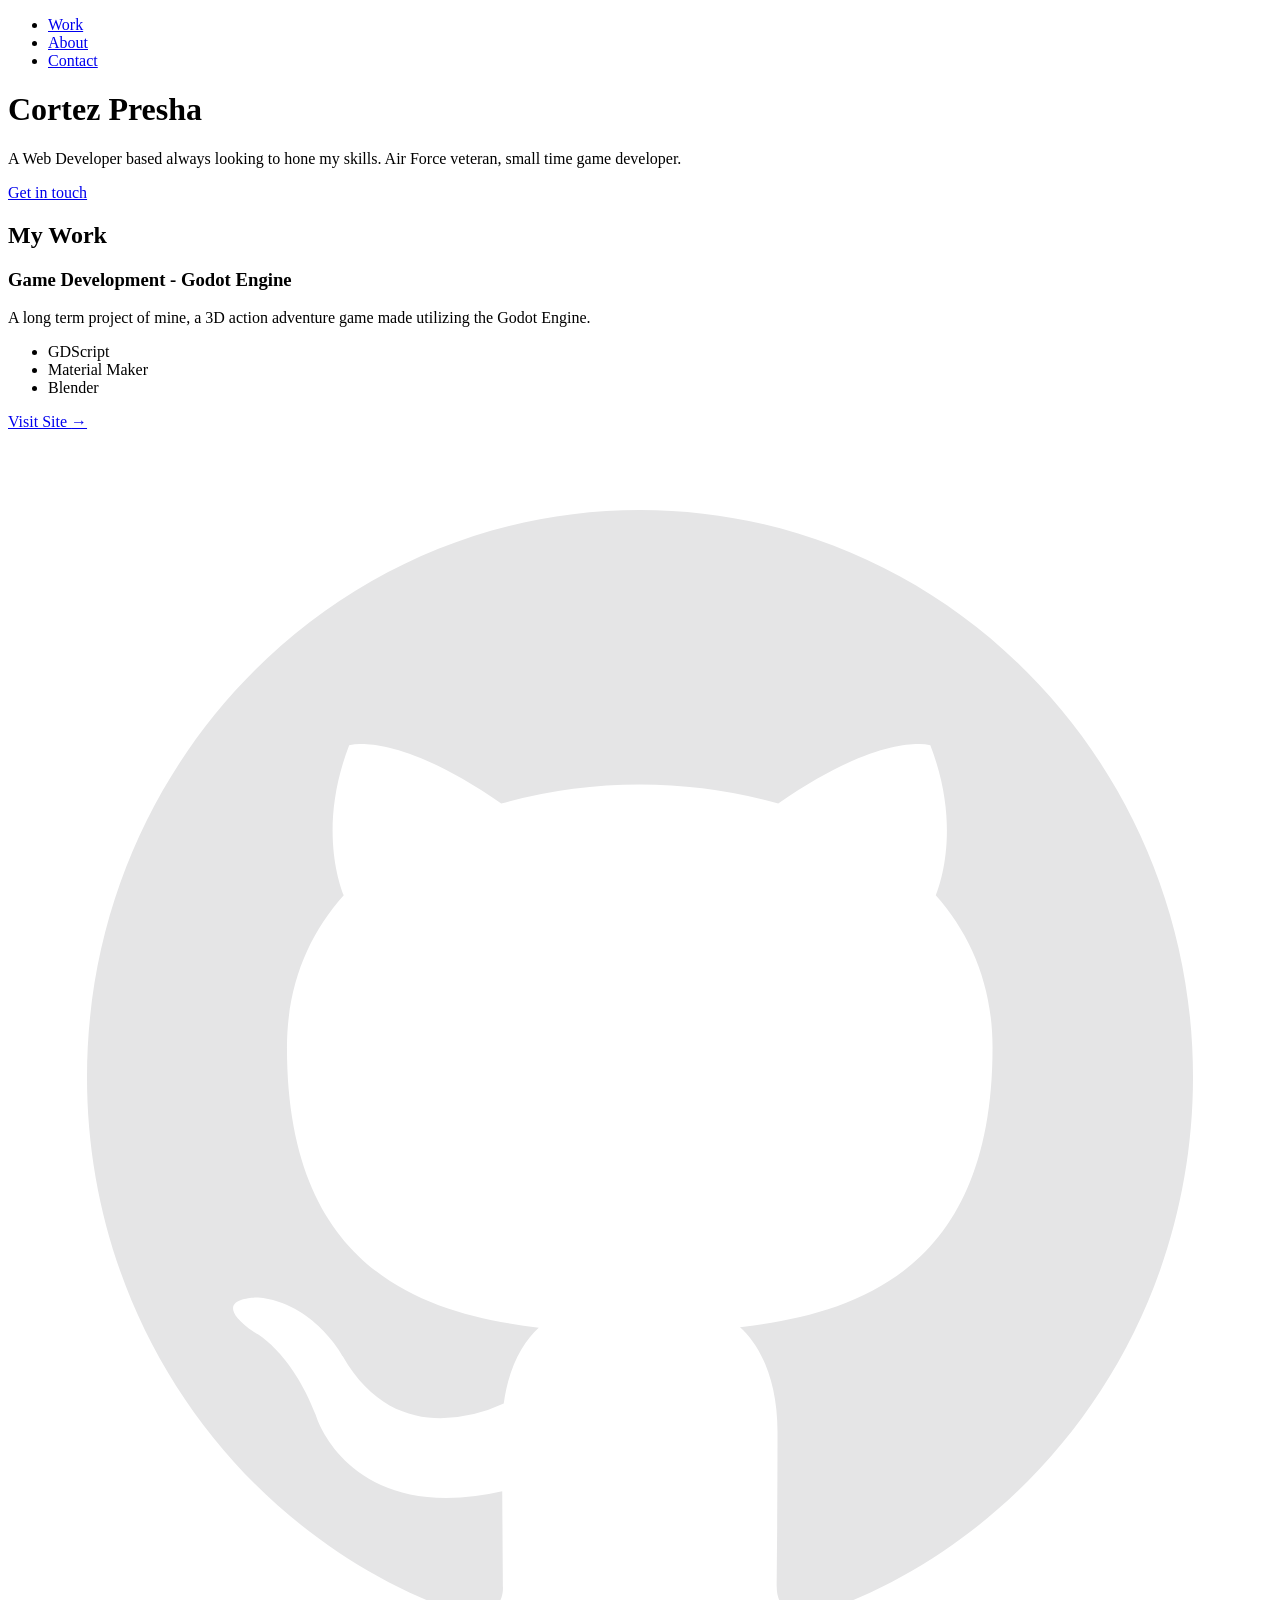
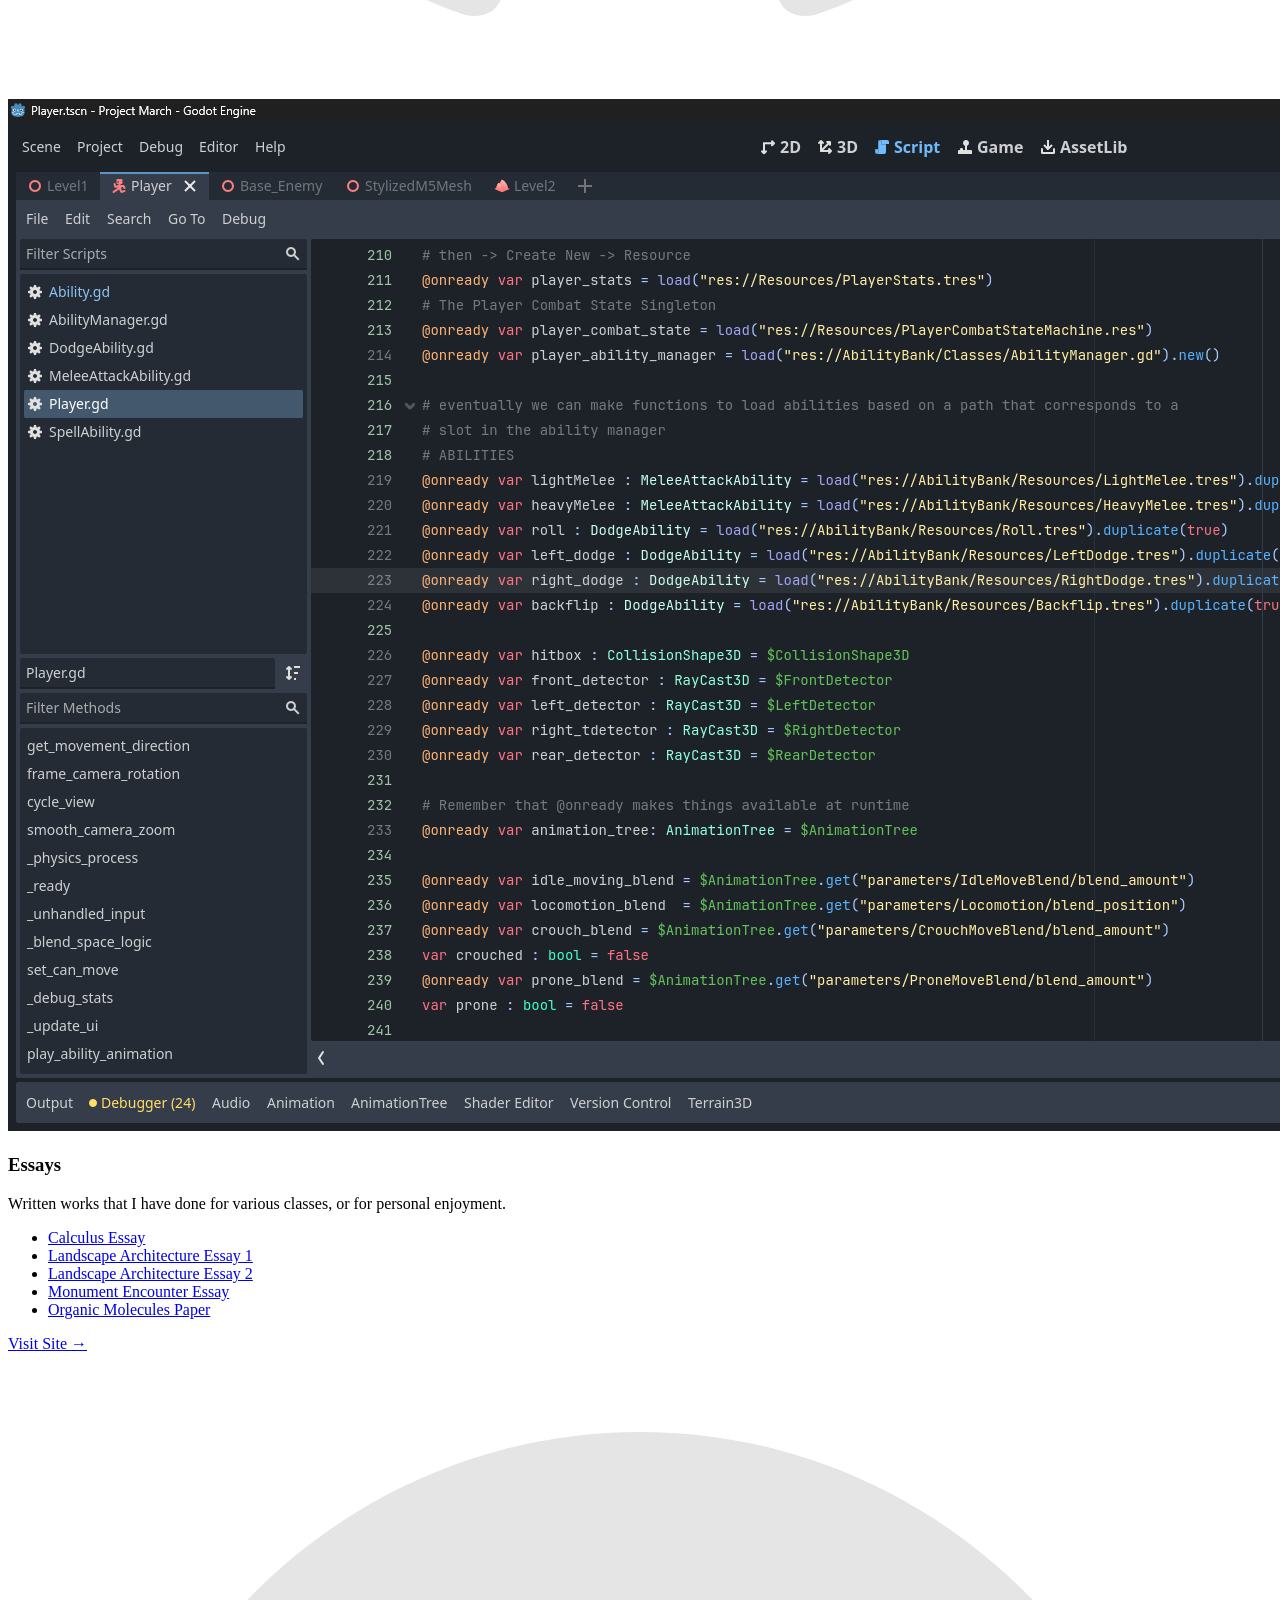
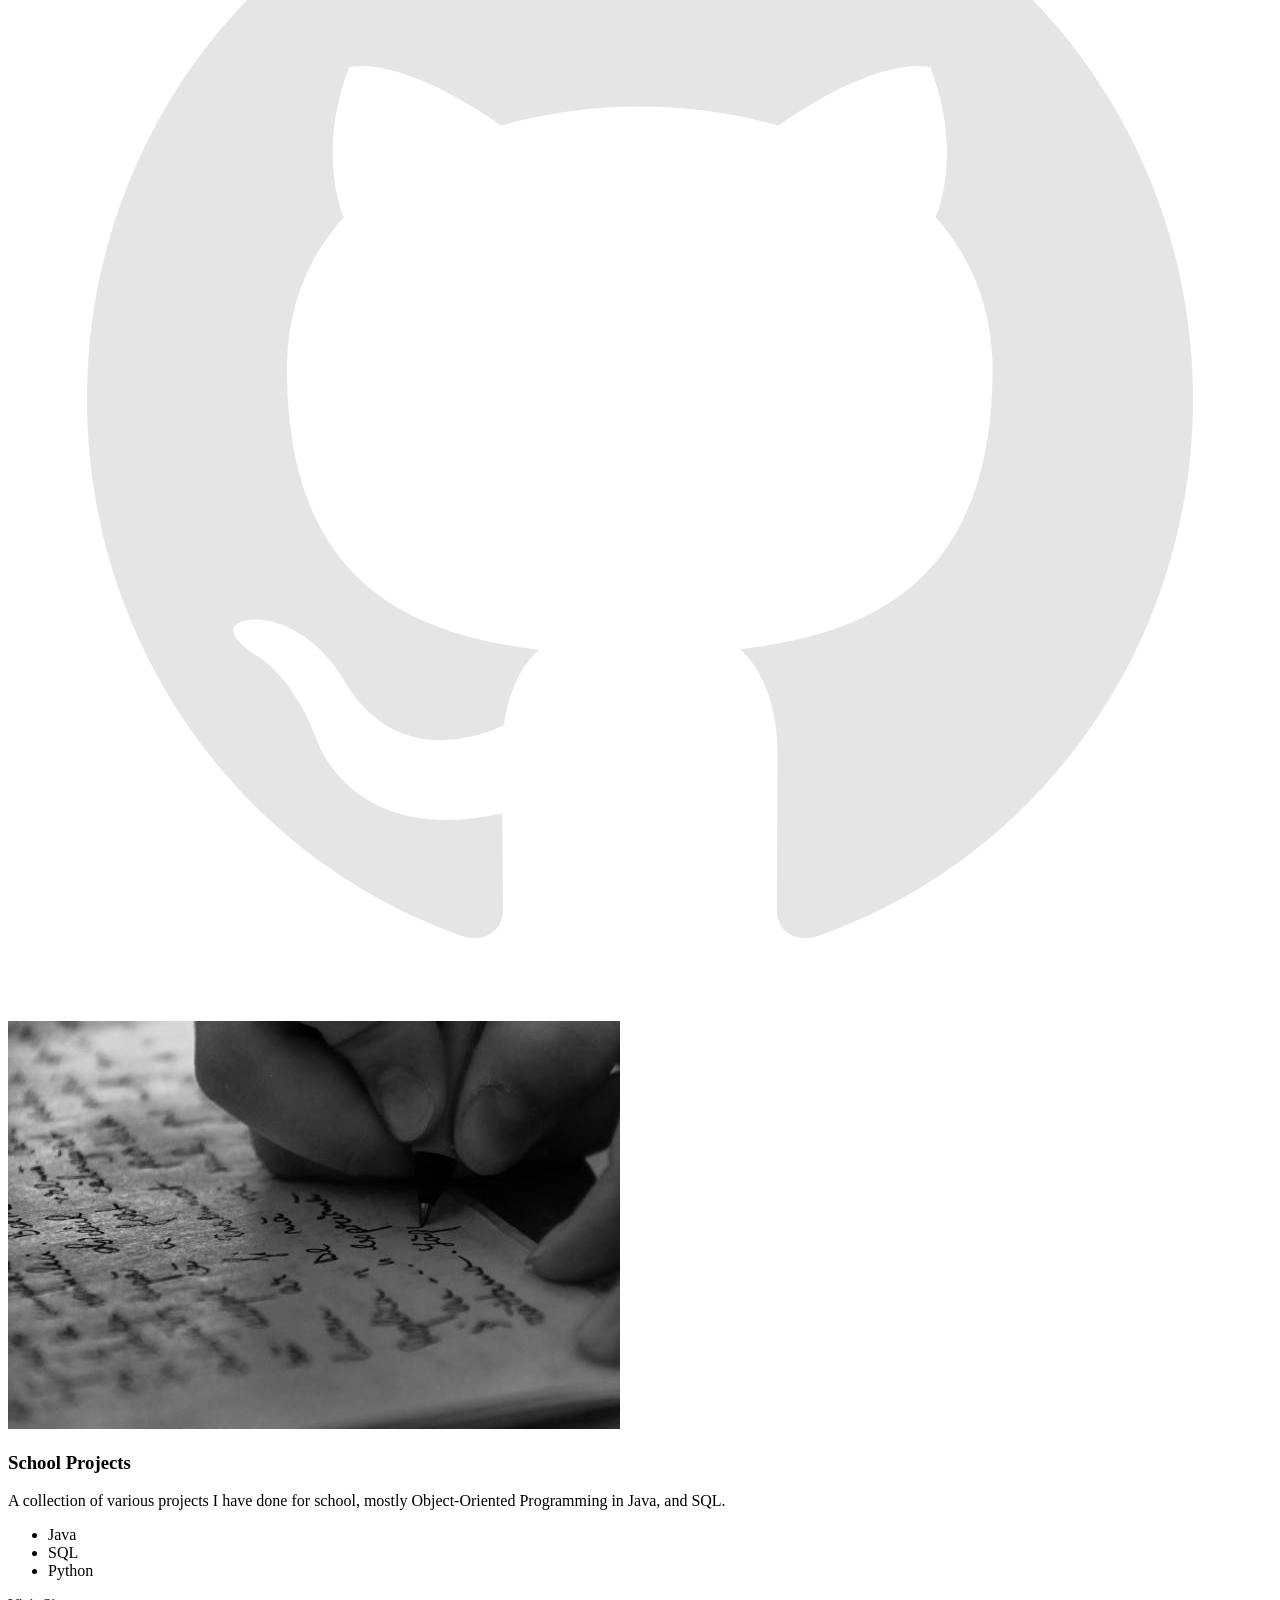
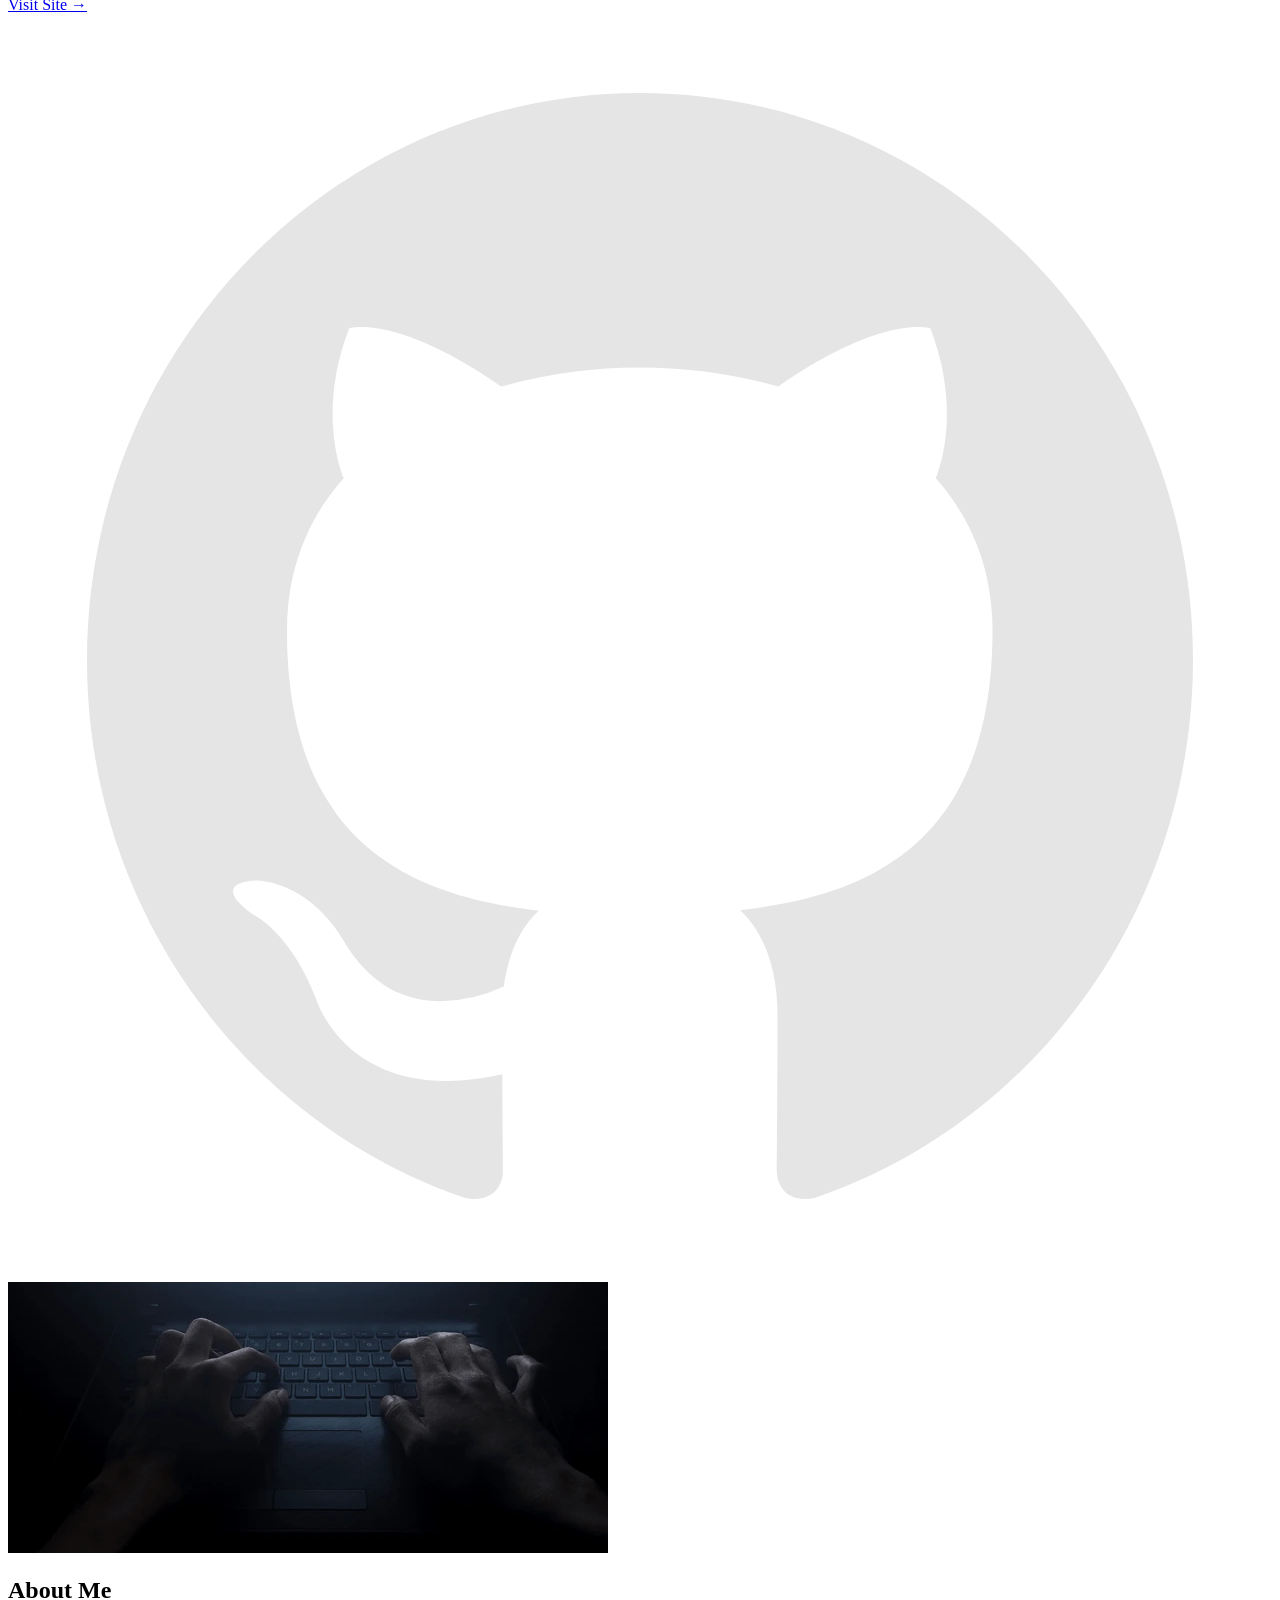
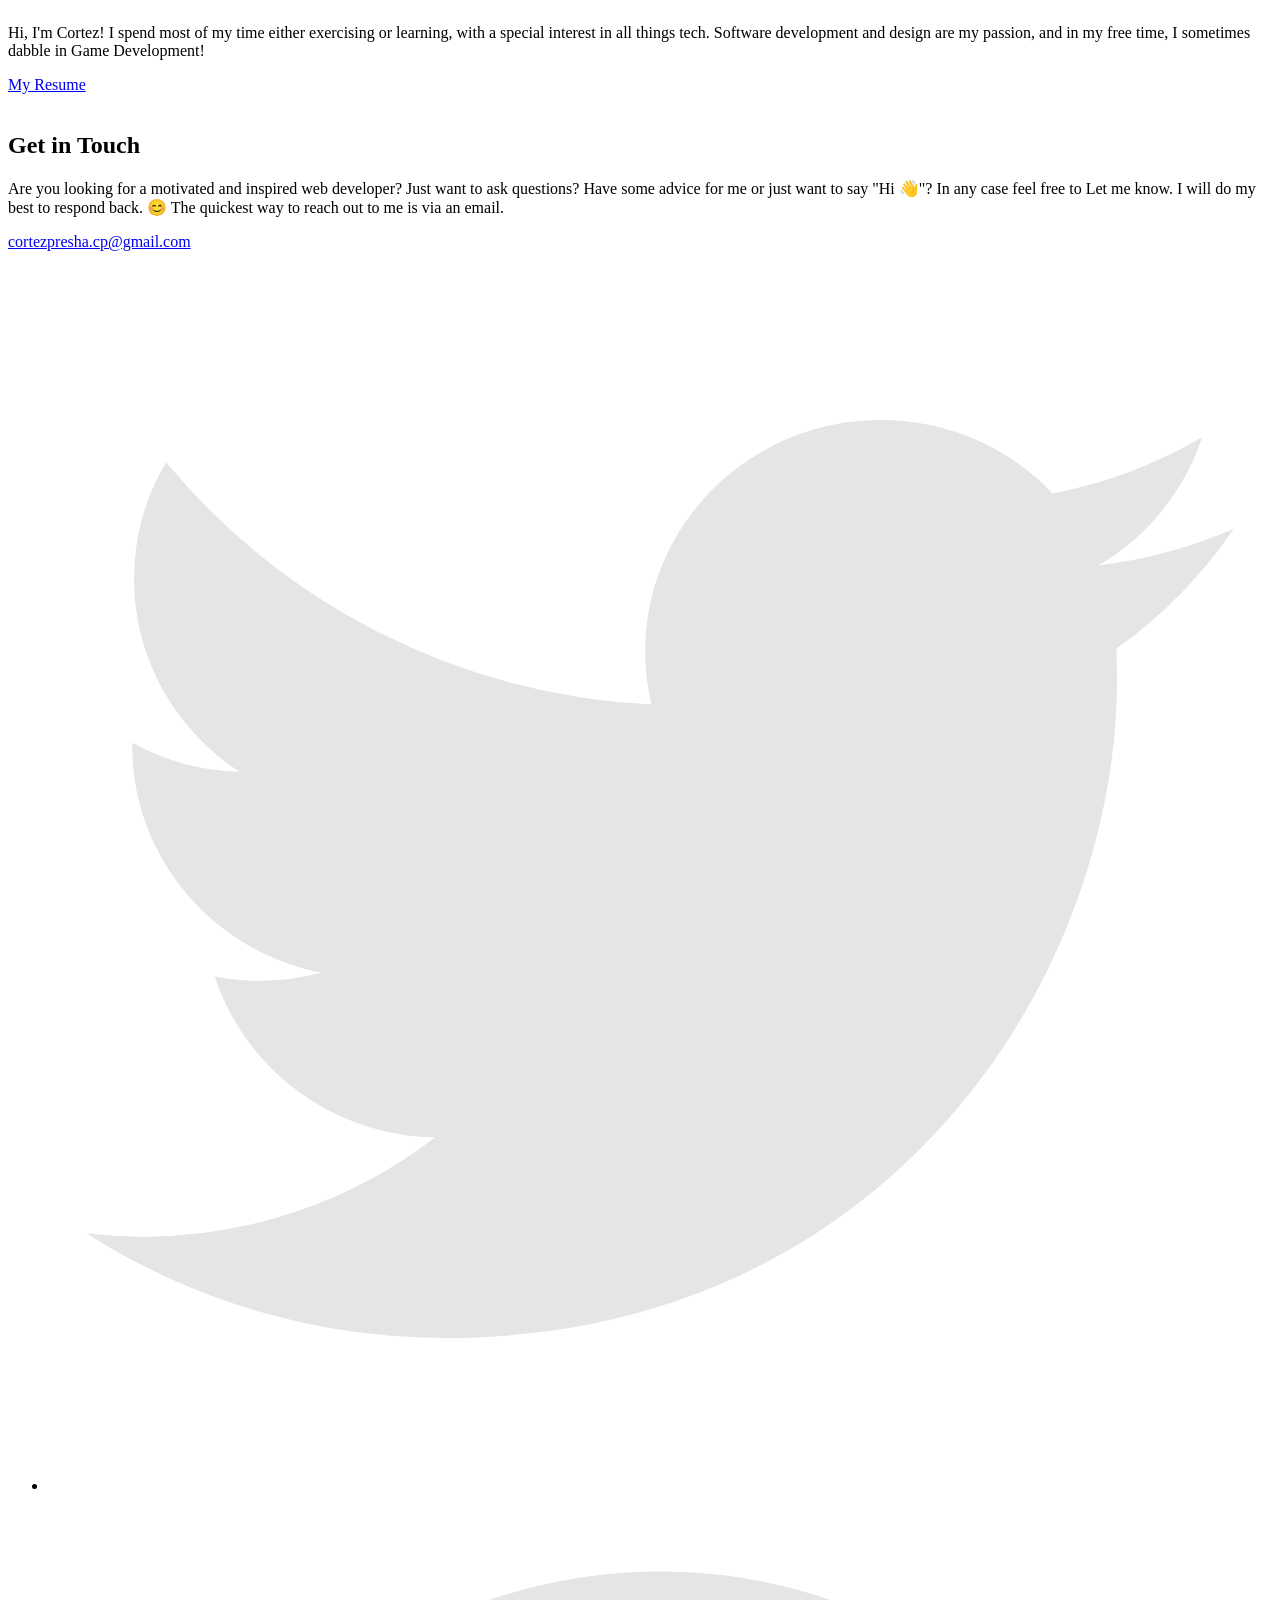
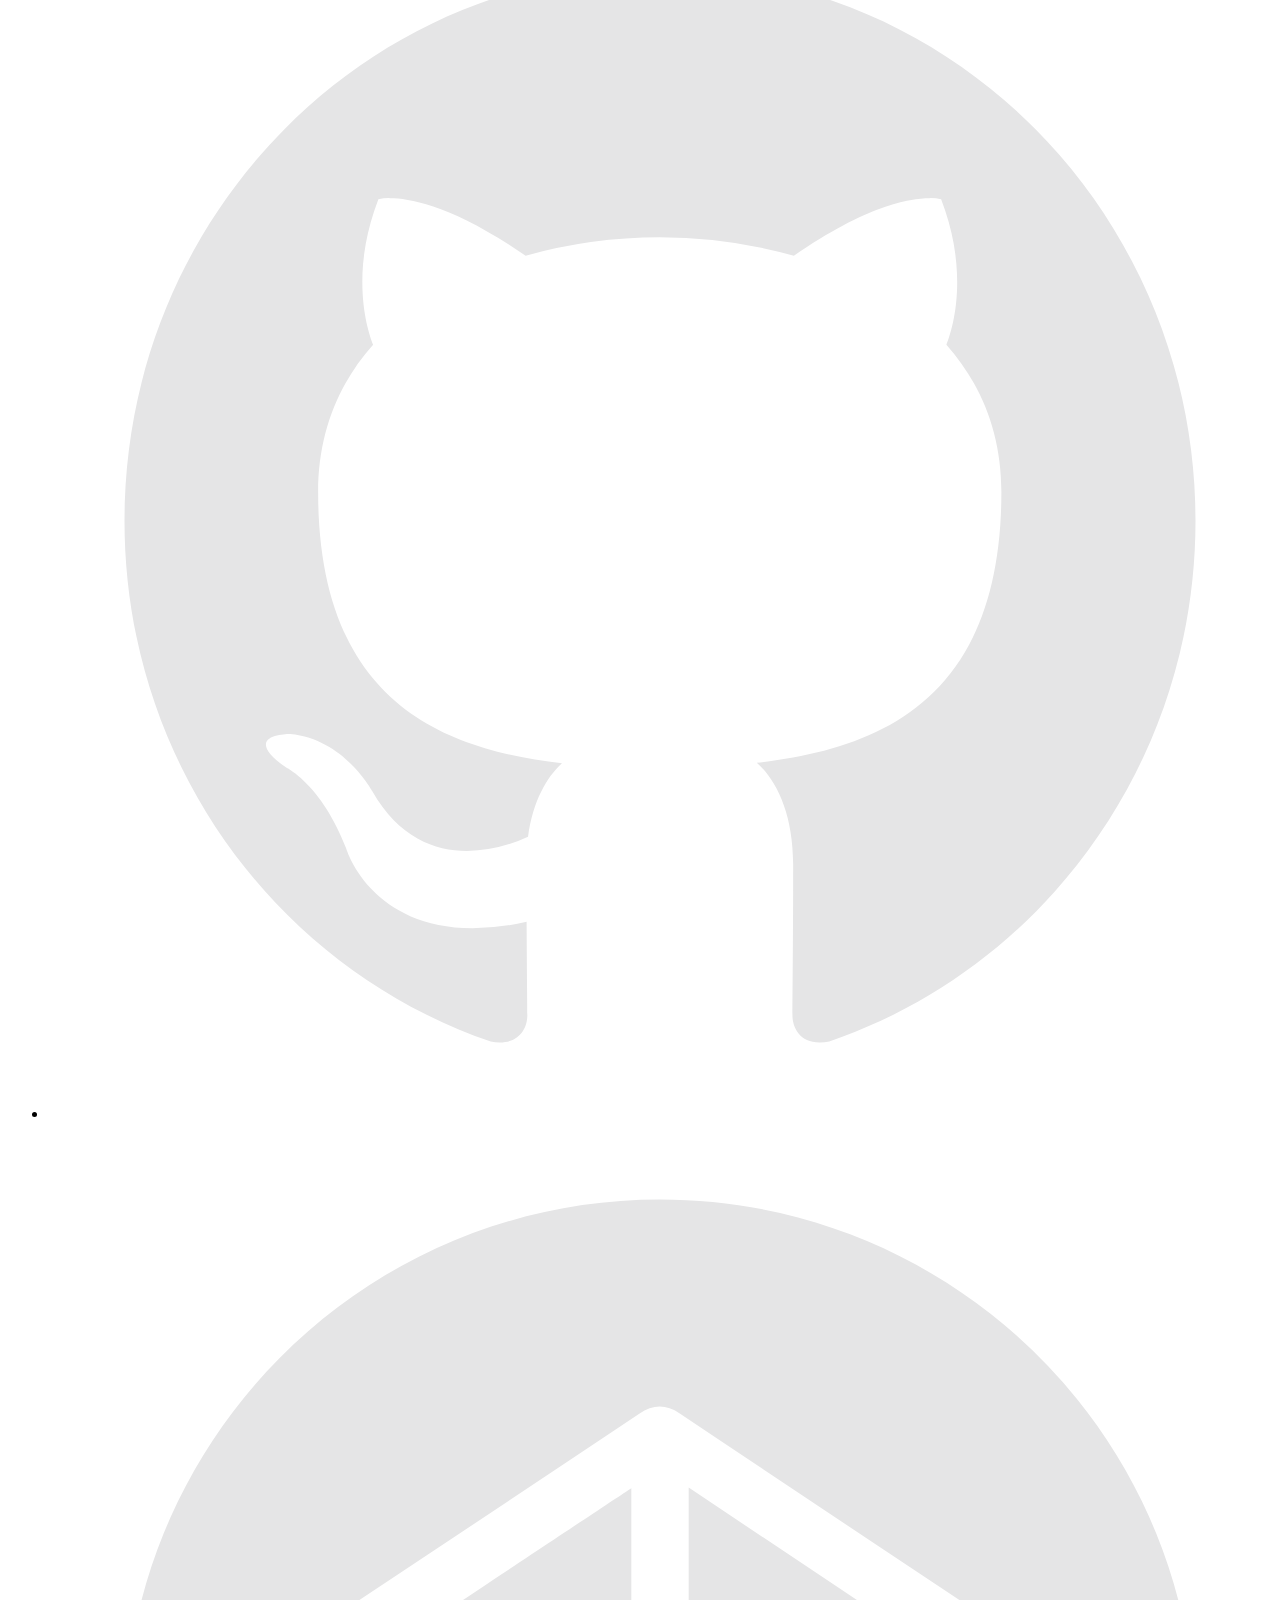
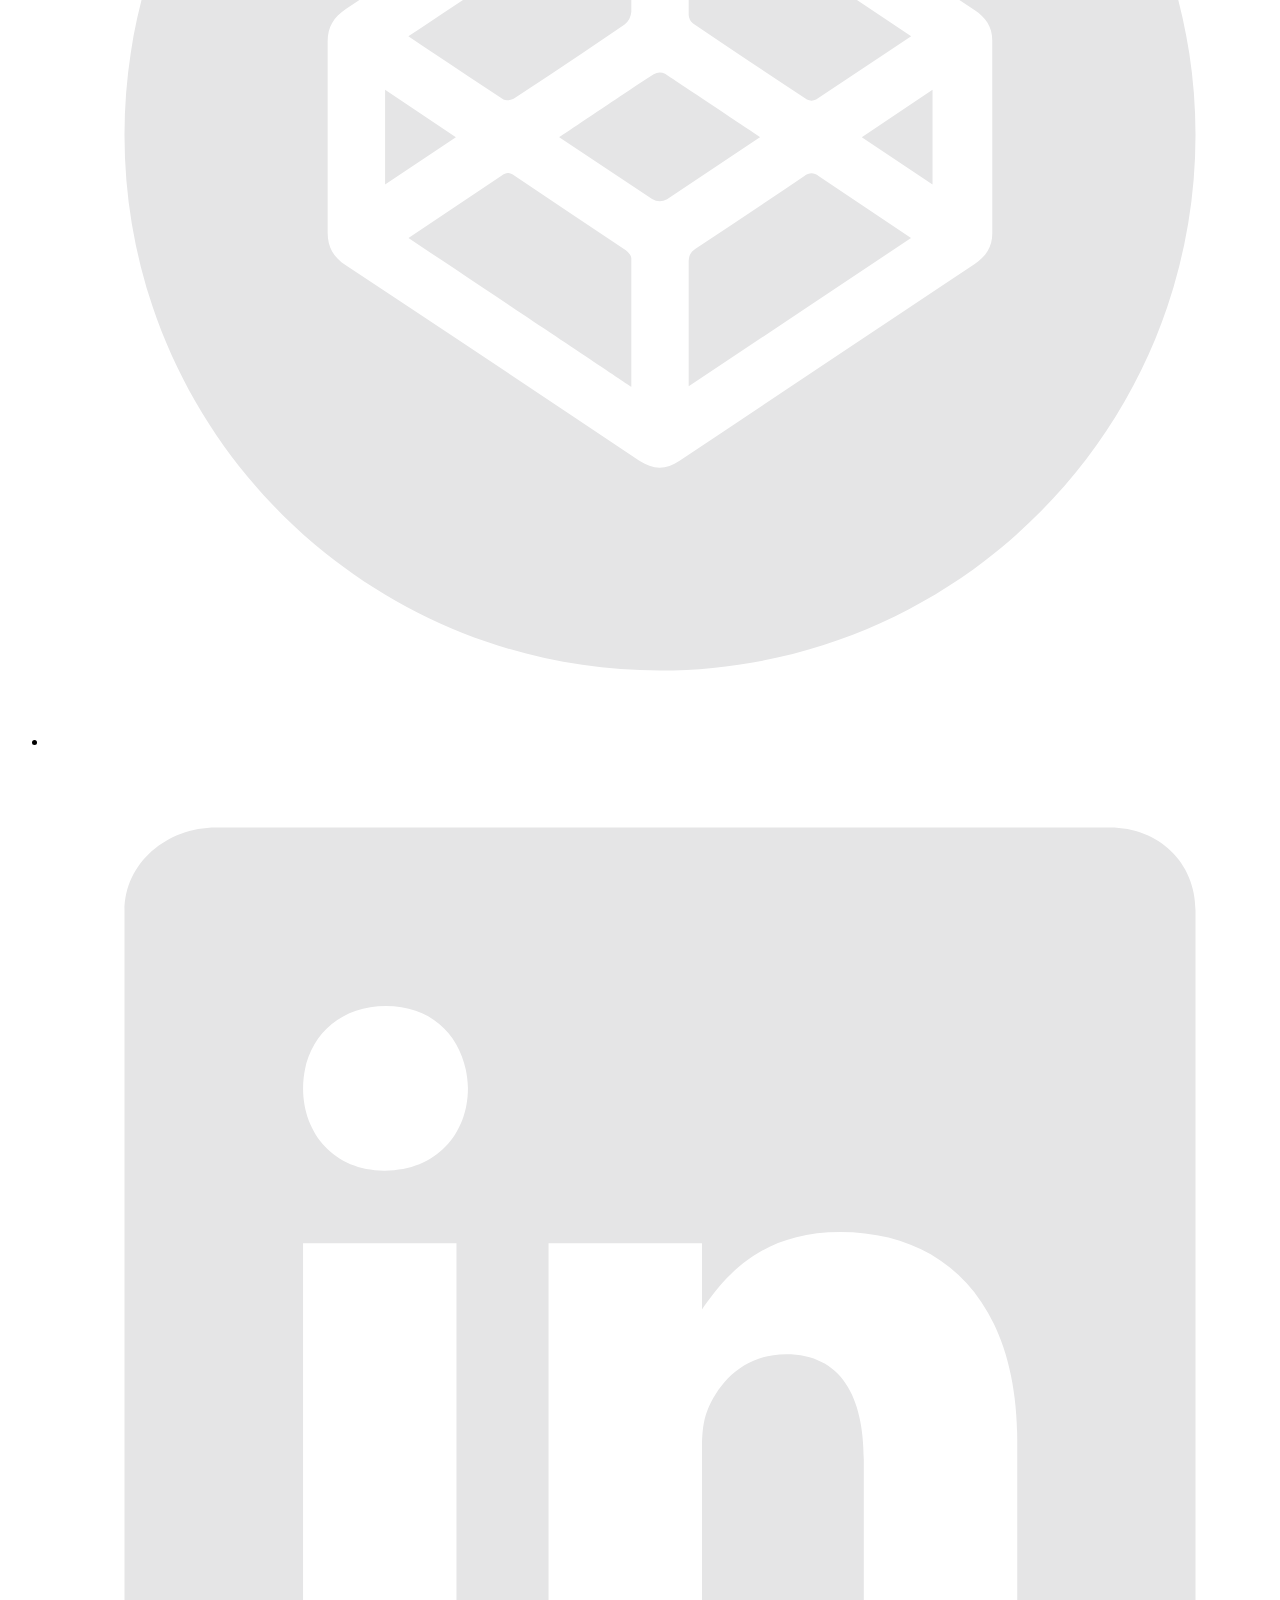
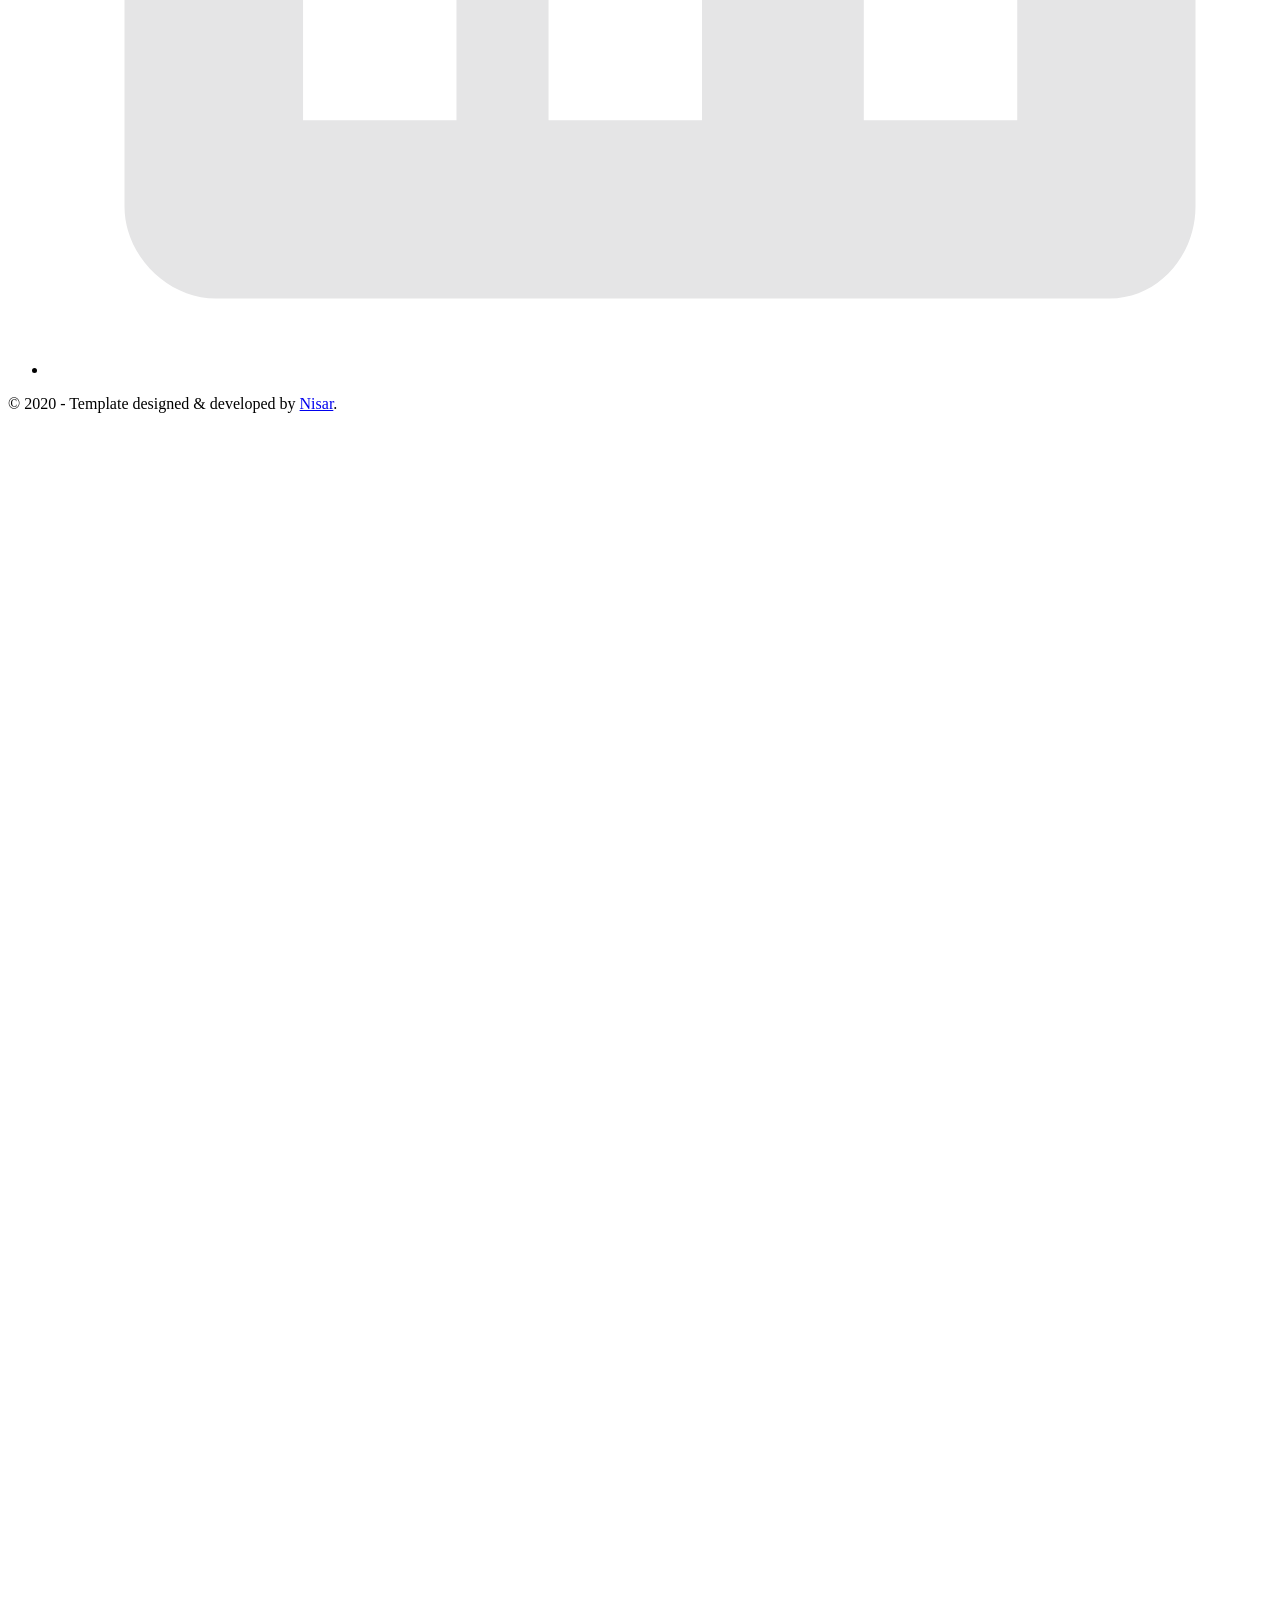
==== index.html @ 635e7686 "Update portfolio content and structure, adding essays and game development project details" ====
<!DOCTYPE html>
<html lang="en">

<head>
  <meta charset="UTF-8" />
  <meta name="viewport" content="width=device-width, initial-scale=1.0" />
  <link rel="shortcut icon" type="image/png" href="./images/favicon.png" />

  <!-- Put your site title here -->
  <title>
    Cortez Presha | A Maryland based Web Developer.
  </title>

  <meta name="description" content="I attended the University of Maryland, majoring in Computer Science. 
  I enjoy building websites and videogames, or really anything that has to do with computers.">
  <!-- Add some coding keywords below, Ex: (React, CSS etc) -->
  <meta name="keywords" content="CSS, React, SQL" />
  <link rel="stylesheet" href="index.css" />
</head>

<body>

  <!-- ***** Header ***** -->

  <header class="header" role="banner" id="top">
    <div class="row">
      <nav class="nav" role="navigation">
        <ul class="nav__items">
          <li class="nav__item"><a href="#work" class="nav__link">Work</a></li>
          <li class="nav__item">
            <a href="#about" class="nav__link">About</a>
          </li>
          <li class="nav__item">
            <a href="#contact" class="nav__link">Contact</a>
          </li>
        </ul>
      </nav>
    </div>
    <div class="header__text-box row">
      <div class="header__text">
        <h1 class="heading-primary">
          <!-- Replace the following name with your name -->
          <span>Cortez Presha</span>
        </h1>
        <!-- Put a small paragraph about yourself -->
        <p>A Web Developer based always looking to hone my skills. Air Force veteran, small time game developer.</p>
        <a href="#contact" class="btn btn--pink">Get in touch</a>
      </div>
    </div>
  </header>

  <main role="main">

    <!-- ***** Work ***** -->

    <section class="work" id="work">
      <div class="row">
        <h2>My Work</h2>
        <div class="work__boxes">

          <!-- Each div with the work__box class is a project. -->

          <div class="work__box">
            <div class="work__text">
              <h3>Game Development - Godot Engine</h3>
              <p>
                A long term project of mine, a 3D action adventure game made utilizing
                the Godot Engine.
              </p>
              <ul class="work__list">
                <li>GDScript</li>
                <li>Material Maker</li>
                <li>Blender</li>
              </ul>

              <div class="work__links">
                <a href="https://github.com/CPresha1" target="_blank" class="link__text">
                  Visit Site <span>&rarr;</span>
                </a>
                <a href="https://github.com/CPresha1" title="View Source Code" target="_blank">
                  <img src="./images/github.svg" class="work__code" alt="GitHub">
                </a>
              </div>
            </div>
            <div class="work__image-box">
              <img src="images\GameDevImages\PlayerScript_001.png" class="work__image" alt="Game Development" />
            </div>
          </div>

          <div class="work__box">
            <div class="work__text">
              <h3>Essays</h3>
              <p>
                Written works that I have done for various classes, or for personal enjoyment.
              </p>
              <ul class="work__list">
                <li><a href="Essays\Calculus Essay.docx">Calculus Essay</a></li>
                <li><a href="Essays/LARC160 Wk4.docx">Landscape Architecture Essay 1</a></li>
                <li><a href ="Essays\LARC160 Wk5.docx">Landscape Architecture Essay 2</a></li>
                <li><a href="Essays\Monument Encounter.docx">Monument Encounter Essay</a></li>
                <li><a href="Essays\Organic Molecules.docx">Organic Molecules Paper</a></li>
              </ul>

              <div class="work__links">
                <a href="#" class="link__text">
                  Visit Site <span>&rarr;</span>
                </a>
                <a href="#">
                  <img src="./images/github.svg" class="work__code" title="View Source Code" alt="GitHub">
                </a>
              </div>
            </div>
            <div class="work__image-box">
              <img src="images/EssaysStock.jpg" class="work__image" alt="Project 1" />
            </div>
          </div>

          <div class="work__box">
            <div class="work__text">
              <h3>School Projects</h3>
              <p>
                A collection of various projects I have done for school, mostly Object-Oriented Programming in Java,
                and SQL.
              </p>
              <ul class="work__list">
                <li>Java</li>
                <li>SQL</li>
                <li>Python</li>
              </ul>

              <div class="work__links">
                <a href="#" class="link__text">
                  Visit Site <span>&rarr;</span>
                </a>
                <a href="#">
                  <img src="./images/github.svg" class="work__code" title="View Source Code" alt="GitHub">
                </a>
              </div>
            </div>
            <div class="work__image-box">
              <img src="images\CodingStock.webp" class="work__image" alt="Project 3" />
            </div>
          </div>
        </div>
      </div>
    </section>

    <!-- ***** About ***** -->

    <section class="about" id="about">
      <div class="row">
        <h2>About Me</h2>
        <div class="about__content">
          <div class="about__text">
            <!-- Replace the below paragraph with info about yourself -->
            <p>
              Hi, I'm Cortez! I spend most of my time either exercising or learning, with a special interest
              in all things tech. Software development and design are my passion, and in my free time,
              I sometimes dabble in Game Development!
            </p>
            <!-- Provide a link to your resume -->
            <a href="Academic_Resume.pdf" class="btn">My Resume</a>
          </div>

          <div class="about__photo-container">
            <!-- Add a nice photo of yourself -->
            <img class="about__photo" src="CPresha1/CPresha1.github.io/images/cortez.png" alt="" />
          </div>
        </div>
      </div>
    </section>
  </main>

  <!-- ***** Contact ***** -->

  <section class="contact" id="contact">
    <div class="row">
      <h2>Get in Touch</h2>
      <div class="contact__info">
        <p>
          Are you looking for a motivated and inspired web developer?
          Just want to ask questions? 
          Have some advice for me or just want to say "Hi 👋"? In any case feel free to Let me know.
          I will do my best to respond back. 😊 The quickest way to reach out to
          me is via an email.
        </p>
        <!-- Replace the email with yours -->
        <a href="mailto:cortezpresha.cp@gmail.com" class="btn">cortezpresha.cp@gmail.com</a>
      </div>
    </div>
  </section>

  <!-- ***** Footer ***** -->

  <footer role="contentinfo" class="footer">
    <div class="row">
      <!-- Update the links to point to your accounts -->
      <ul class="footer__social-links">
        <li class="footer__social-link-item">
          <a href="https://twitter.com/nisarhassan12/" title="Link to Twitter Profile">
            <img src="./images/twitter.svg" class="footer__social-image" alt="Twitter">
          </a>
        </li>
        <li class="footer__social-link-item">
          <a href="https://github.com/nisarhassan12/" title="Link to Github Profile">
            <img src="./images/github.svg" class="footer__social-image" alt="Github">
          </a>
        </li>
        <li class="footer__social-link-item">
          <a href="https://codepen.io/nisar_hassan" title="Link to Codepen Profile">
            <img src="./images/codepen.svg" class="footer__social-image" alt="Codepen">
          </a>
        </li>
        <li class="footer__social-link-item">
          <a href=https://www.linkedin.com/in/nisar-hassan-naqvi-413466199/">
            <img src="./images/linkedin.svg" title="Link to Linkedin Profile" class="footer__social-image" alt="Linkedin">
          </a>
        </li>
      </ul>

      <!-- If you give me some credit by keeping the below paragraph, will be huge for me 😊 Thanks. -->
      <p>
        &copy; 2020 - Template designed & developed by <a href="https://nisar.dev" class="link">Nisar</a>.
      </p>
      <div class="footer__github-buttons">
        <iframe
          src="https://ghbtns.com/github-btn.html?user=nisarhassan12&repo=portfolio-template&type=watch&count=true"
          frameborder="0" scrolling="0" width="170" height="20" title="Watch Portfolio Template on GitHub">
        </iframe>
      </div>
    </div>
  </footer>

  <a href="#top" class="back-to-top" title="Back to Top">
    <img src="./images/arrow-up.svg" alt="Back to Top" class="back-to-top__image"/>
  </a>
  <script src="./index.js"></script>
</body>

</html>
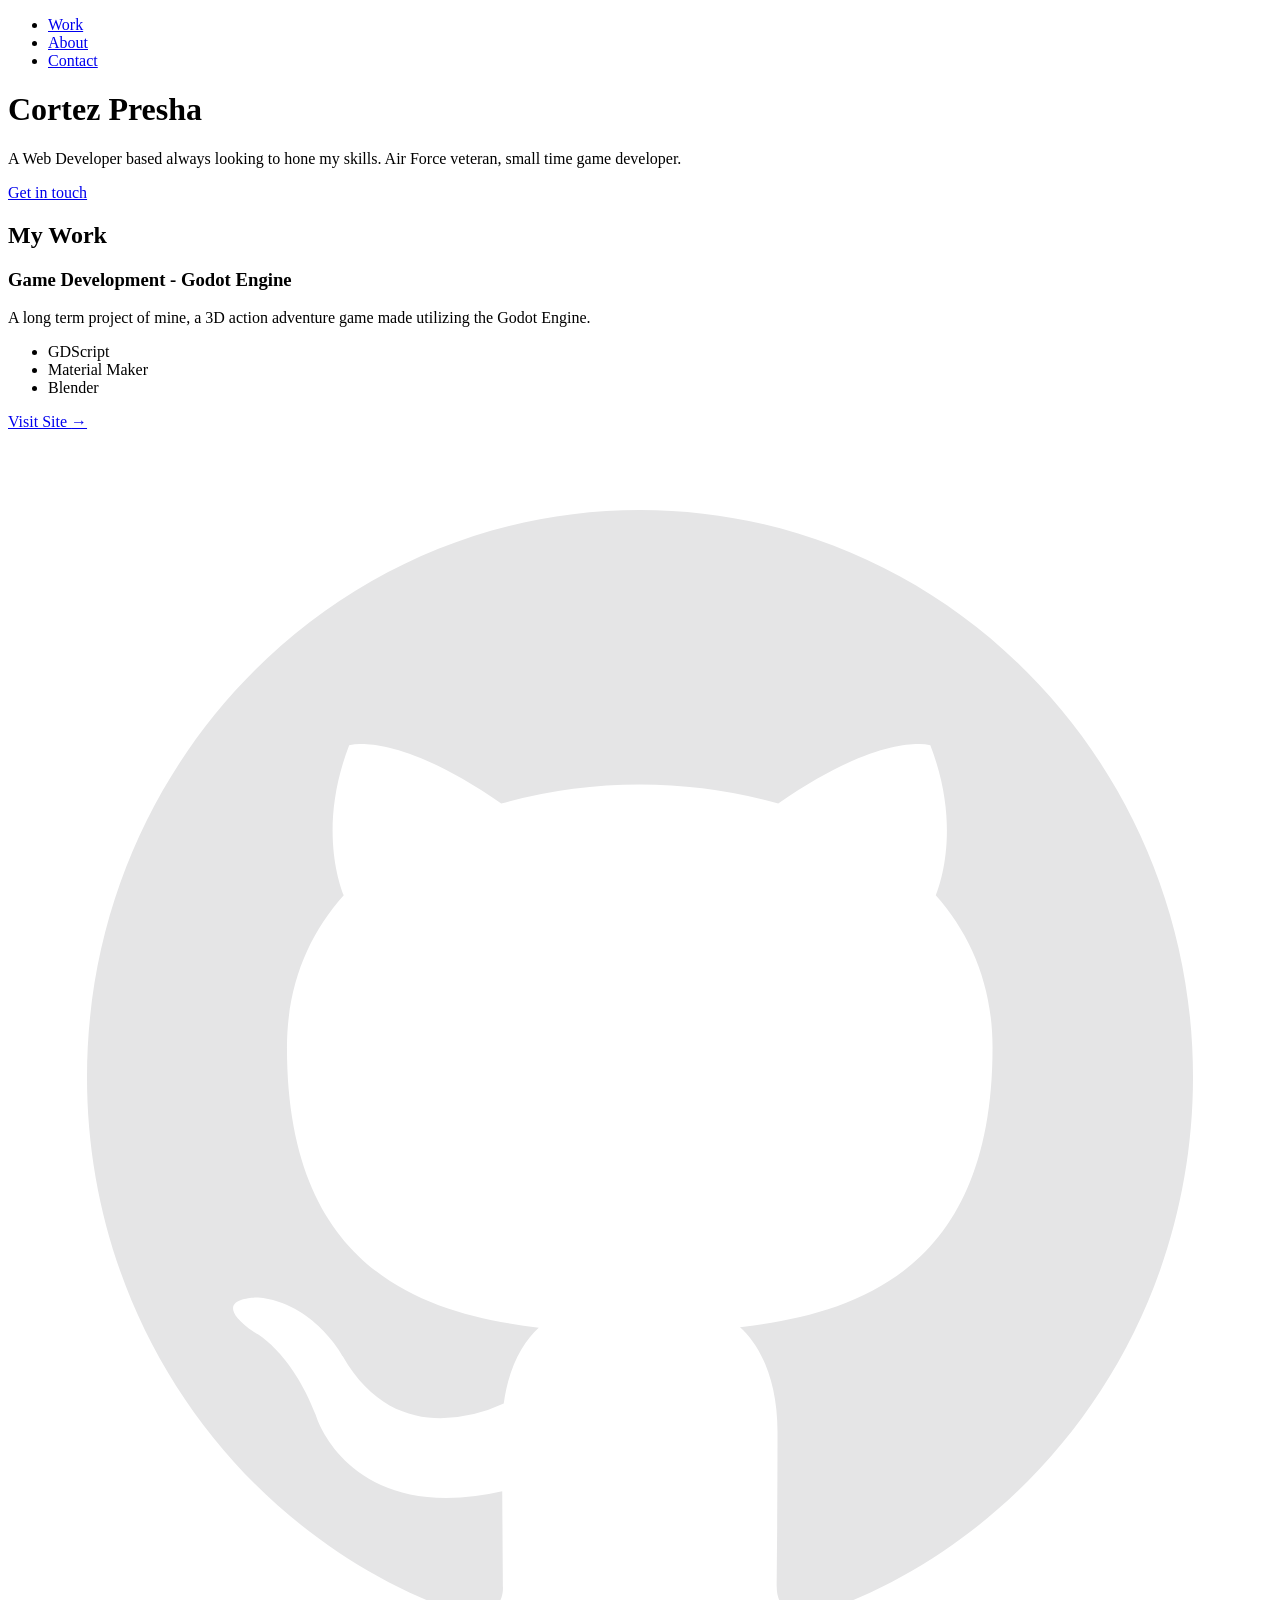
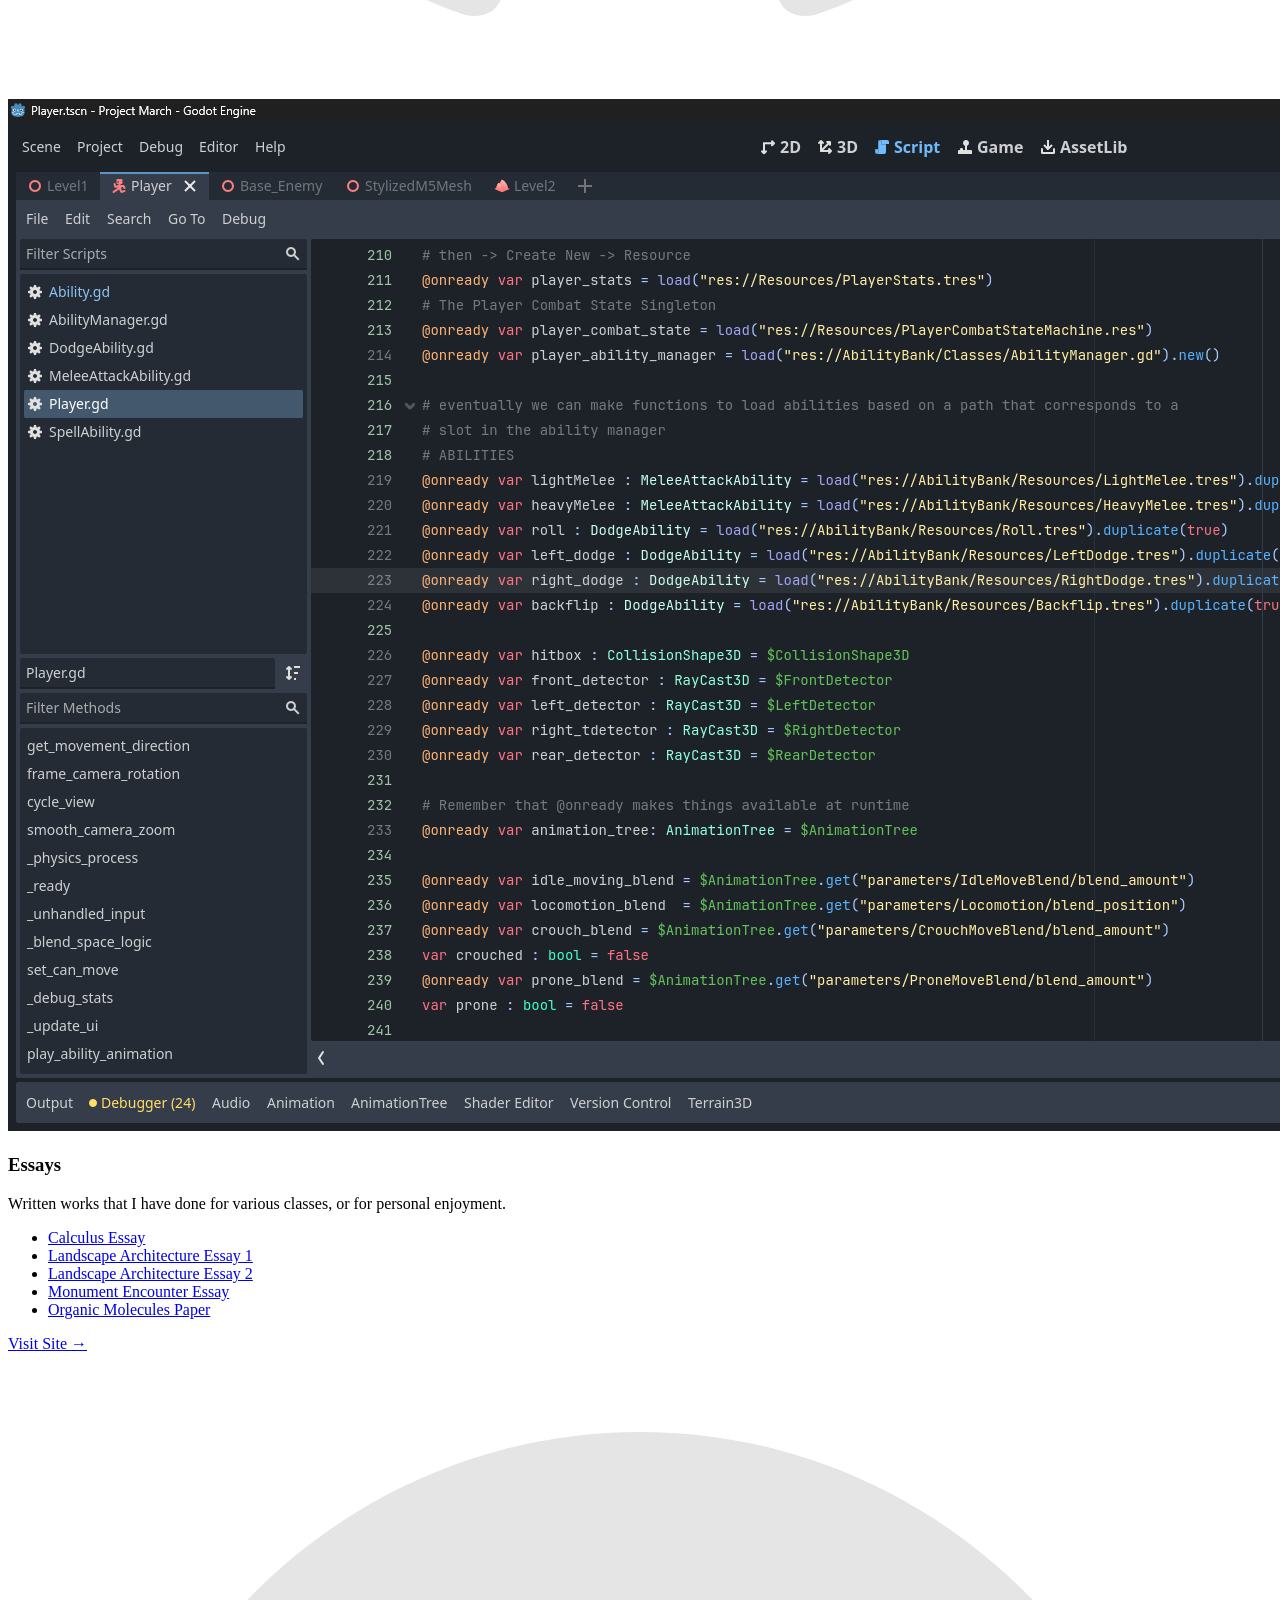
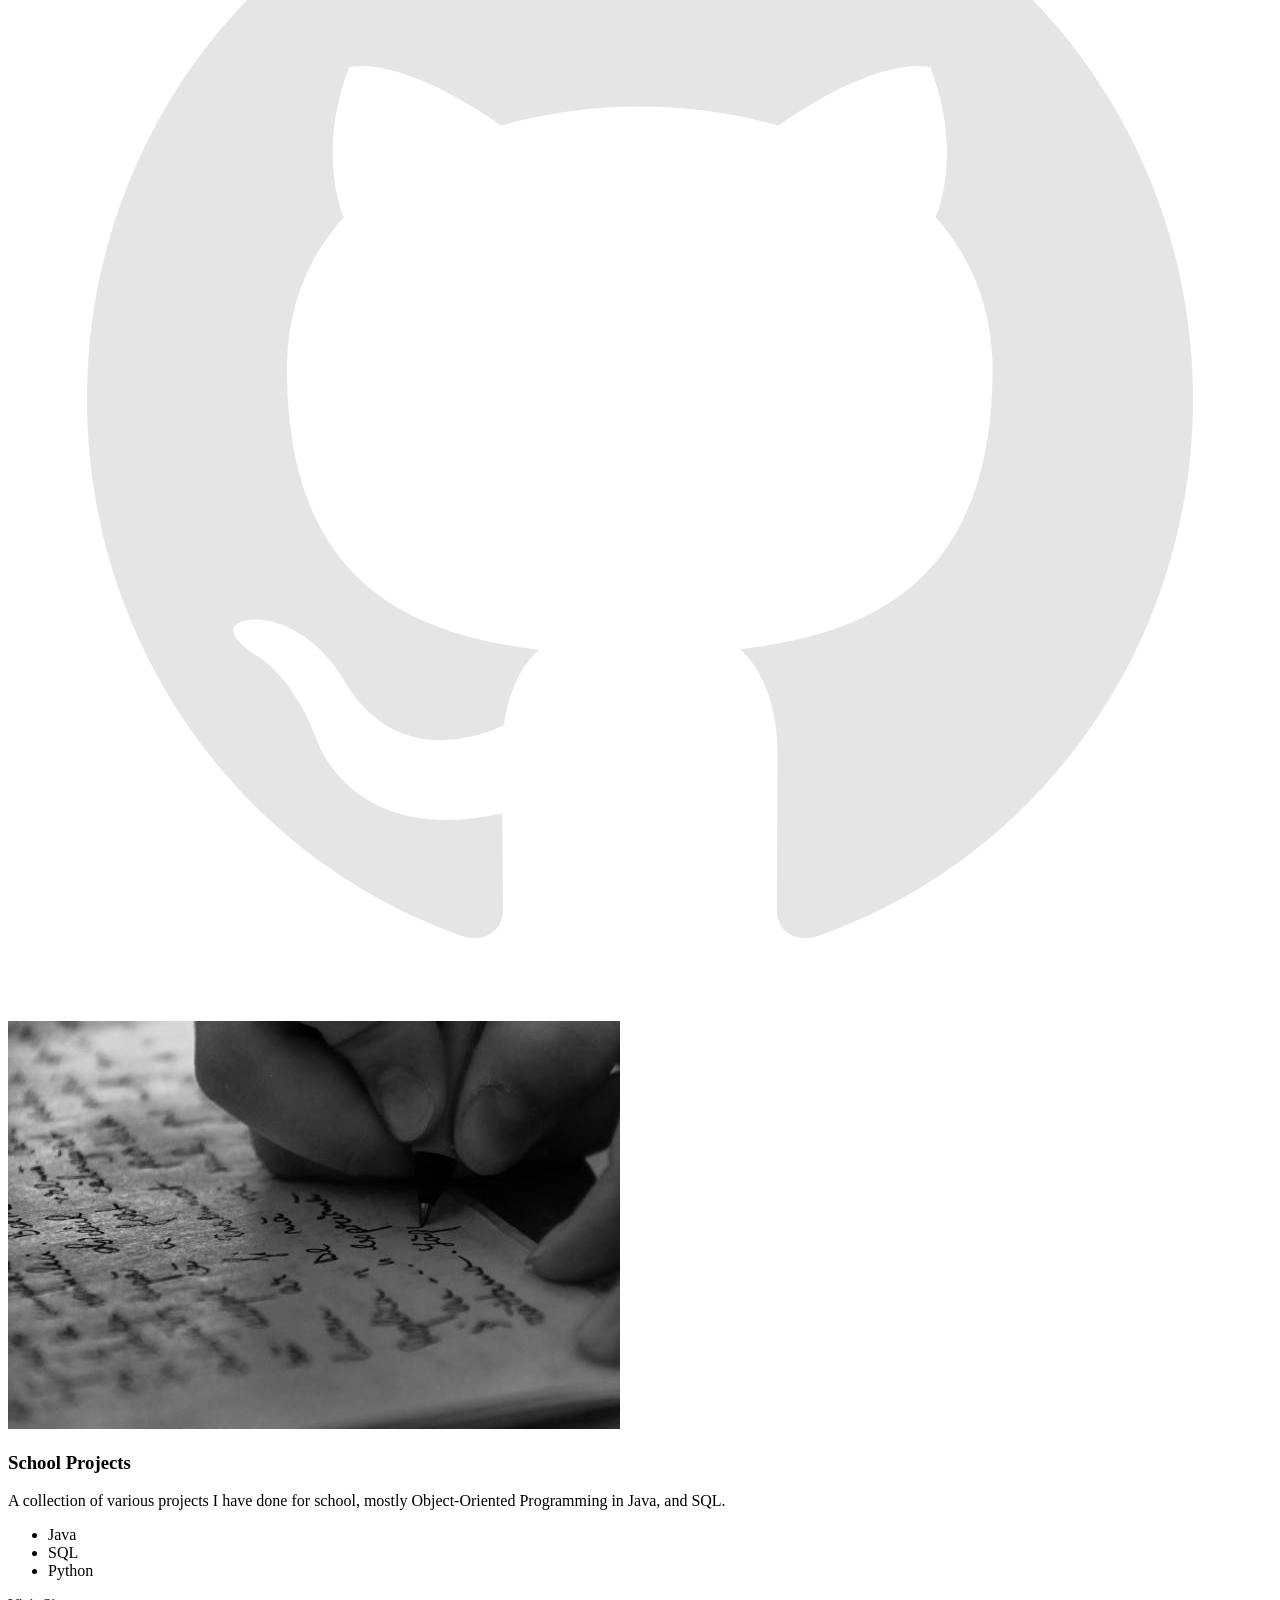
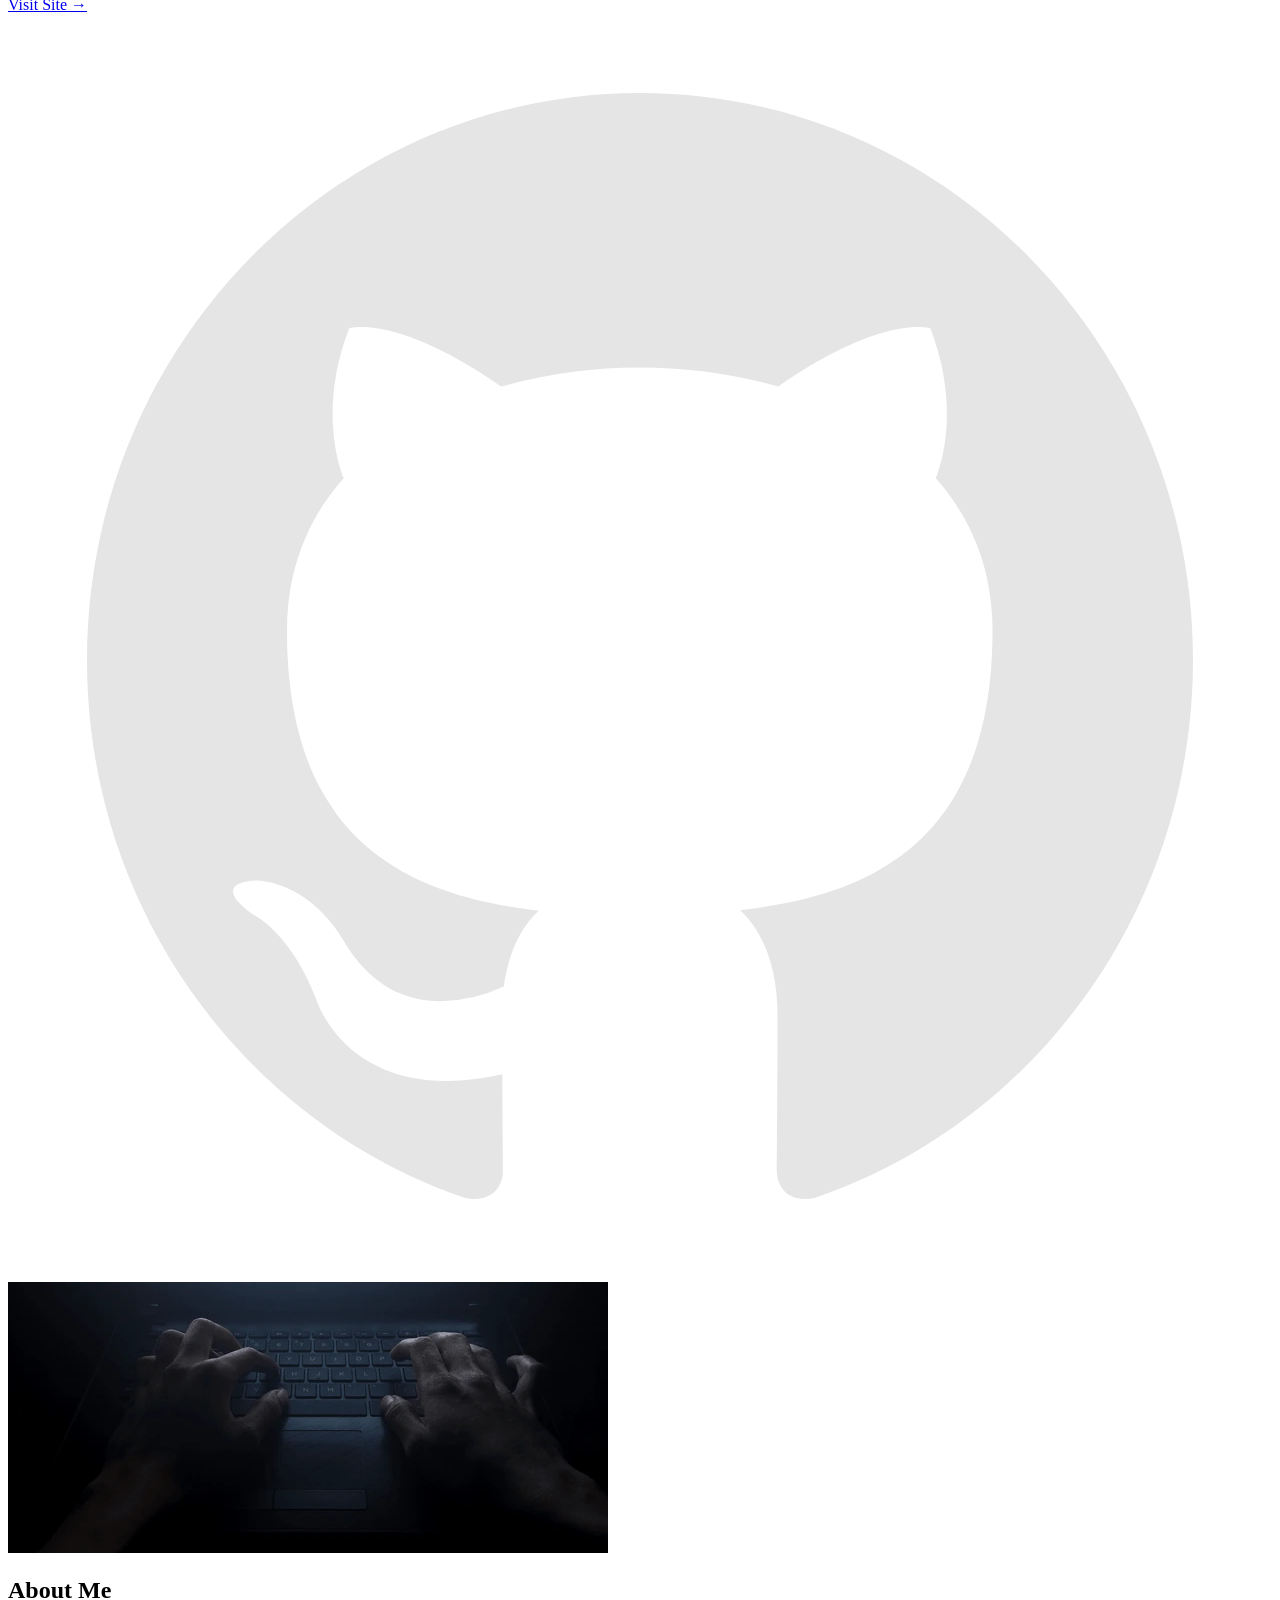
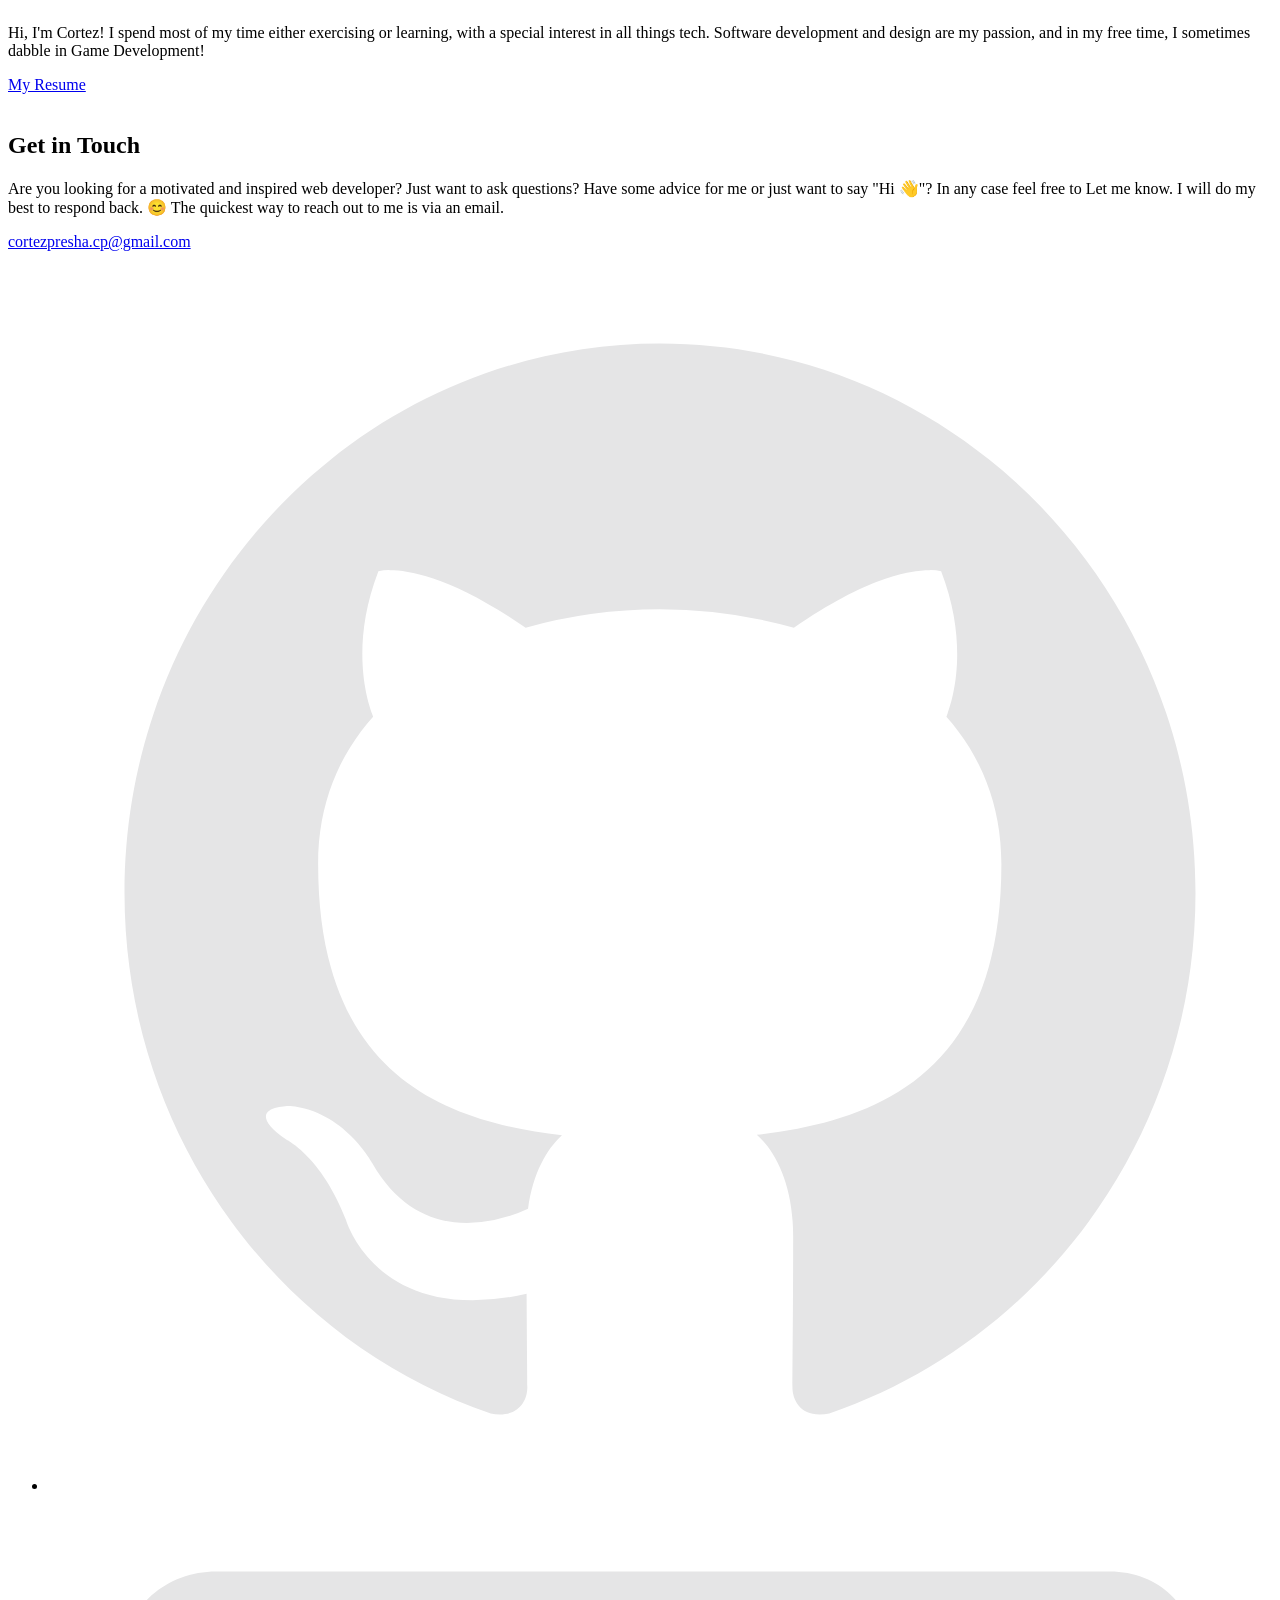
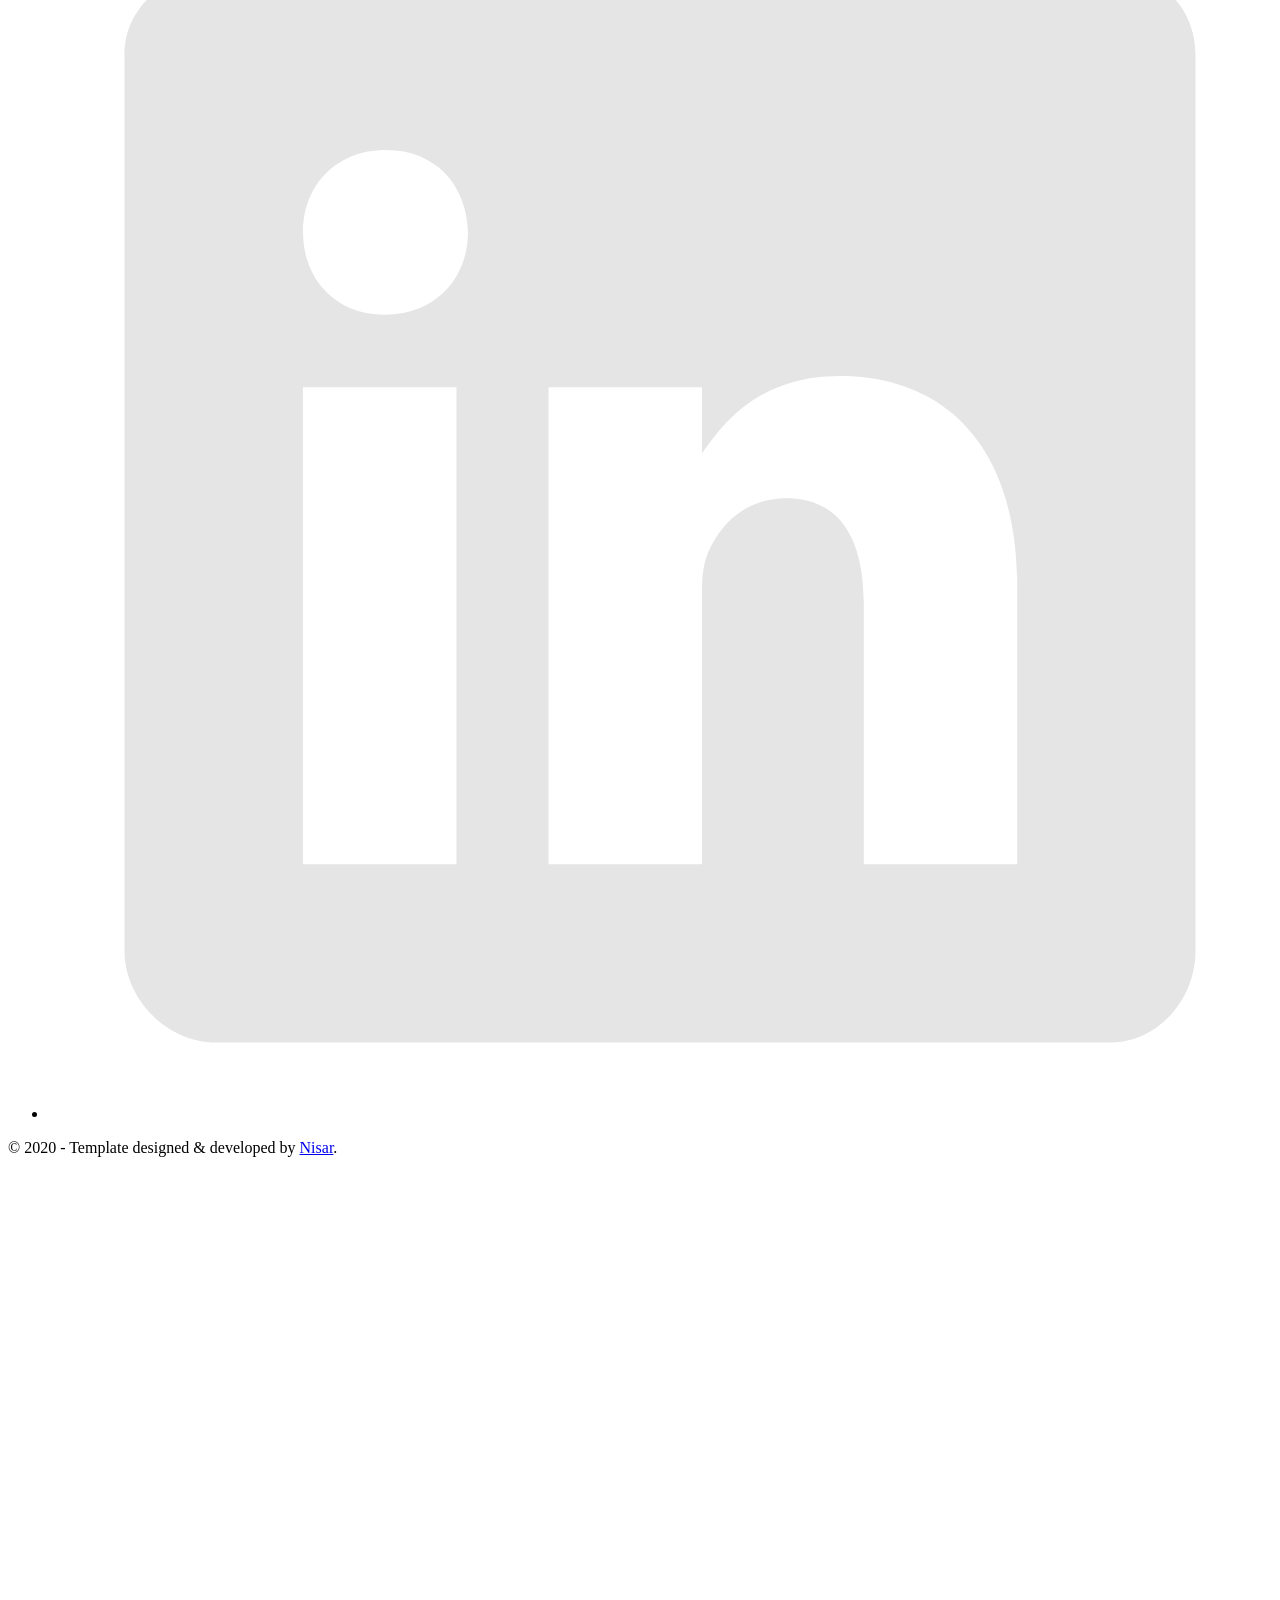
==== commit 1ce4cd7b: "Add gamedev.html page and updated links in index.html" ====
--- a/index.html
+++ b/index.html
@@ -74,10 +74,10 @@
               </ul>
 
               <div class="work__links">
-                <a href="https://github.com/CPresha1" target="_blank" class="link__text">
+                <a href="gamedev.html" target="_blank" class="link__text">
                   Visit Site <span>&rarr;</span>
                 </a>
-                <a href="https://github.com/CPresha1" title="View Source Code" target="_blank">
+                <a href="gamedev.html" title="View Source Code" target="_blank">
                   <img src="./images/github.svg" class="work__code" alt="GitHub">
                 </a>
               </div>
@@ -115,6 +115,8 @@
             </div>
           </div>
 
+          
+
           <div class="work__box">
             <div class="work__text">
               <h3>School Projects</h3>
@@ -197,22 +199,12 @@
       <!-- Update the links to point to your accounts -->
       <ul class="footer__social-links">
         <li class="footer__social-link-item">
-          <a href="https://twitter.com/nisarhassan12/" title="Link to Twitter Profile">
-            <img src="./images/twitter.svg" class="footer__social-image" alt="Twitter">
-          </a>
-        </li>
-        <li class="footer__social-link-item">
-          <a href="https://github.com/nisarhassan12/" title="Link to Github Profile">
+          <a href="https://github.com/CPresha1" title="Link to Github Profile">
             <img src="./images/github.svg" class="footer__social-image" alt="Github">
           </a>
         </li>
         <li class="footer__social-link-item">
-          <a href="https://codepen.io/nisar_hassan" title="Link to Codepen Profile">
-            <img src="./images/codepen.svg" class="footer__social-image" alt="Codepen">
-          </a>
-        </li>
-        <li class="footer__social-link-item">
-          <a href=https://www.linkedin.com/in/nisar-hassan-naqvi-413466199/">
+          <a href=https://www.linkedin.com/in/cortez-presha-615a29189/">
             <img src="./images/linkedin.svg" title="Link to Linkedin Profile" class="footer__social-image" alt="Linkedin">
           </a>
         </li>
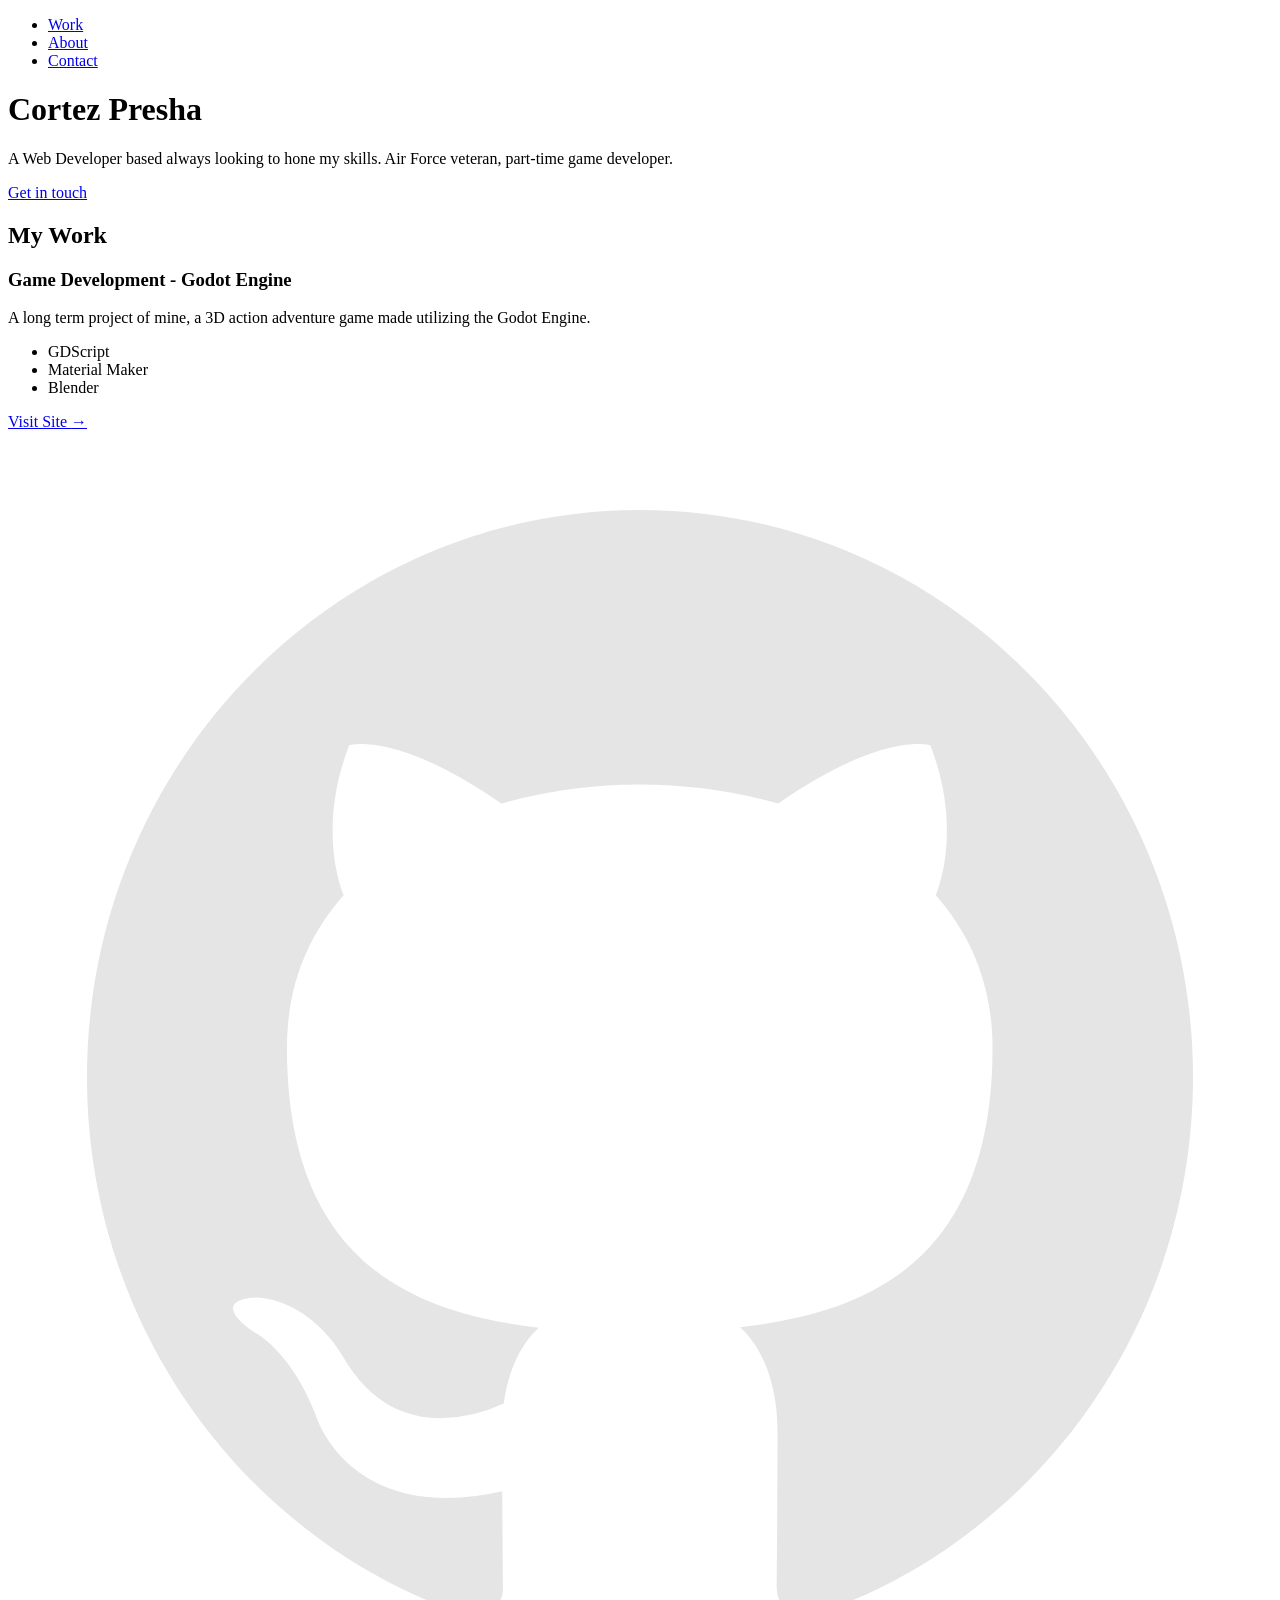
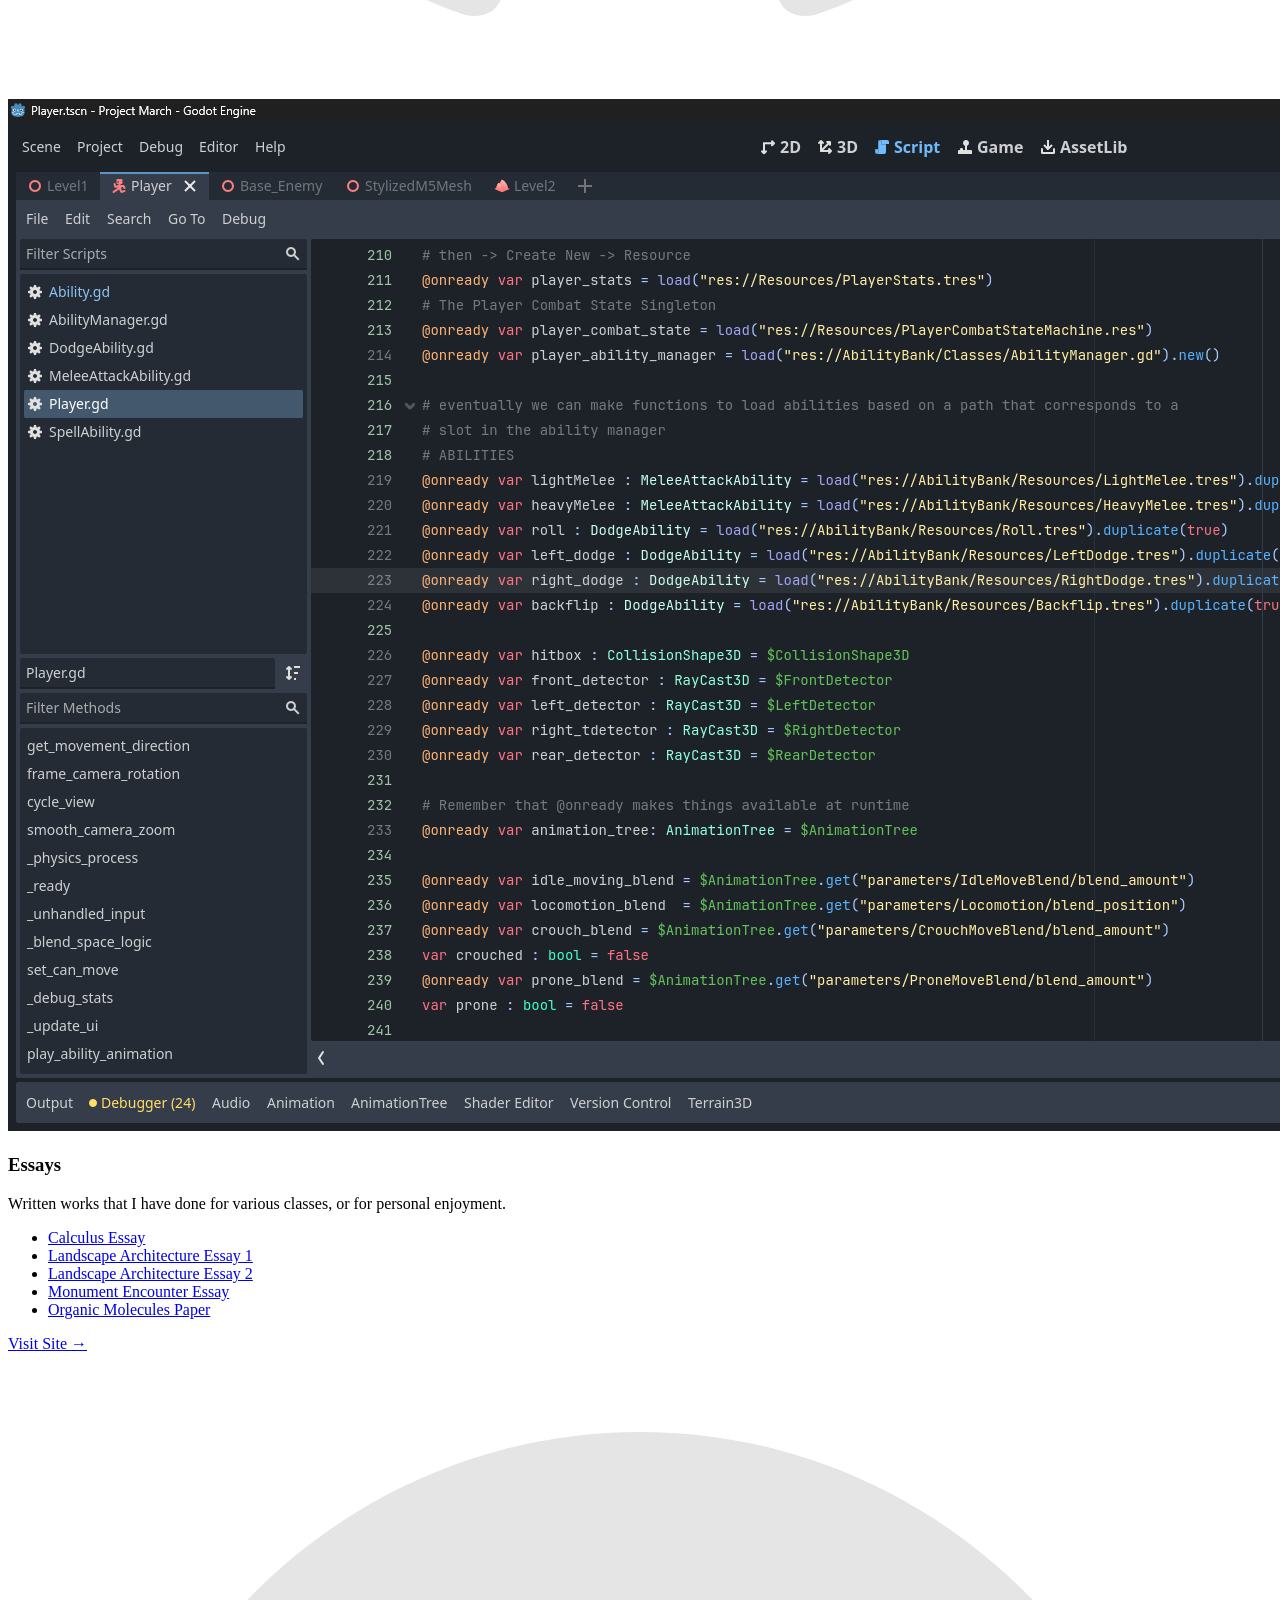
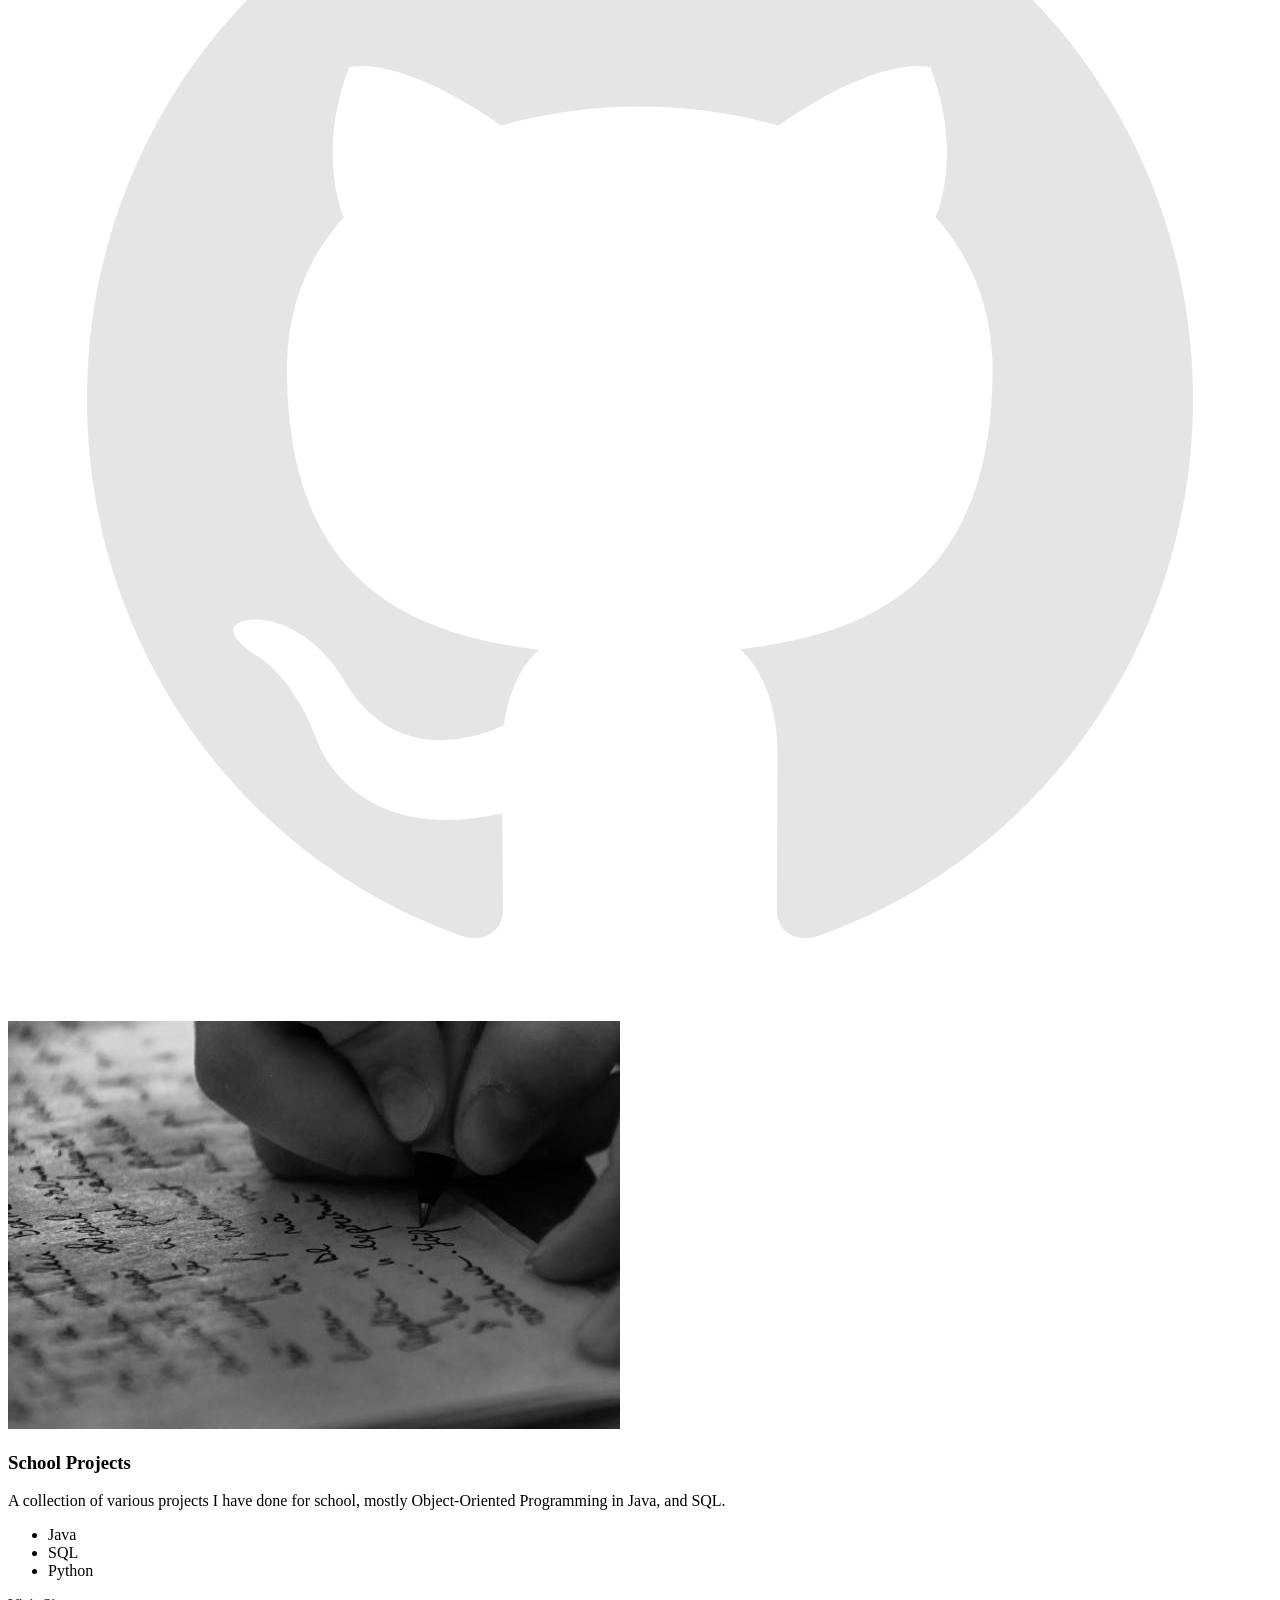
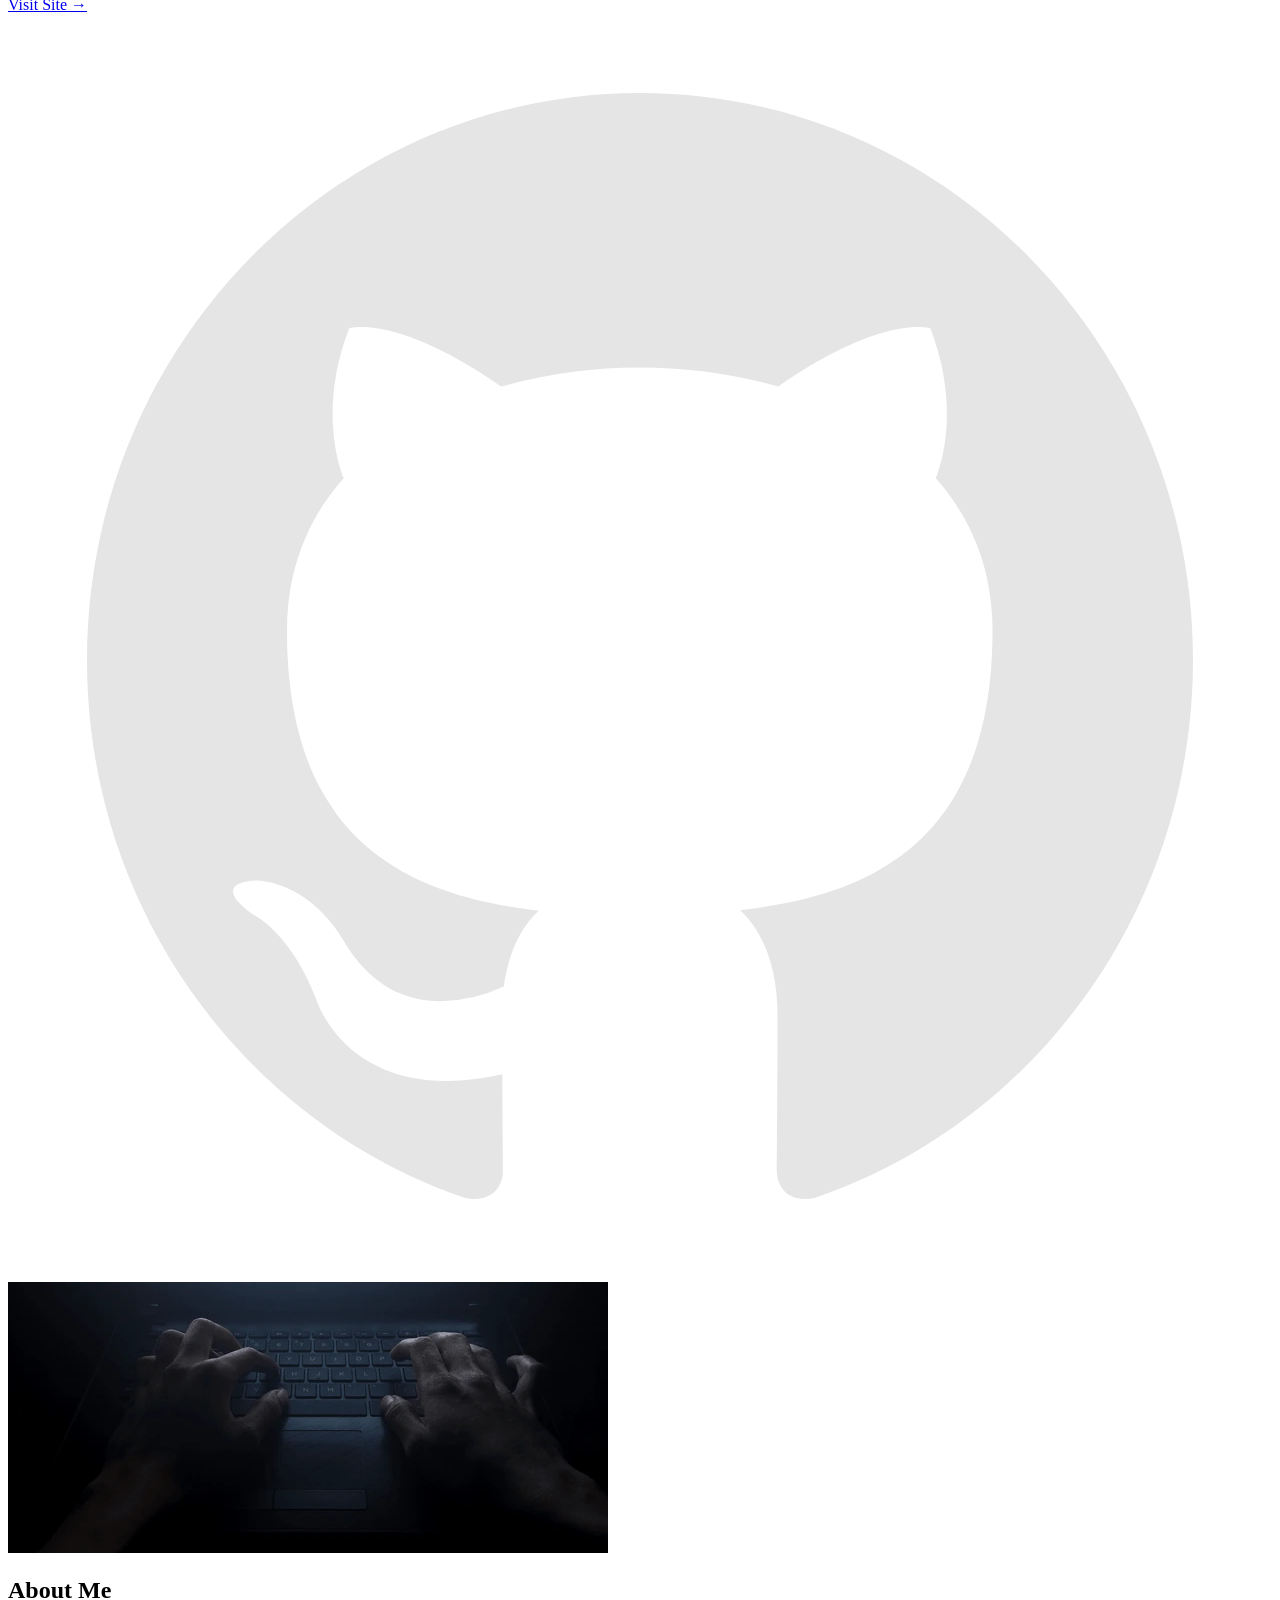
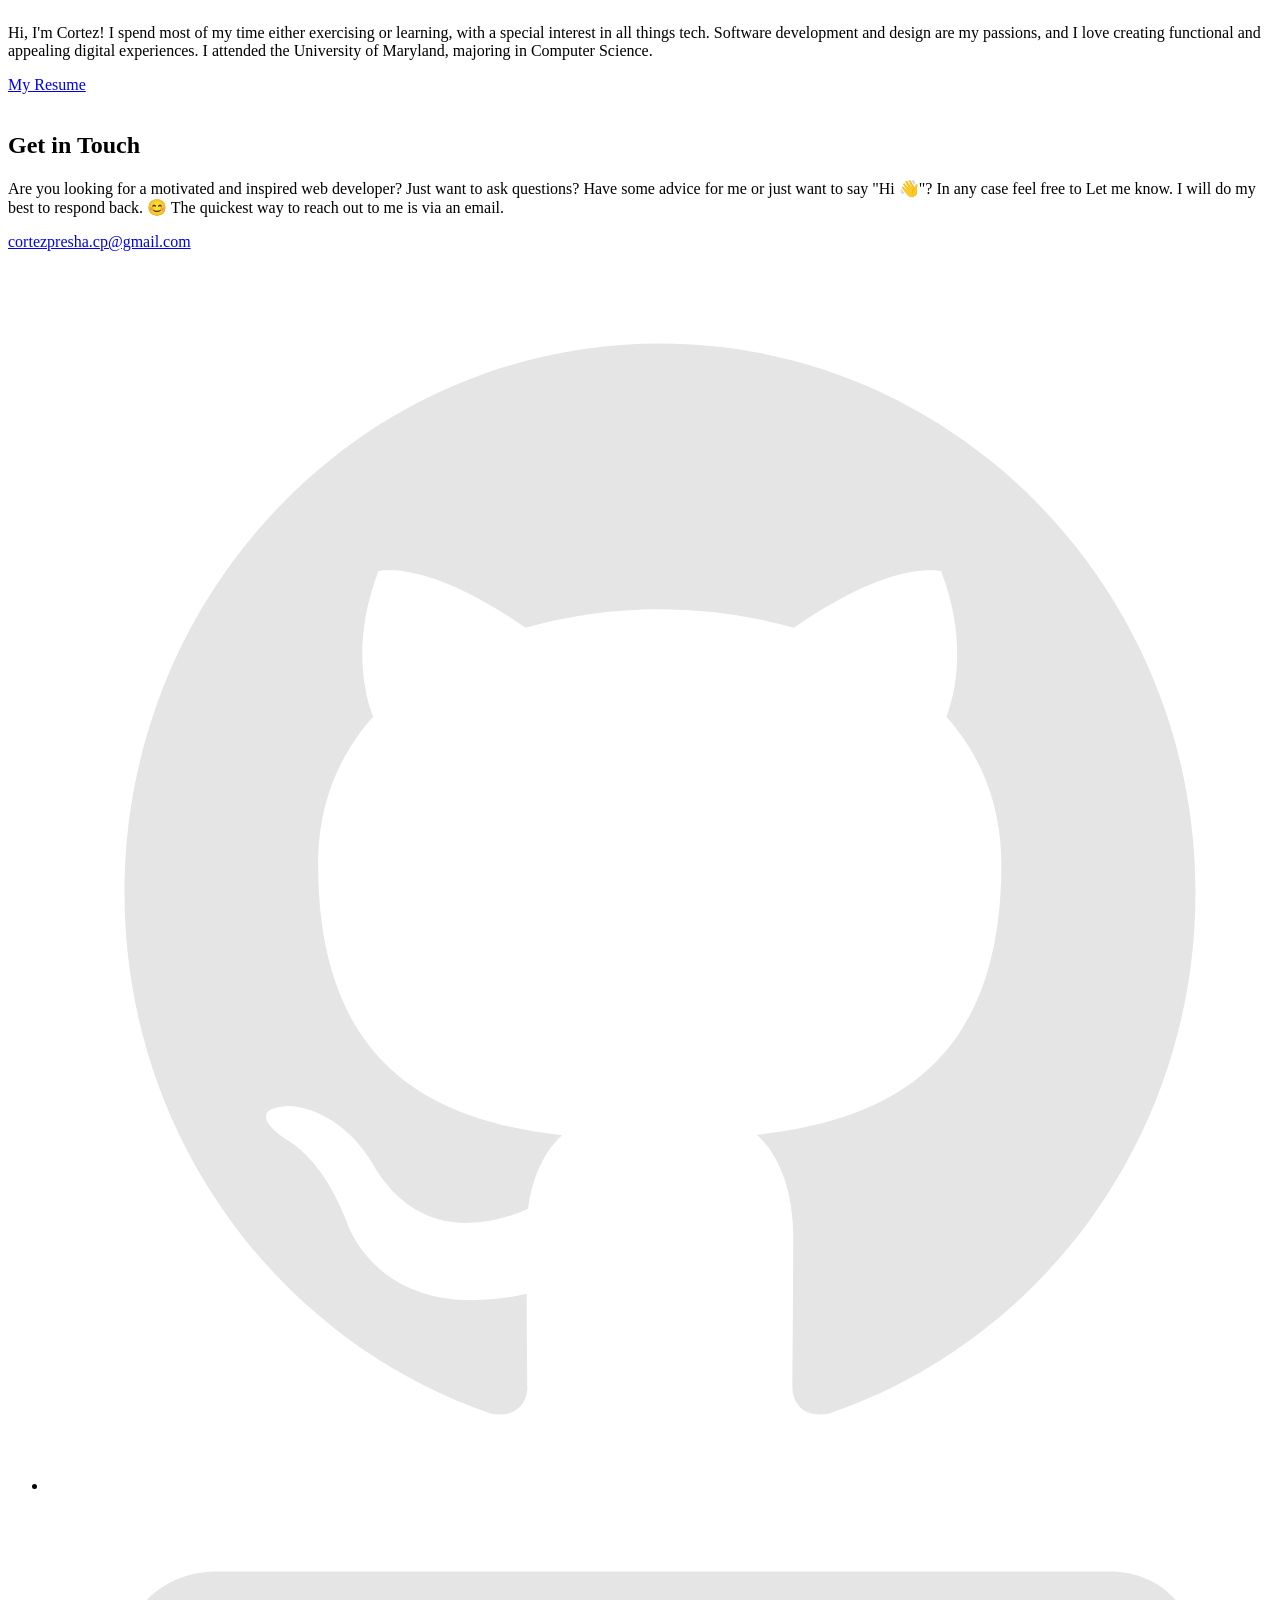
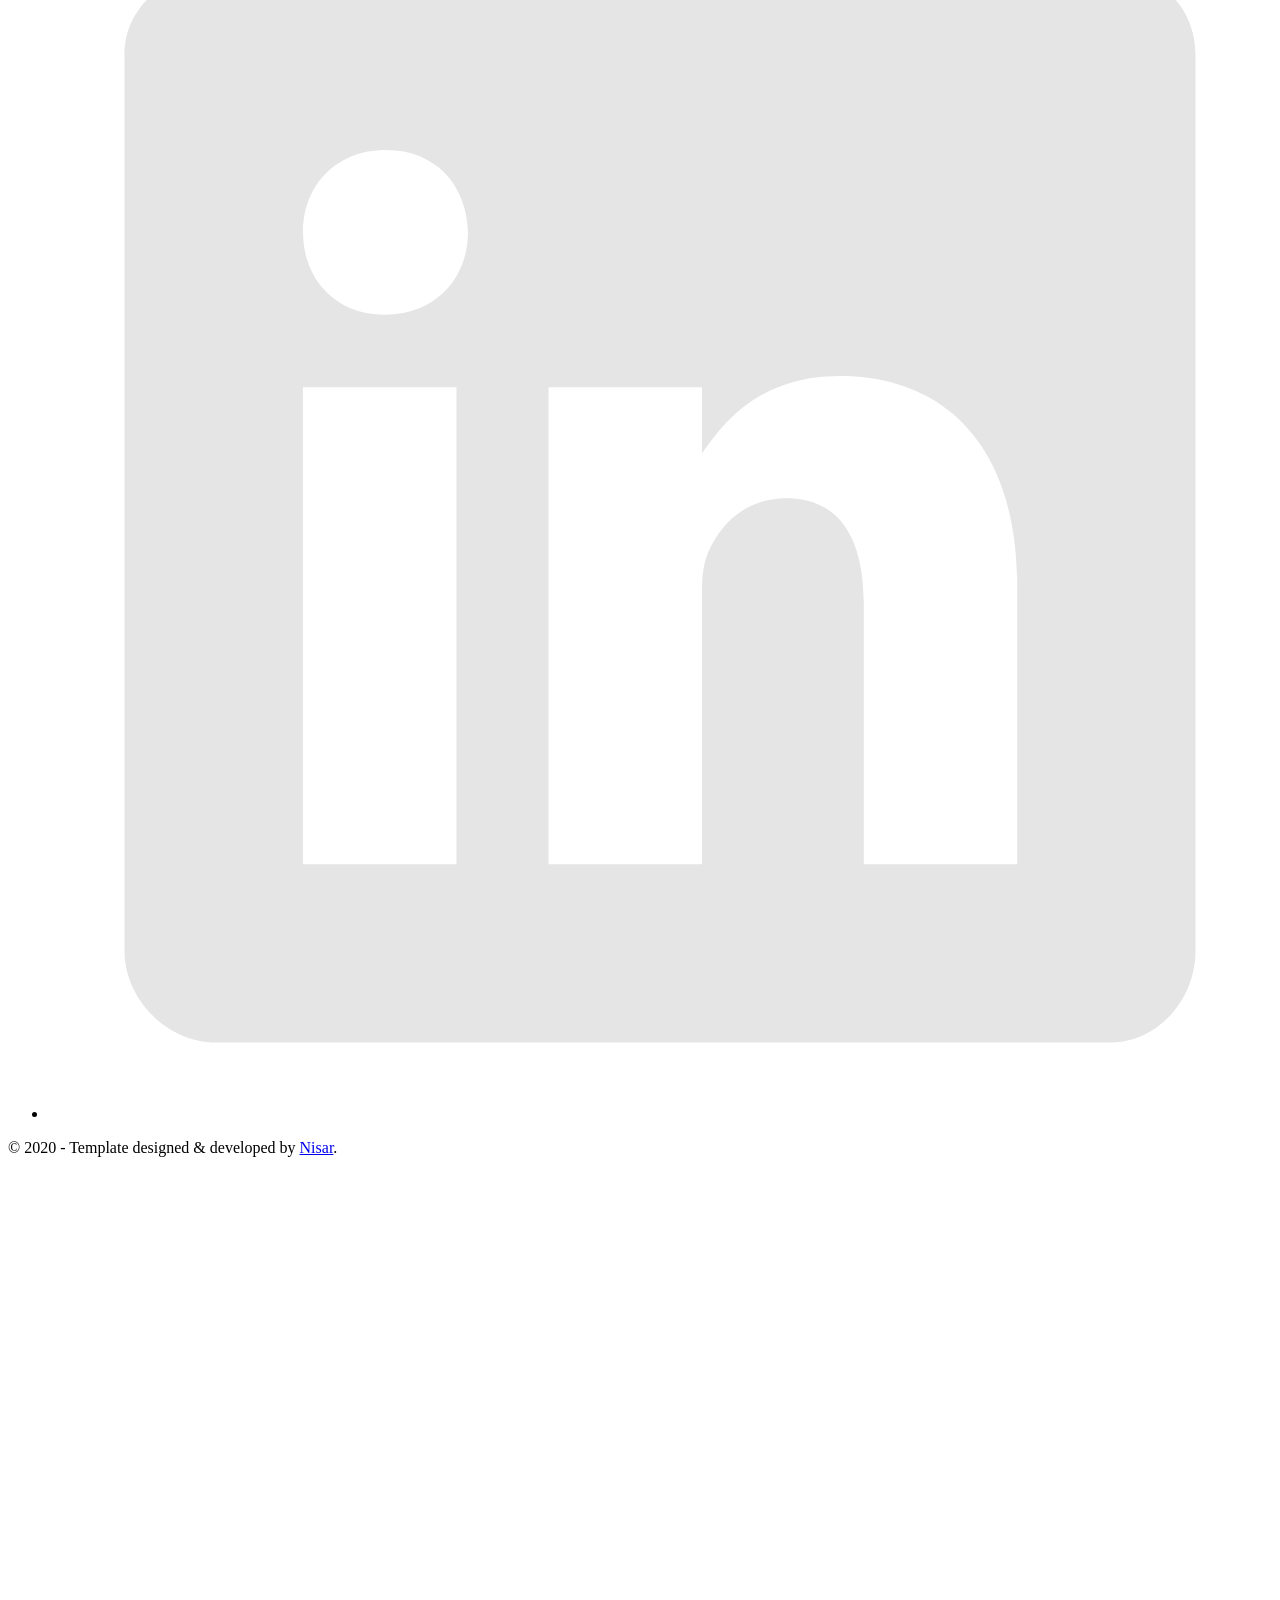
==== commit 0f7dc1e8: "Update personal description and enhance about section in index.html" ====
--- a/index.html
+++ b/index.html
@@ -43,7 +43,7 @@
           <span>Cortez Presha</span>
         </h1>
         <!-- Put a small paragraph about yourself -->
-        <p>A Web Developer based always looking to hone my skills. Air Force veteran, small time game developer.</p>
+        <p>A Web Developer based always looking to hone my skills. Air Force veteran, part-time game developer.</p>
         <a href="#contact" class="btn btn--pink">Get in touch</a>
       </div>
     </div>
@@ -157,8 +157,8 @@
             <!-- Replace the below paragraph with info about yourself -->
             <p>
               Hi, I'm Cortez! I spend most of my time either exercising or learning, with a special interest
-              in all things tech. Software development and design are my passion, and in my free time,
-              I sometimes dabble in Game Development!
+              in all things tech. Software development and design are my passions, and I love creating 
+              functional and appealing digital experiences. I attended the University of Maryland, majoring in Computer Science.
             </p>
             <!-- Provide a link to your resume -->
             <a href="Academic_Resume.pdf" class="btn">My Resume</a>
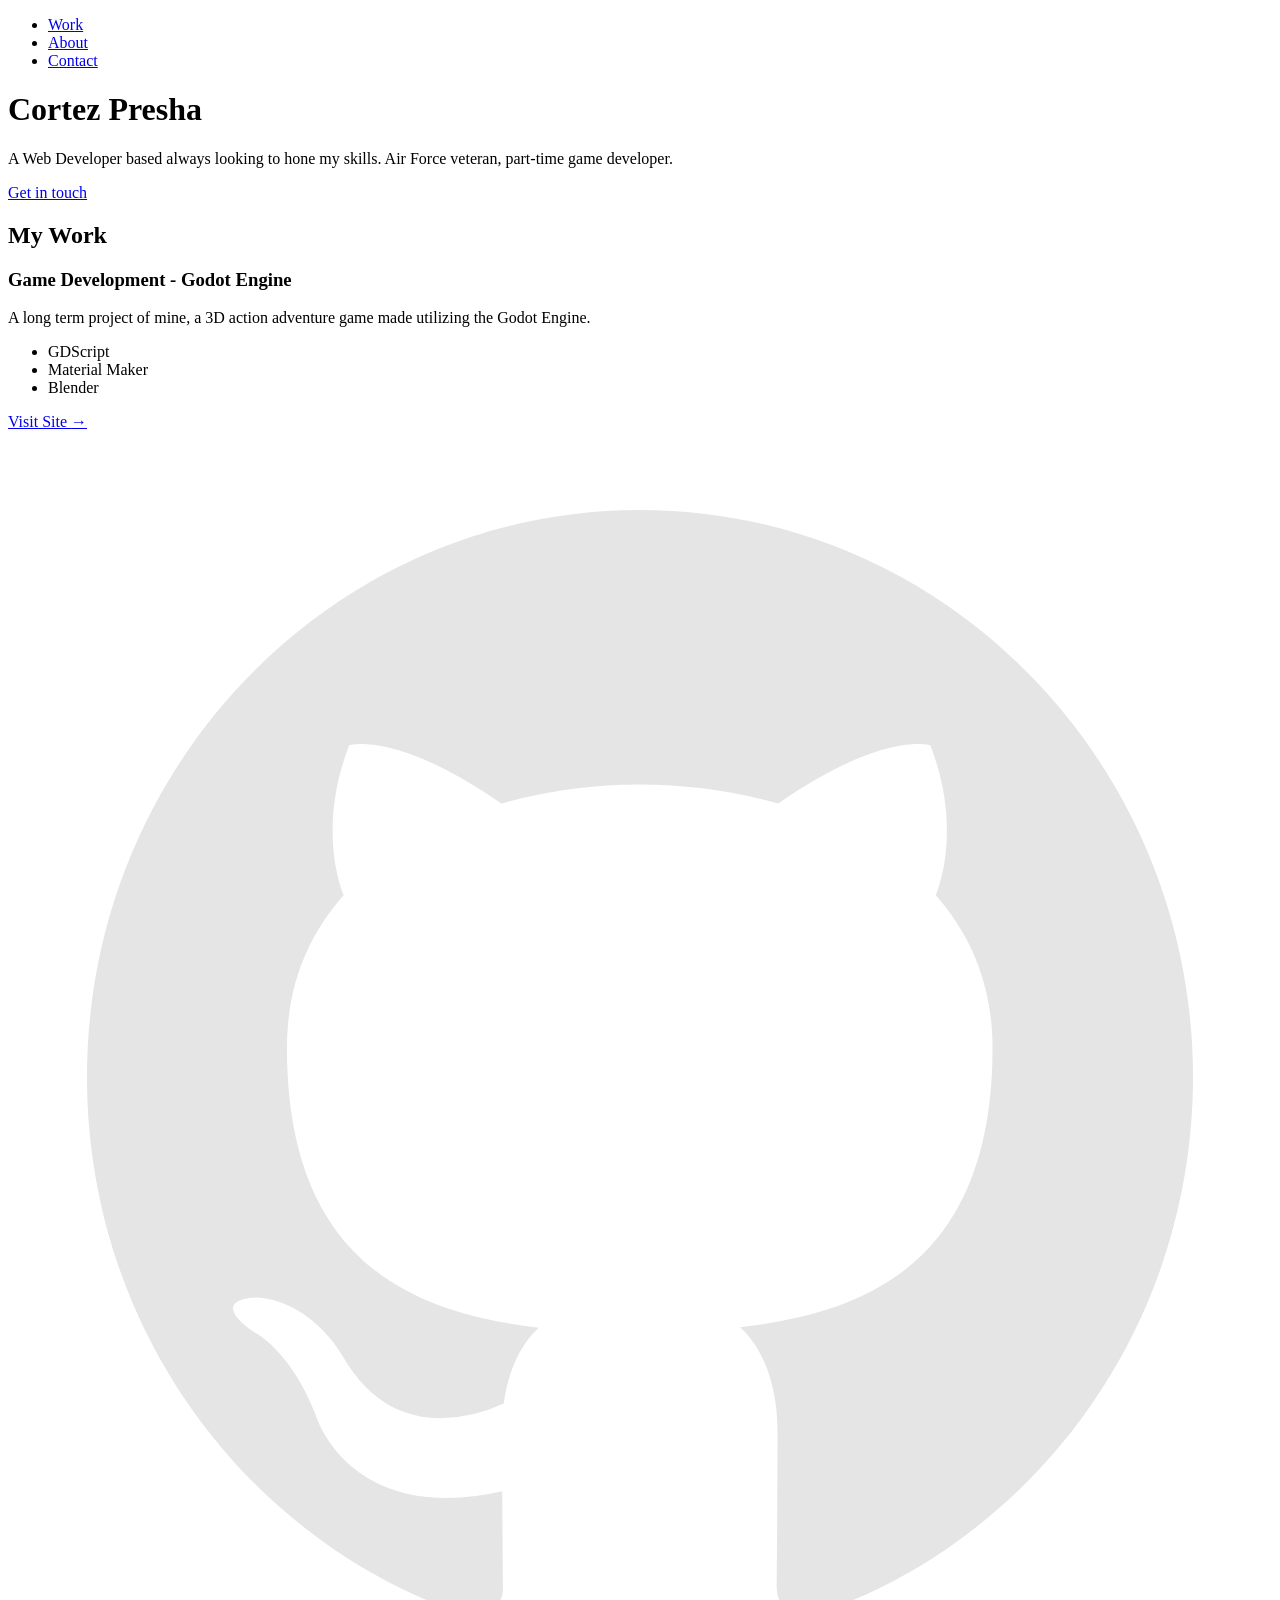
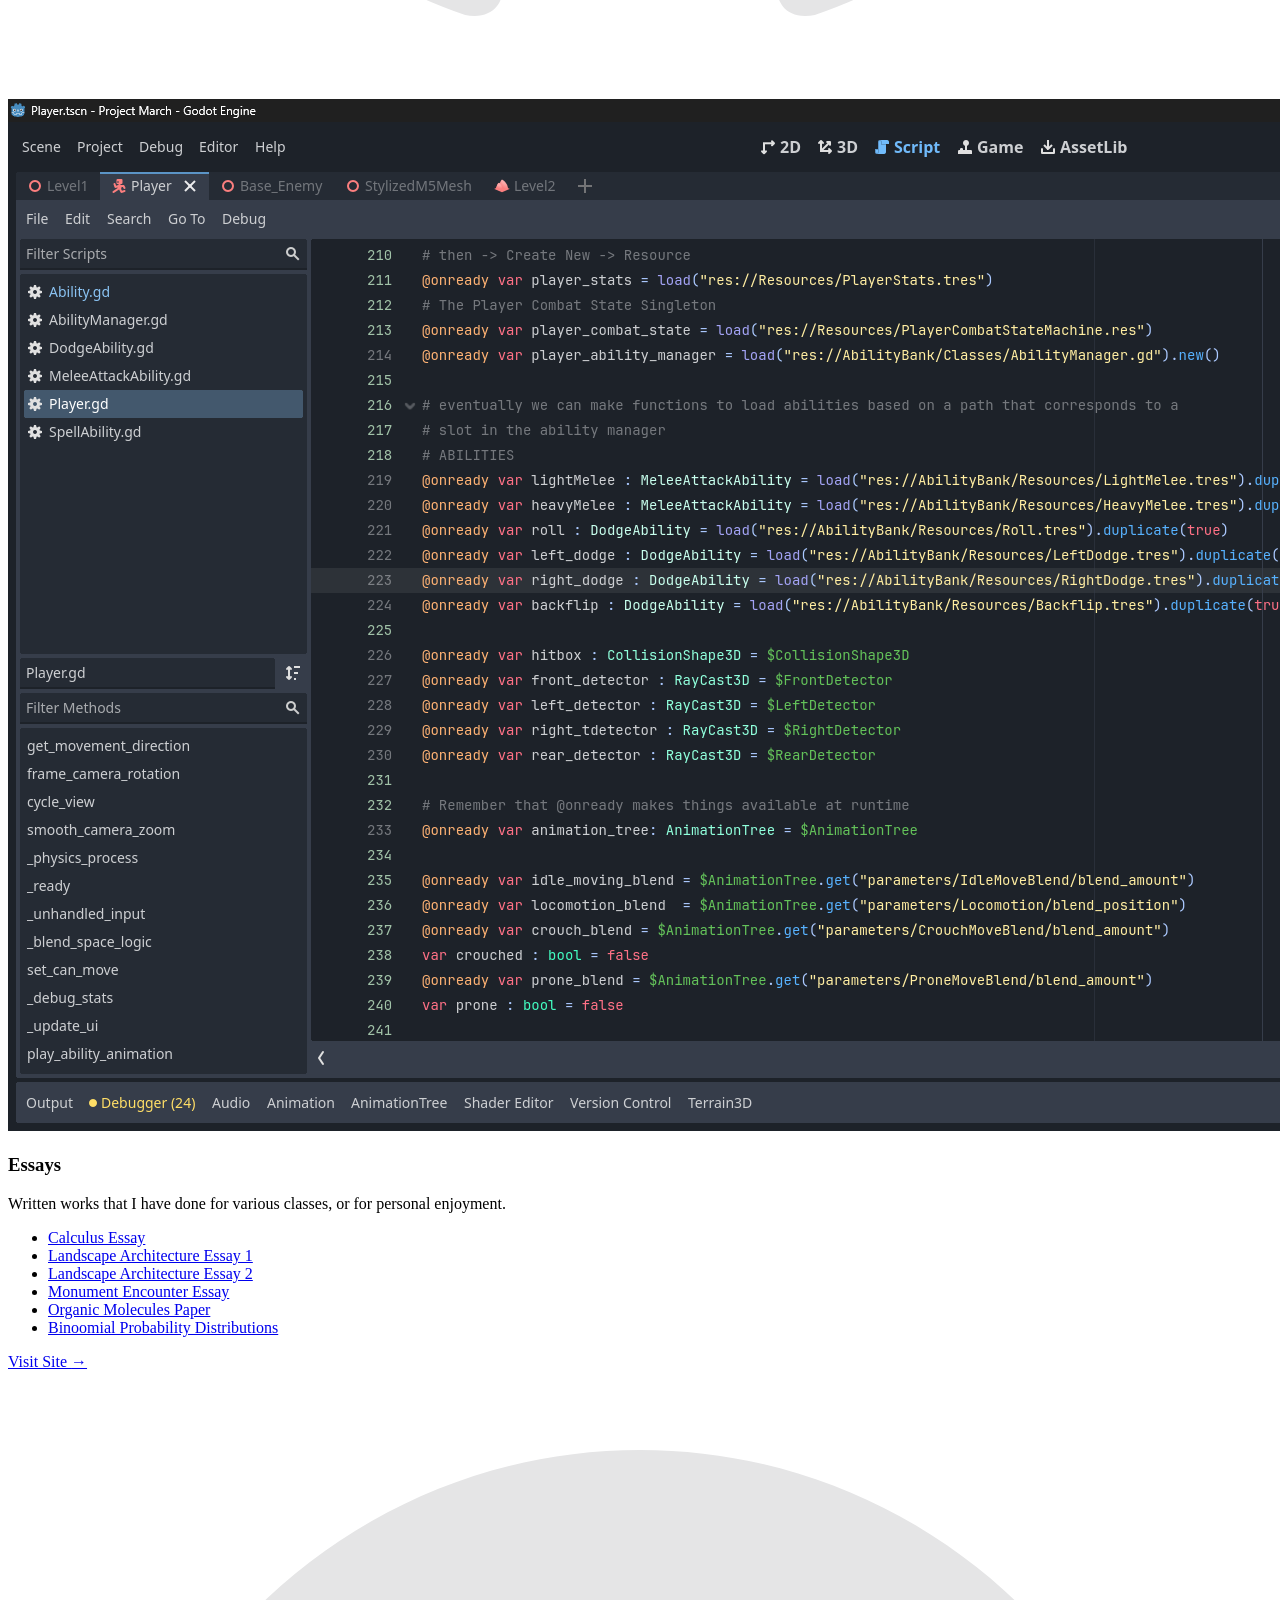
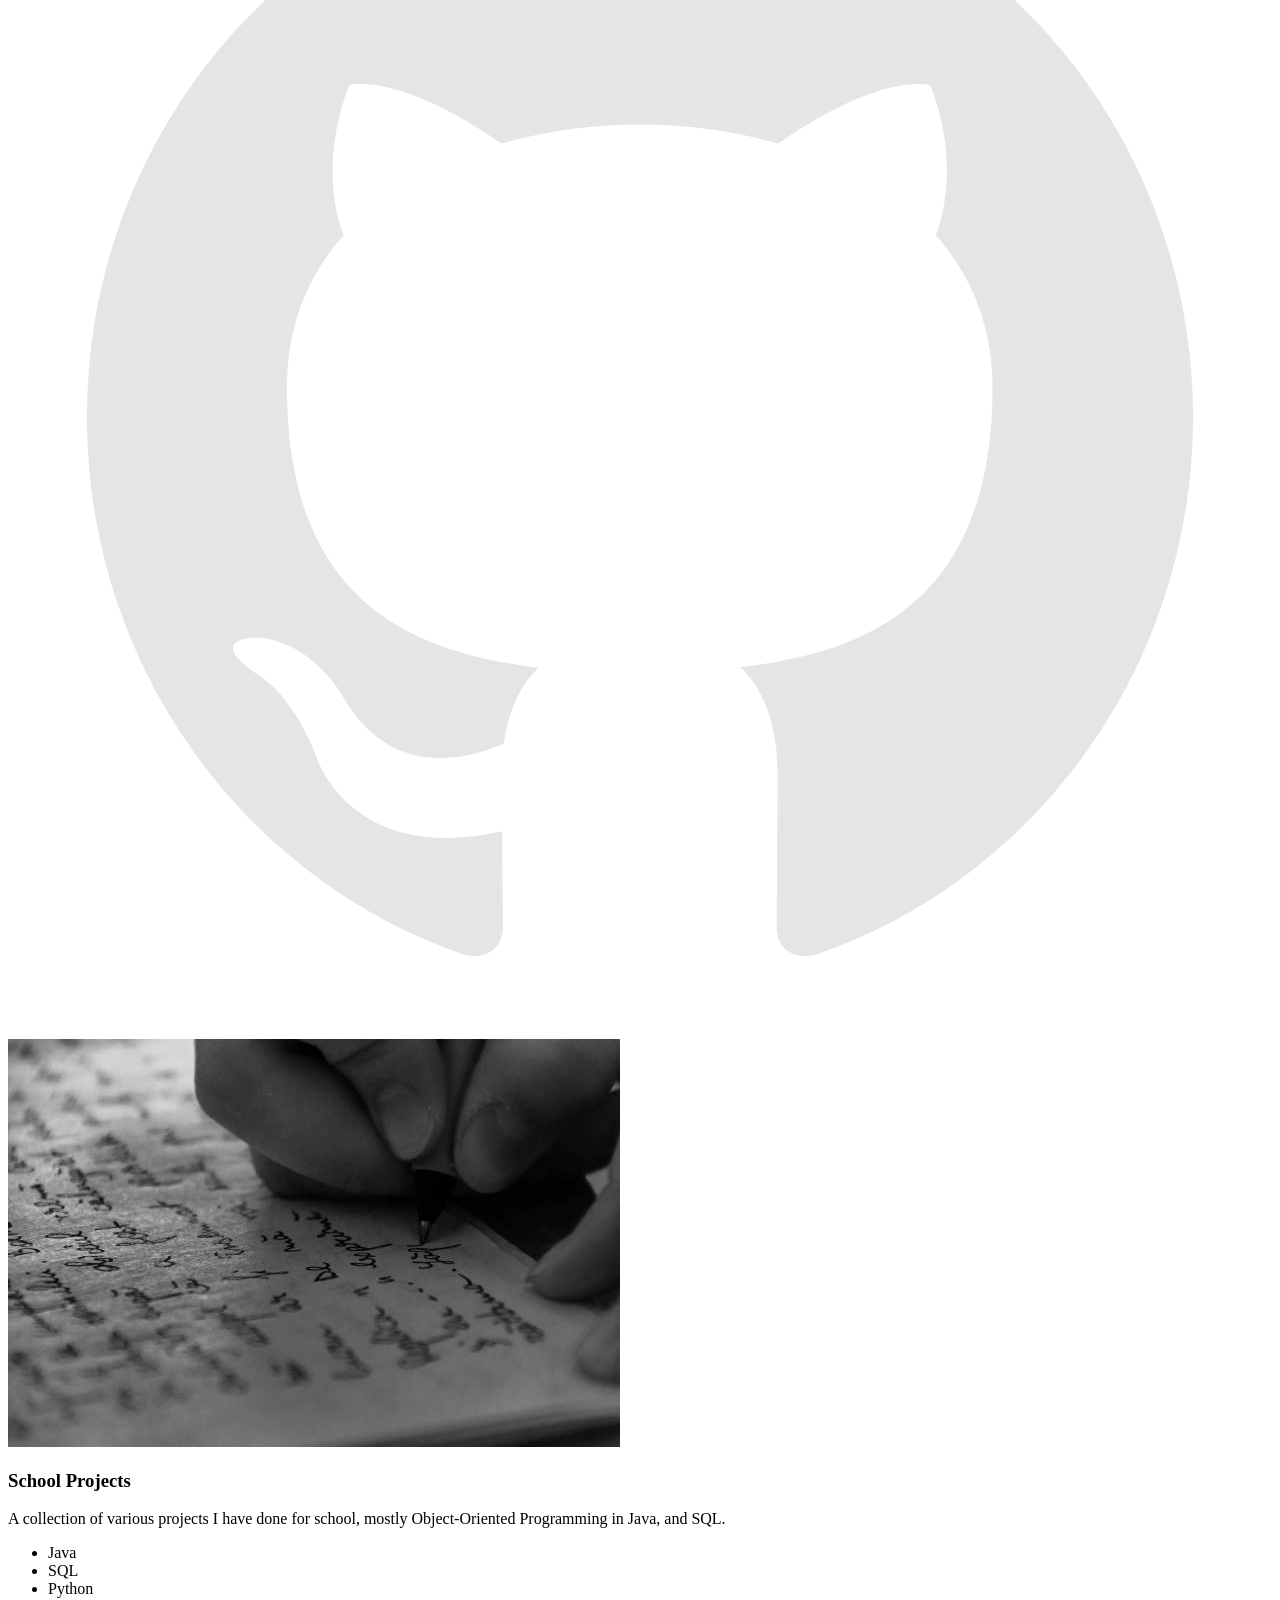
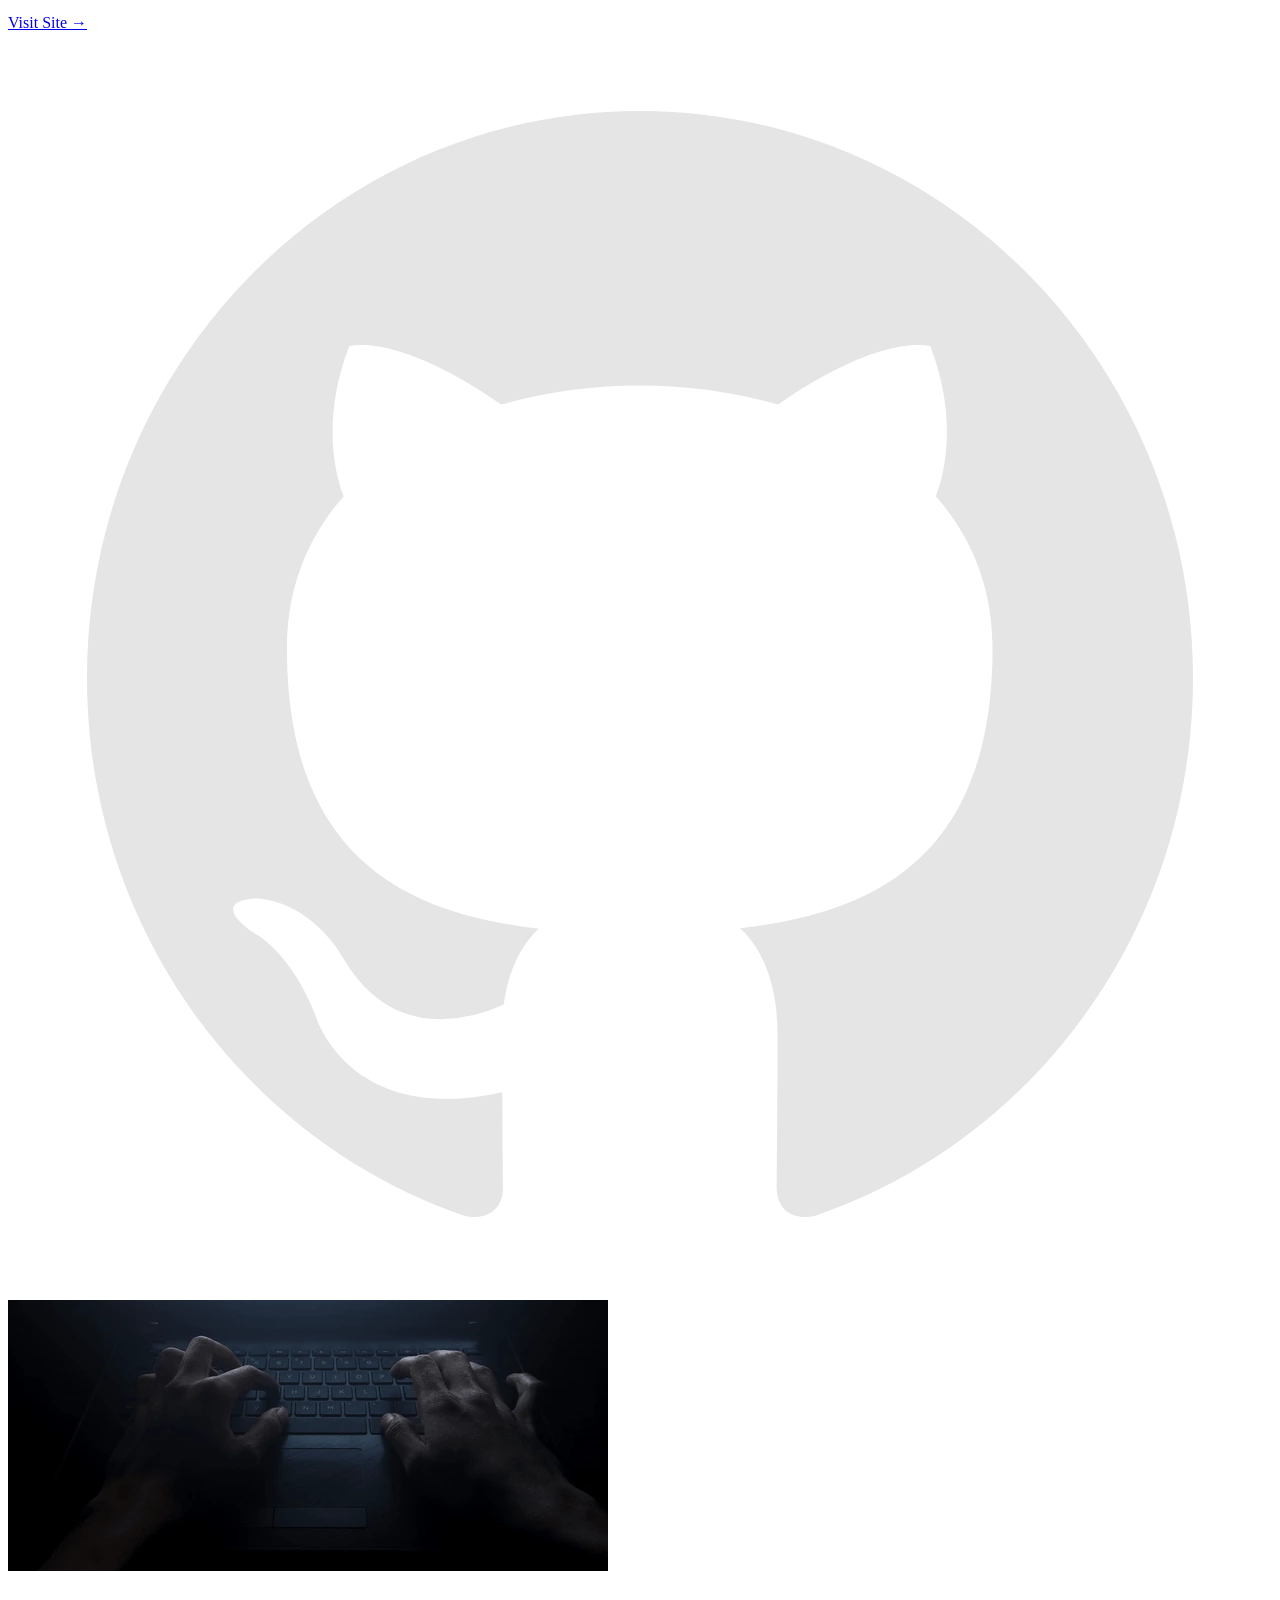
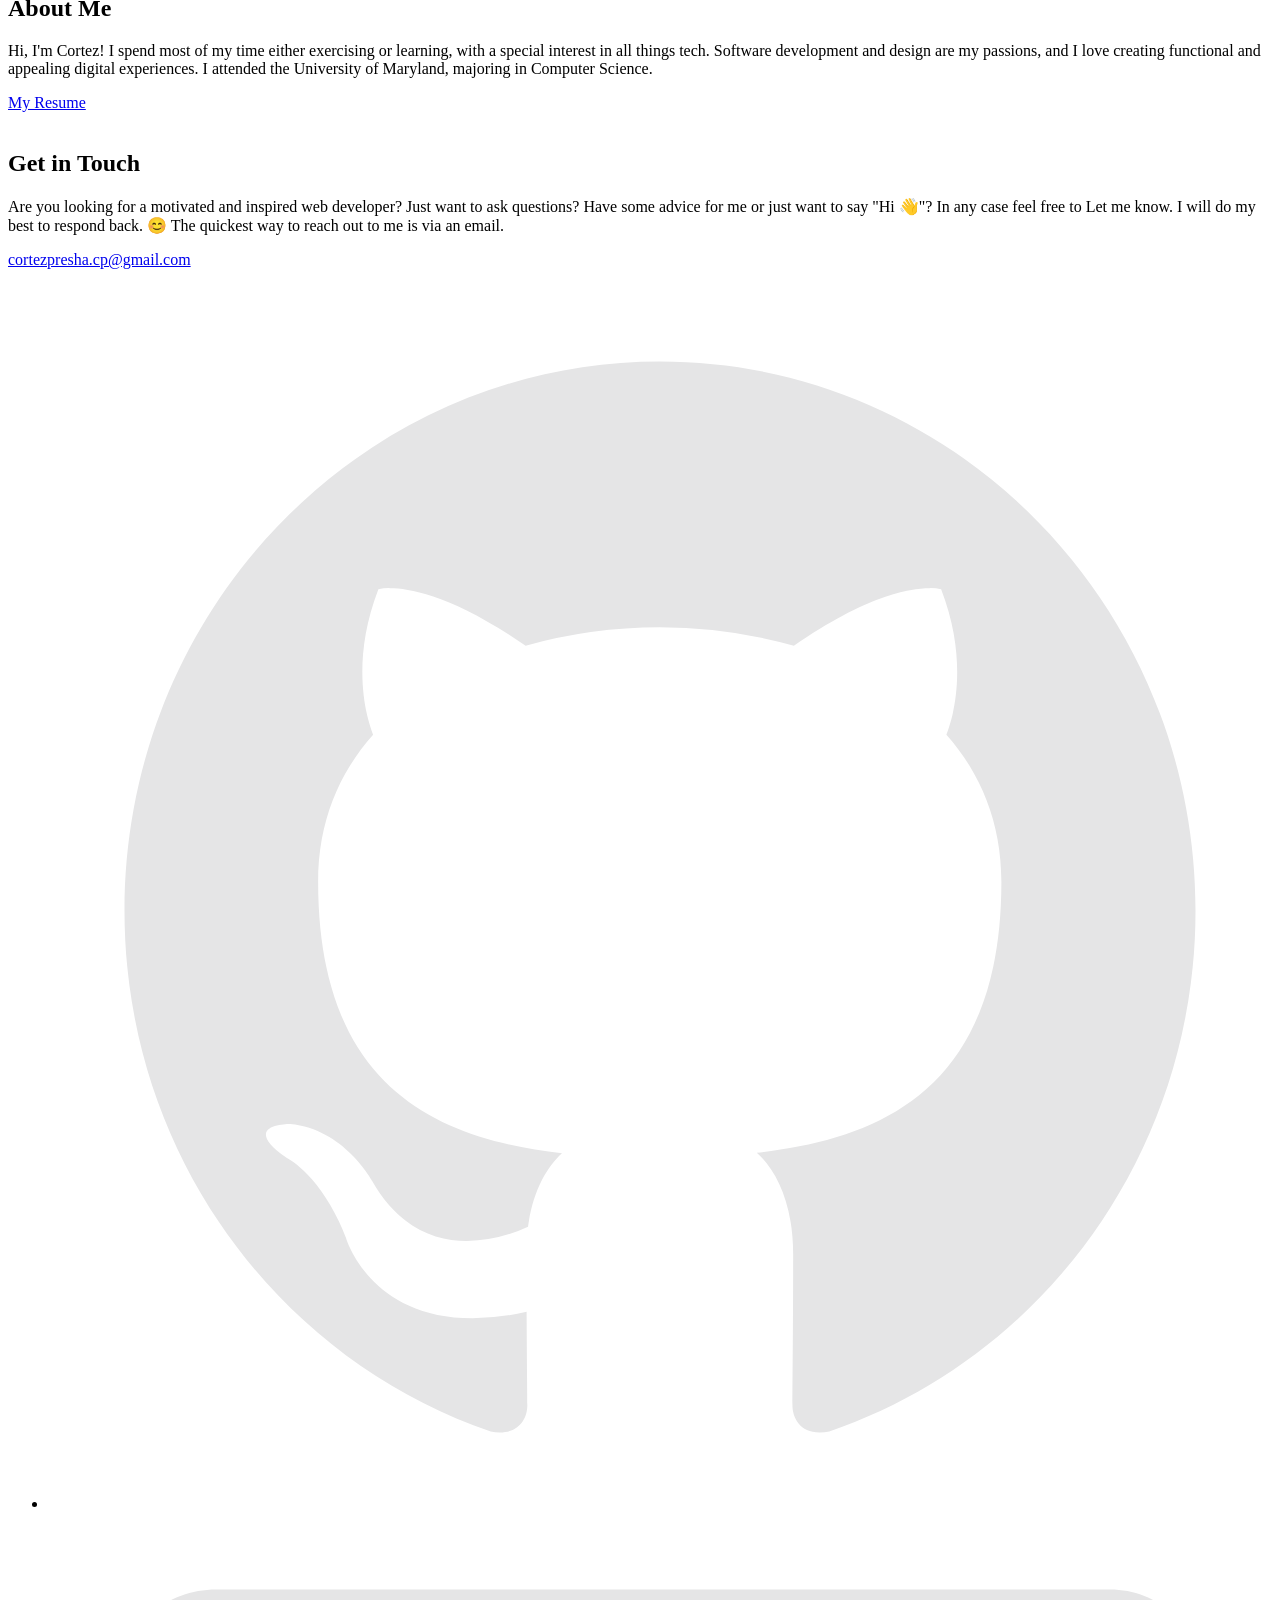
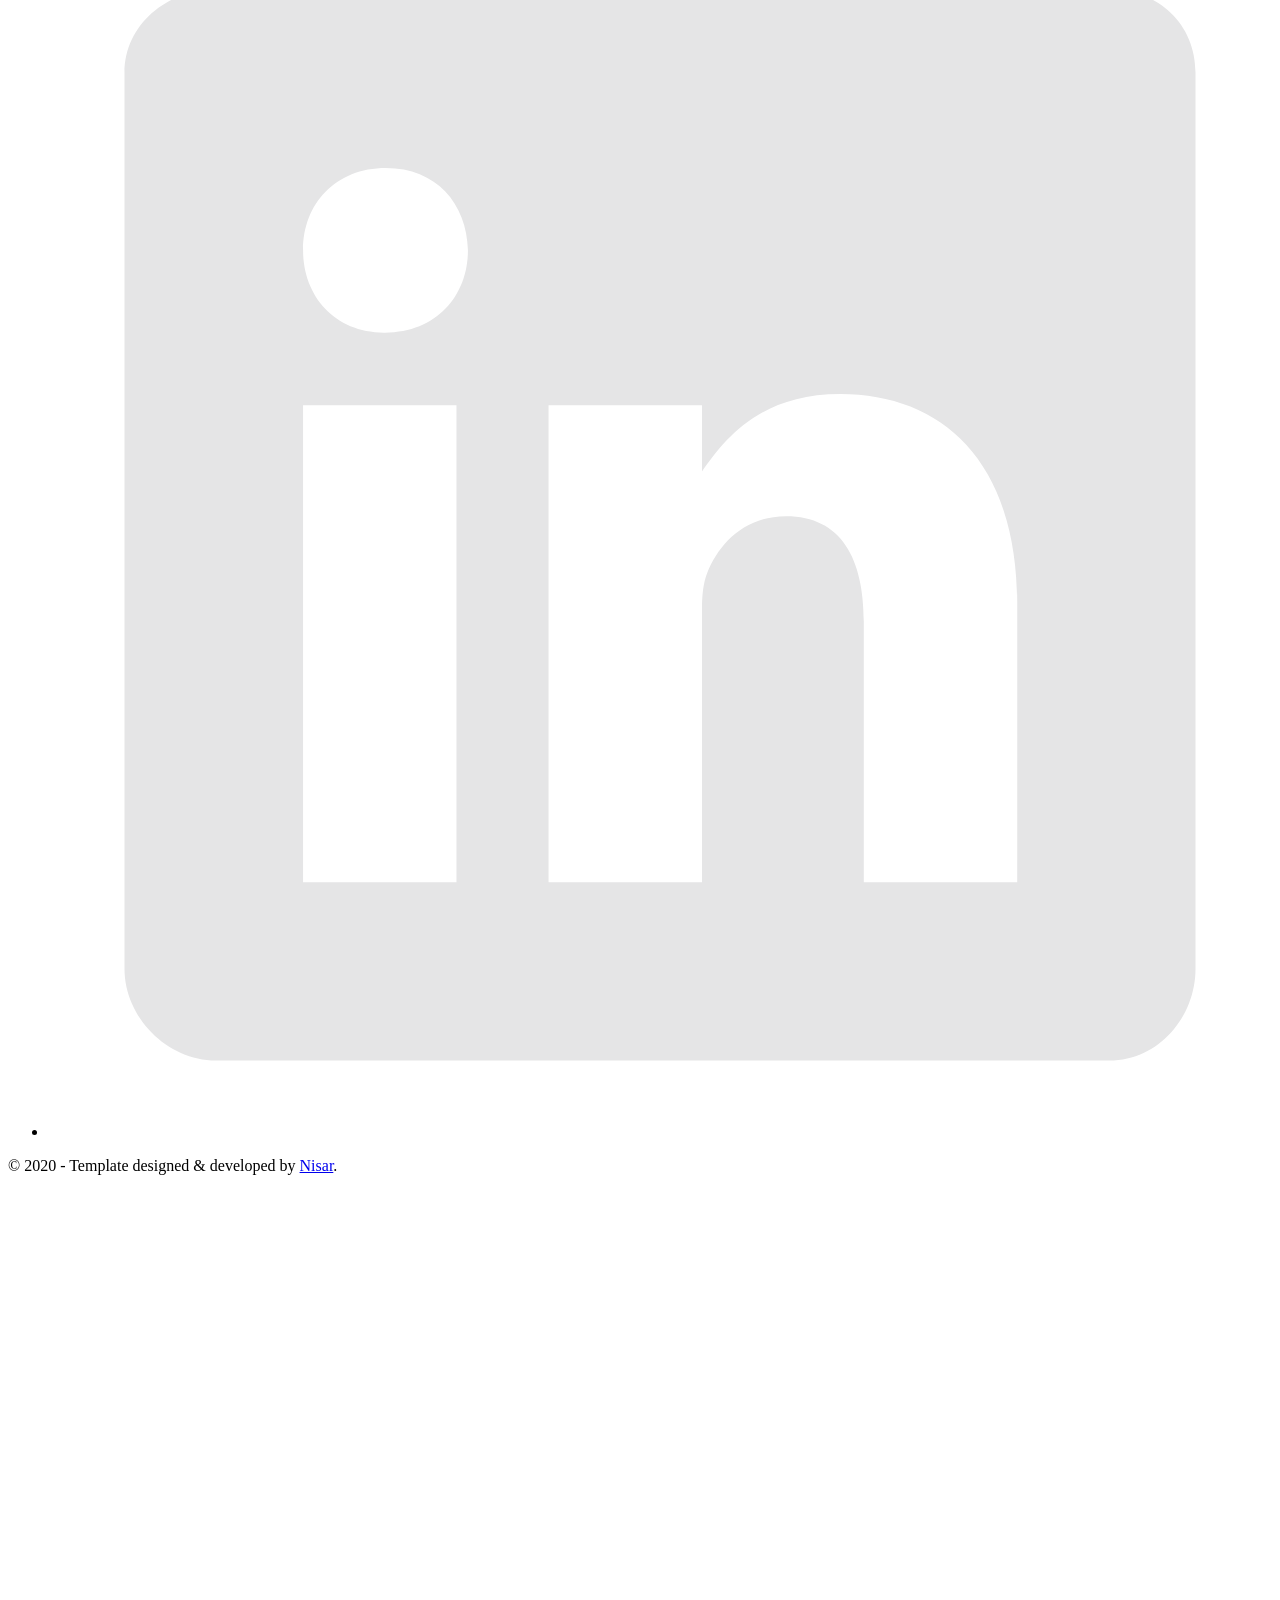
==== commit 6c2088ca: "Added Binomial Distribution Essay to my written works list" ====
--- a/index.html
+++ b/index.html
@@ -99,6 +99,7 @@
                 <li><a href ="Essays\LARC160 Wk5.docx">Landscape Architecture Essay 2</a></li>
                 <li><a href="Essays\Monument Encounter.docx">Monument Encounter Essay</a></li>
                 <li><a href="Essays\Organic Molecules.docx">Organic Molecules Paper</a></li>
+                <li><a href = "Essays\Binomial Probability Distributions.docx">Binoomial Probability Distributions</a></li>
               </ul>
 
               <div class="work__links">
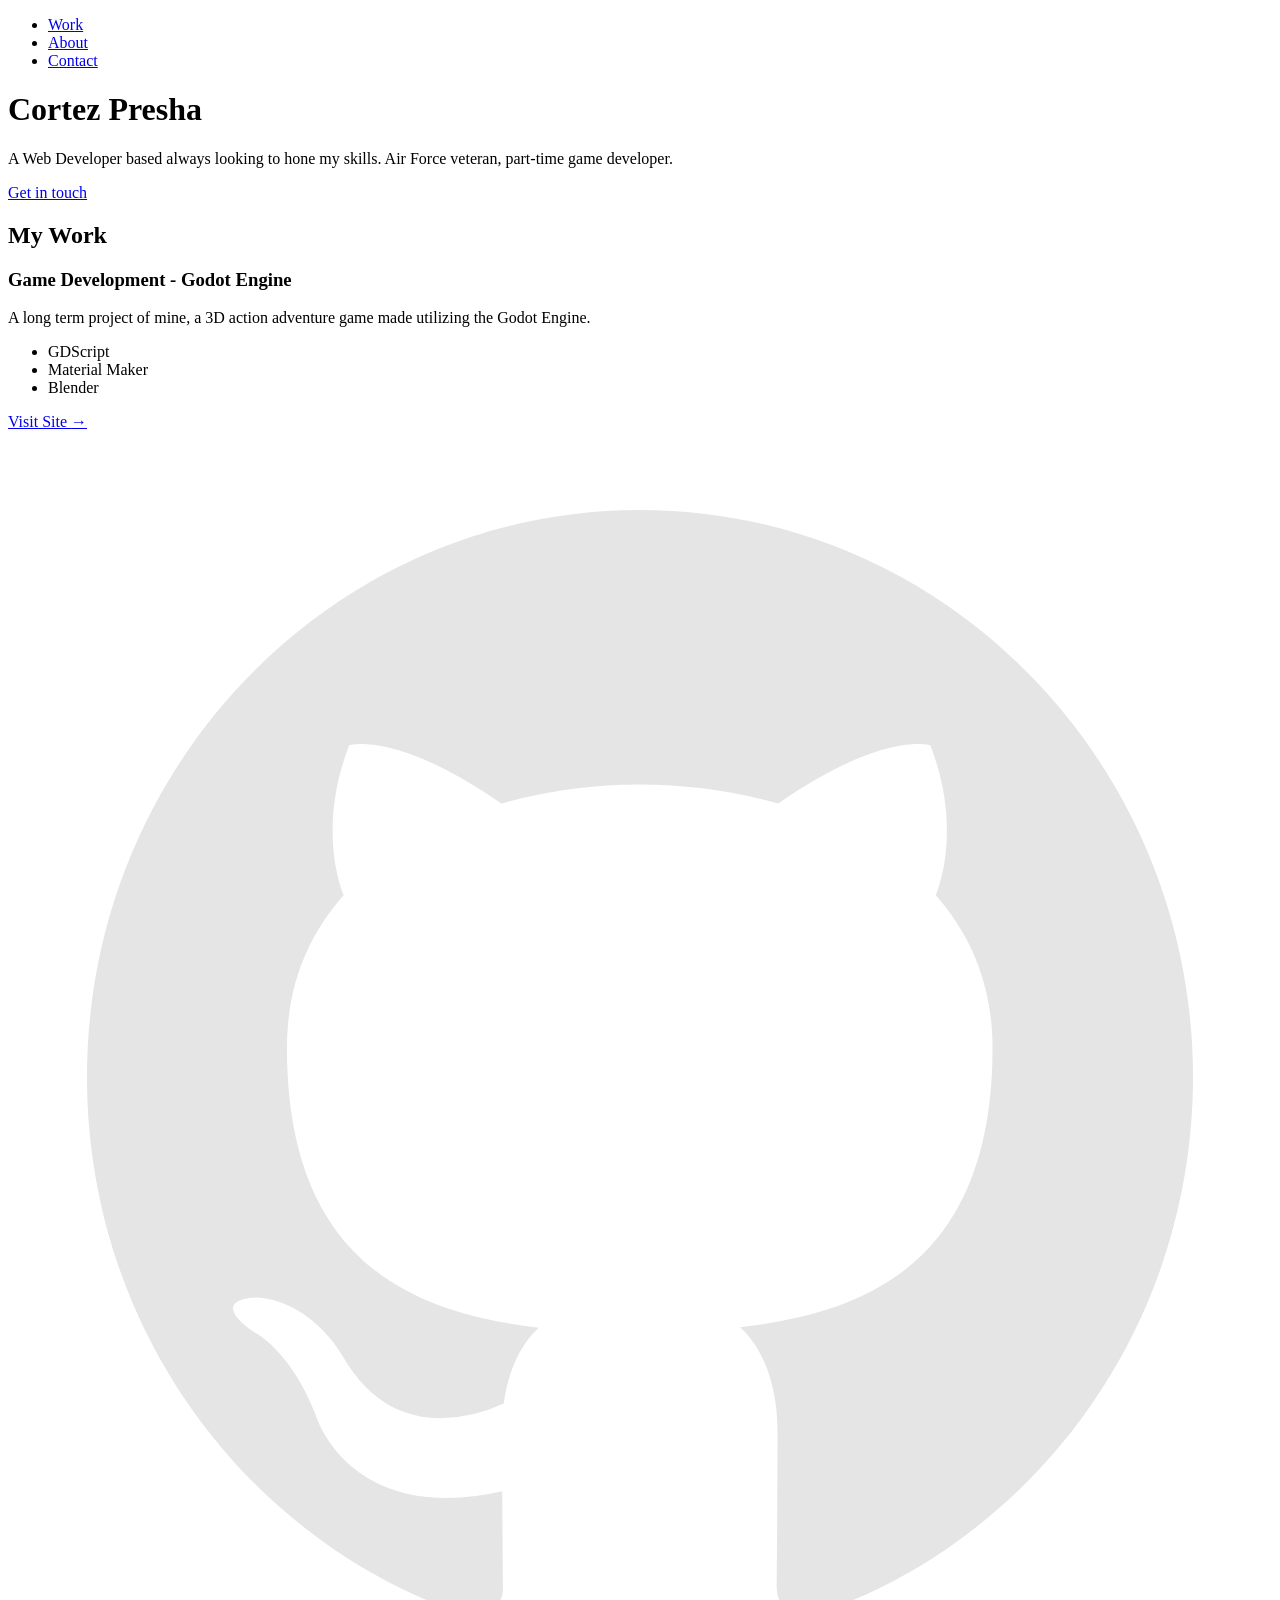
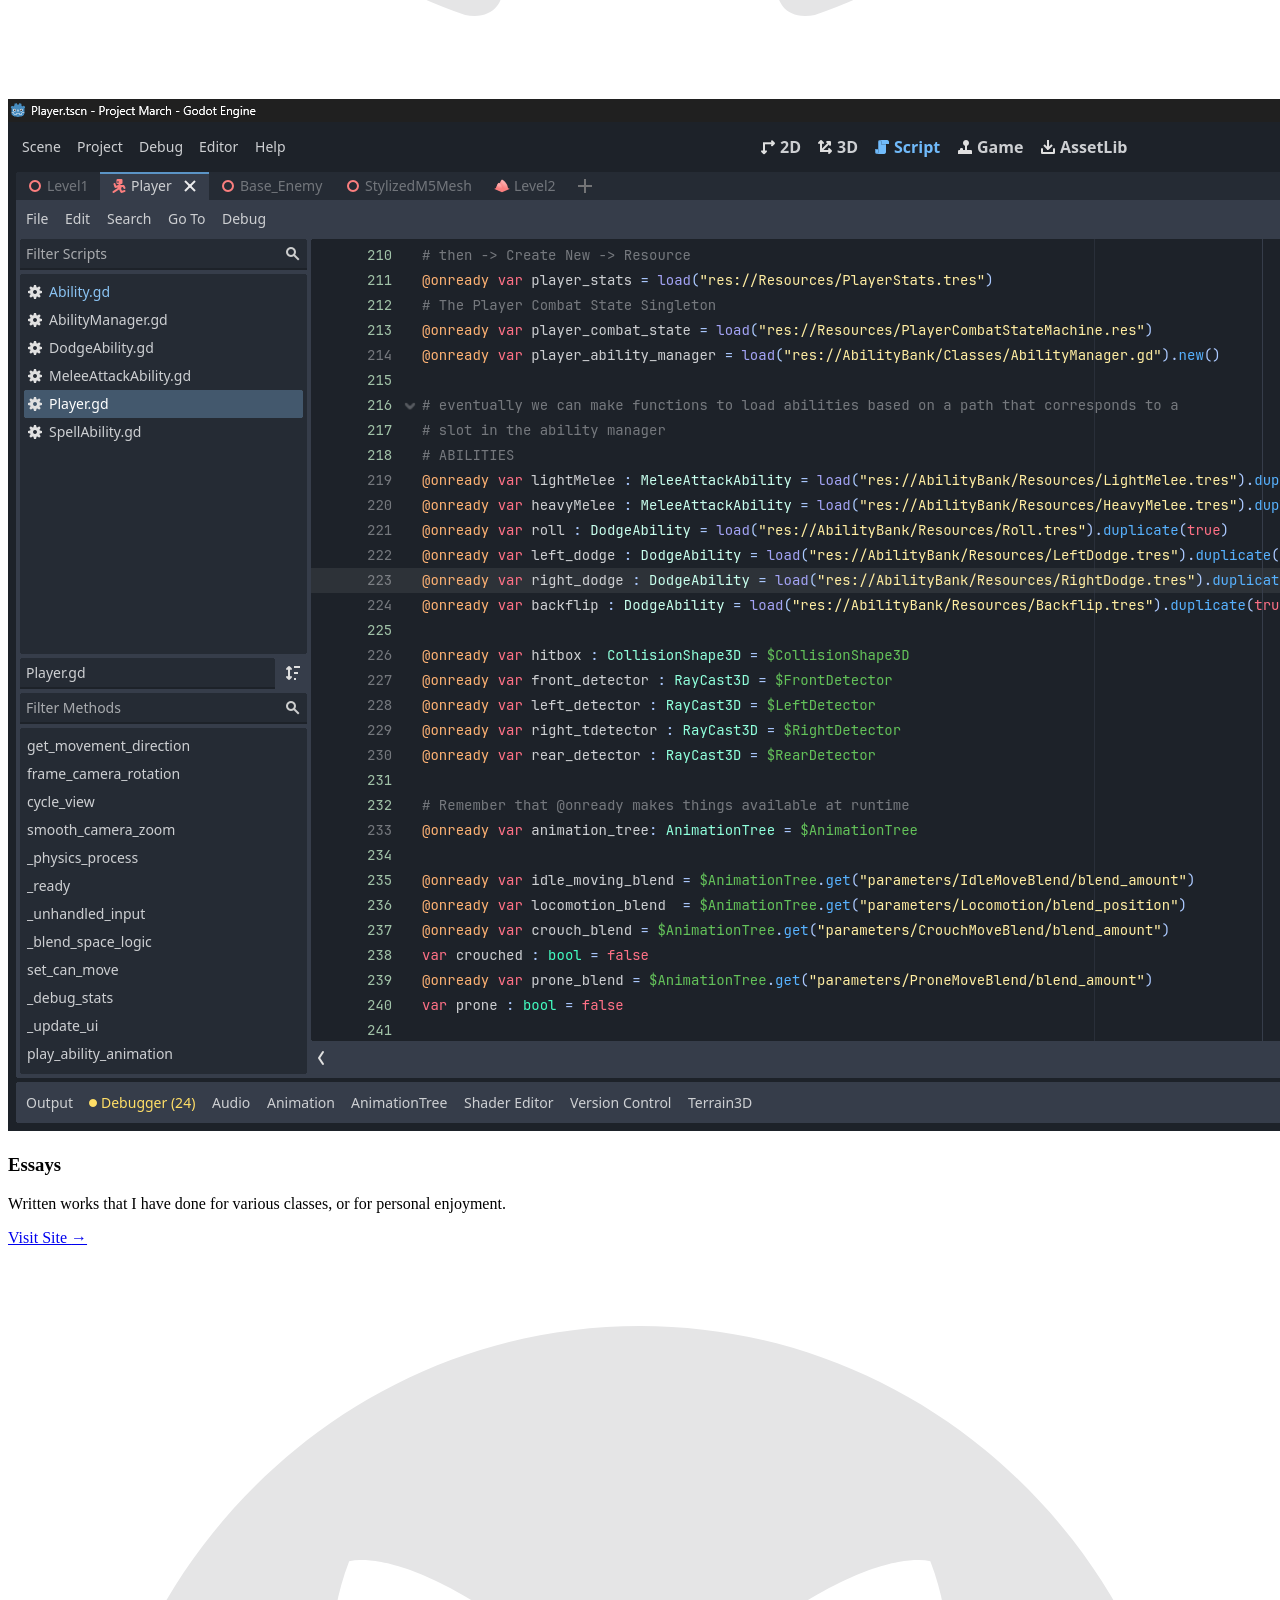
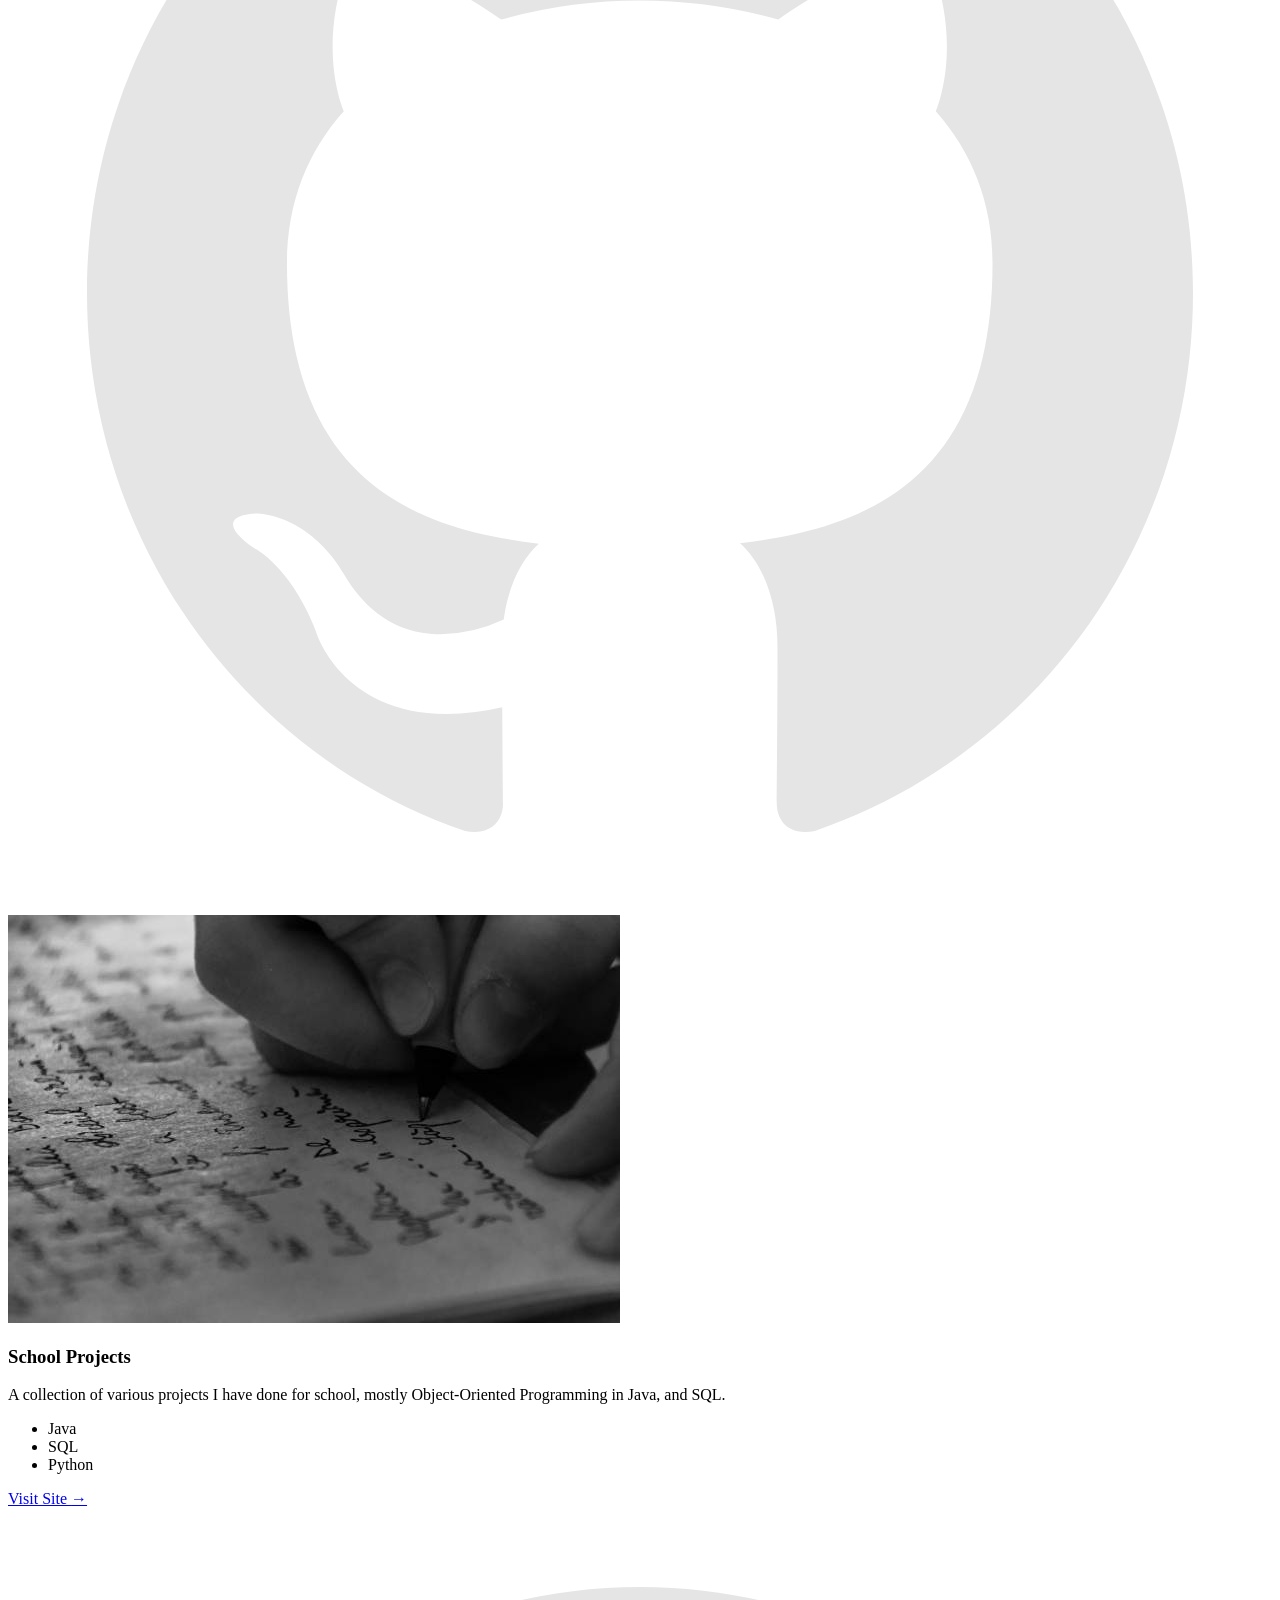
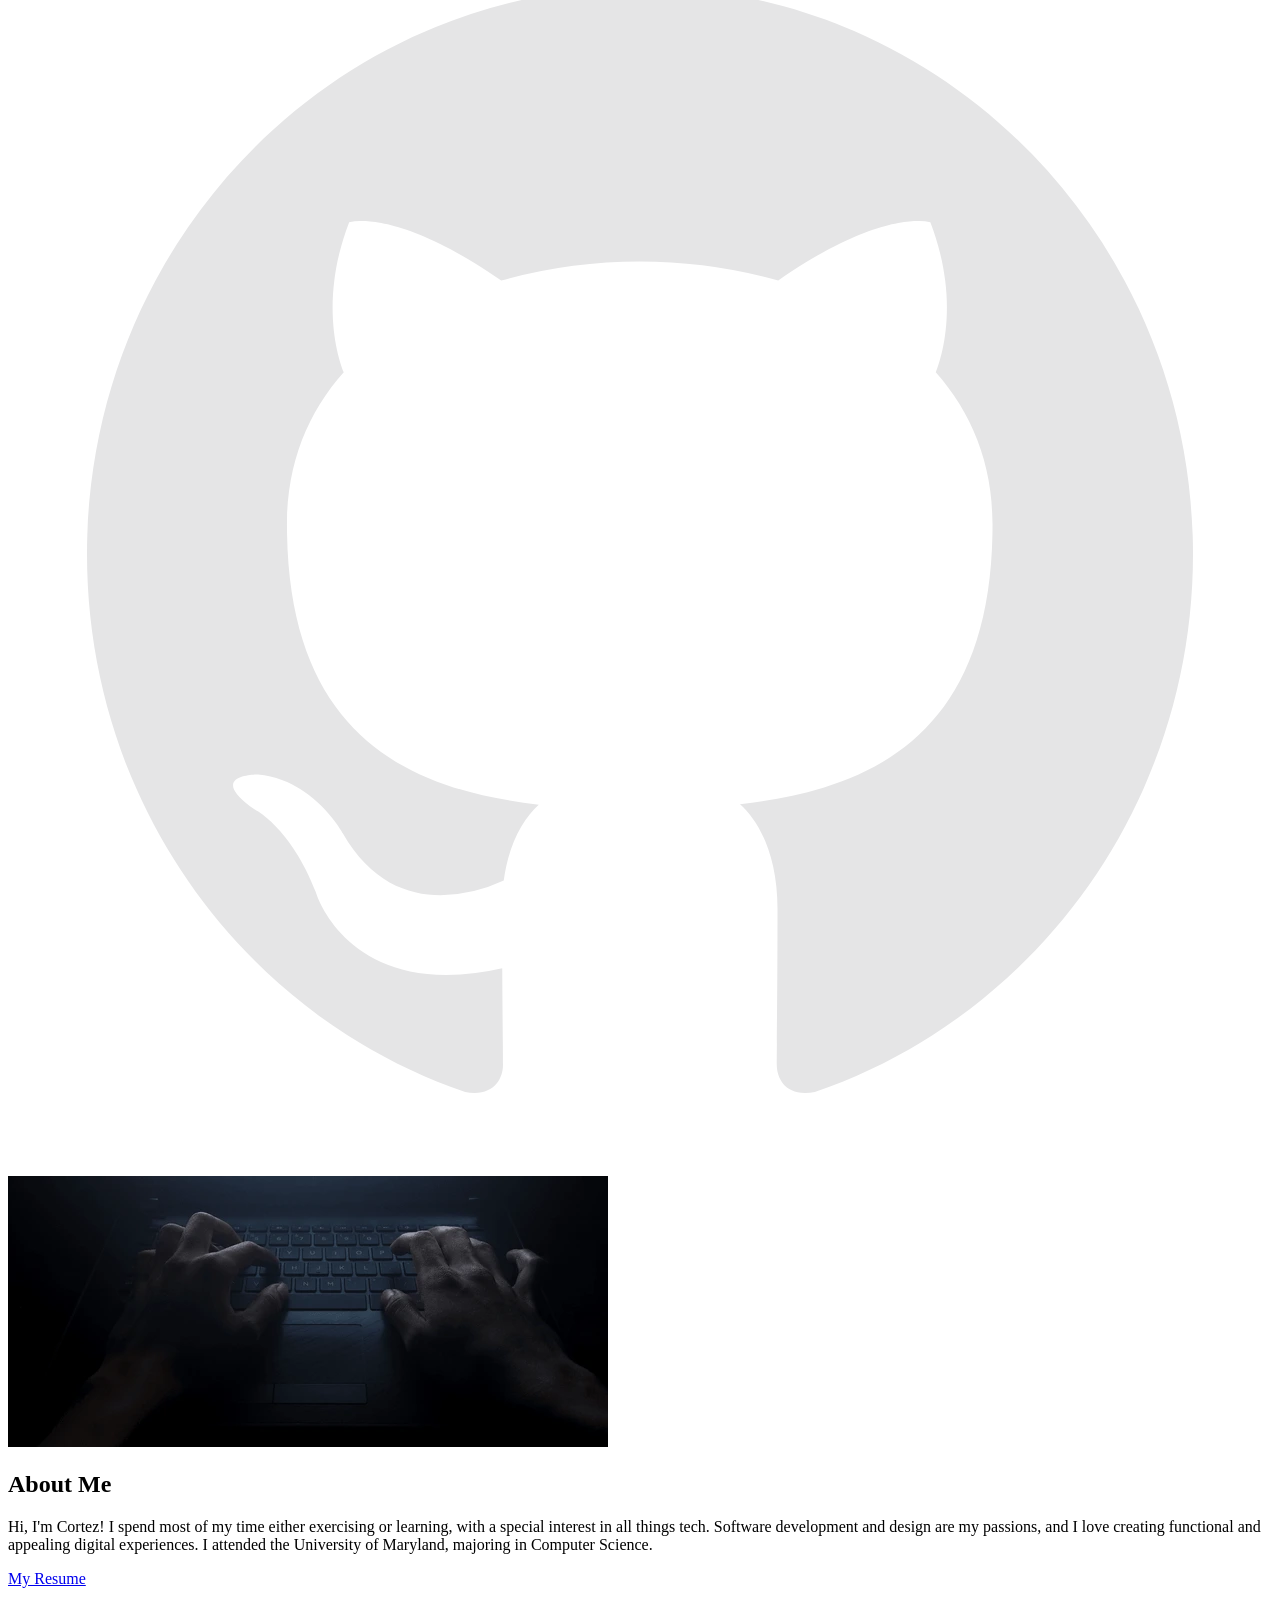
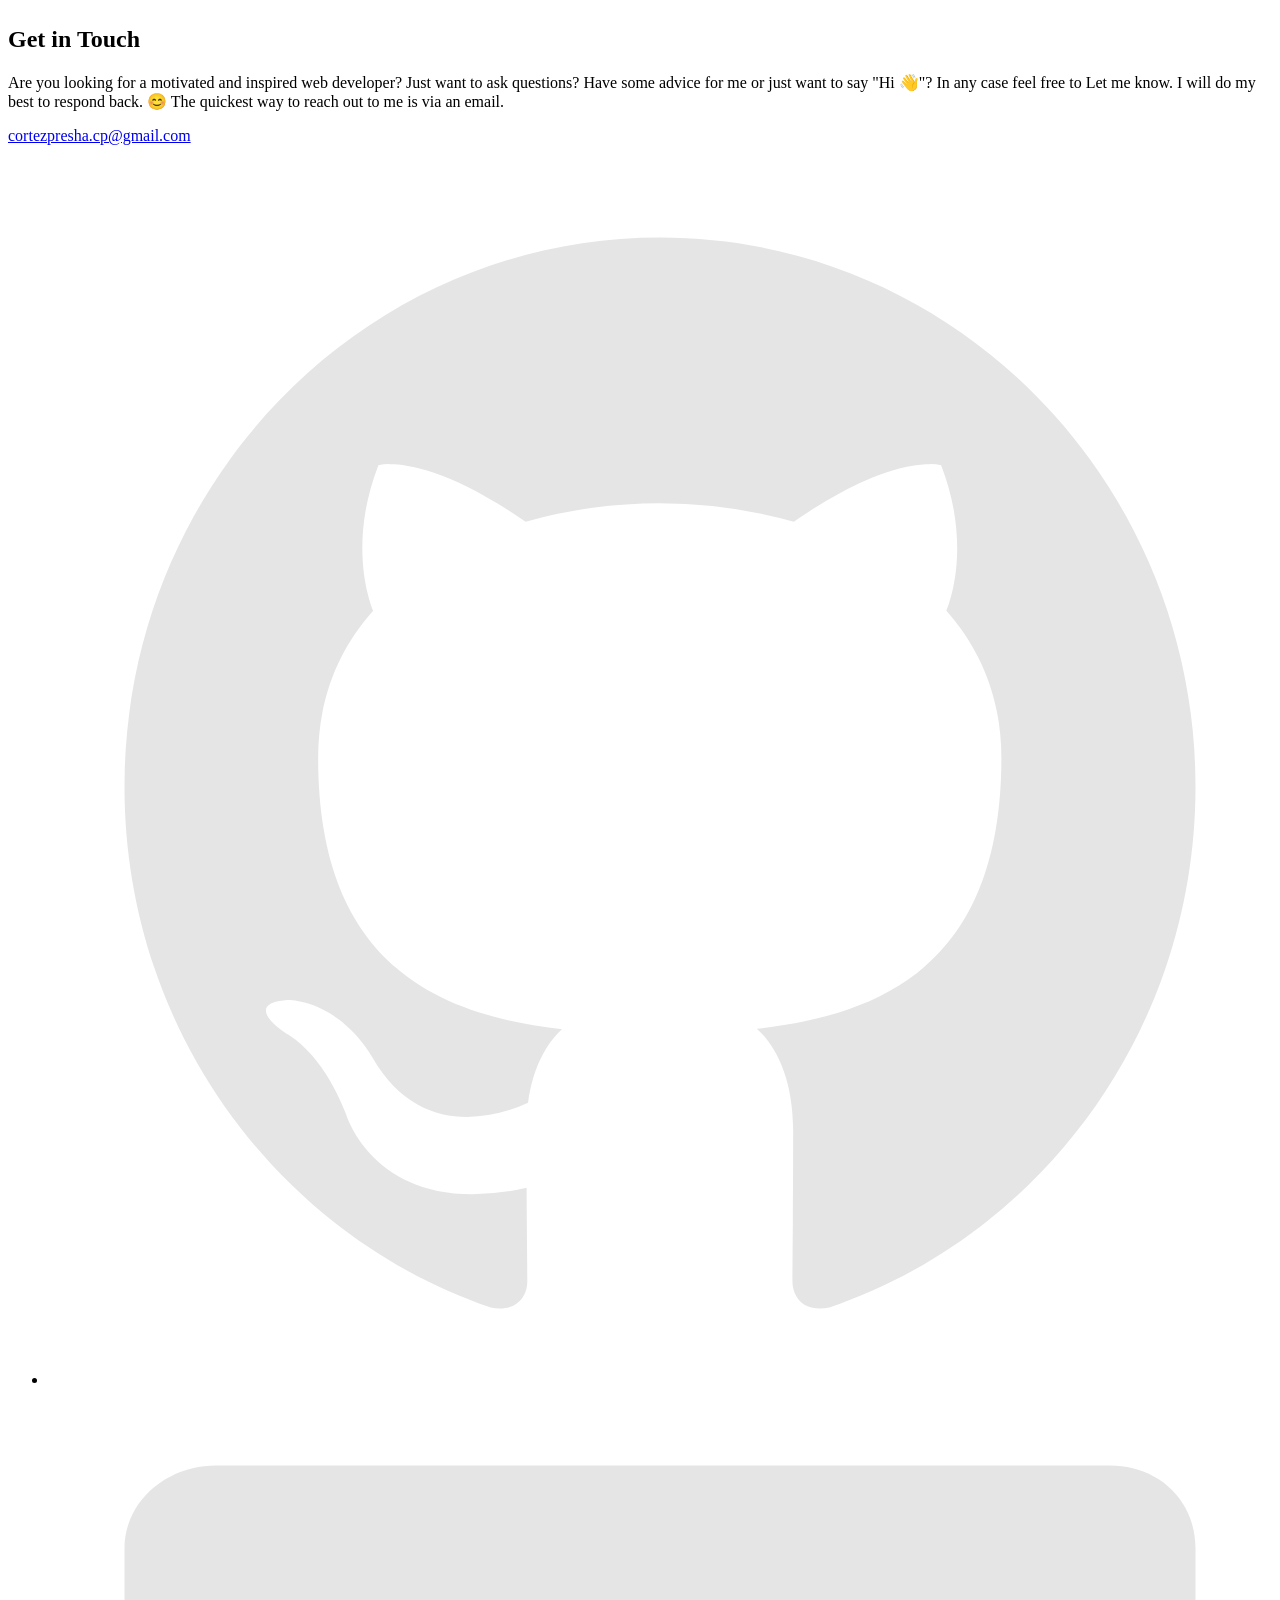
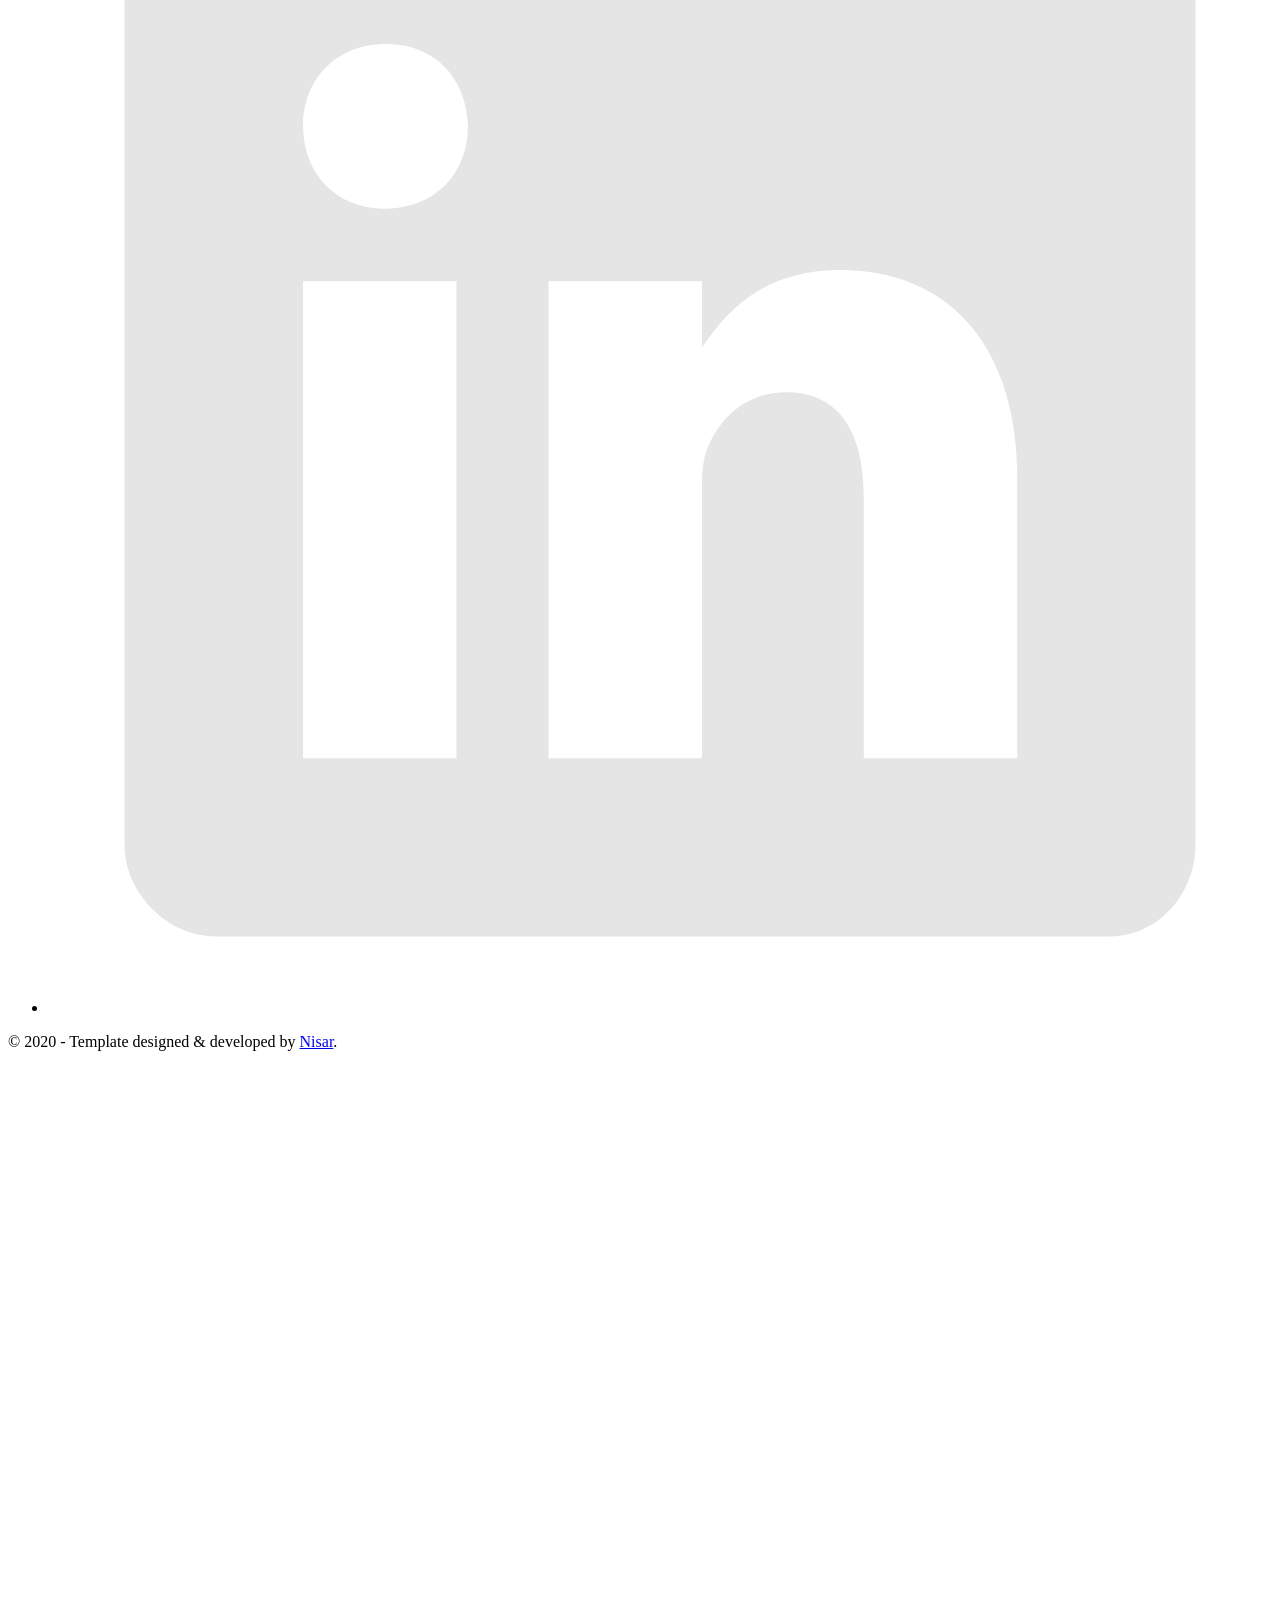
==== commit 5b56dd4c: "Added essays page simple structure" ====
--- a/index.html
+++ b/index.html
@@ -93,20 +93,11 @@
               <p>
                 Written works that I have done for various classes, or for personal enjoyment.
               </p>
-              <ul class="work__list">
-                <li><a href="Essays\Calculus Essay.docx">Calculus Essay</a></li>
-                <li><a href="Essays/LARC160 Wk4.docx">Landscape Architecture Essay 1</a></li>
-                <li><a href ="Essays\LARC160 Wk5.docx">Landscape Architecture Essay 2</a></li>
-                <li><a href="Essays\Monument Encounter.docx">Monument Encounter Essay</a></li>
-                <li><a href="Essays\Organic Molecules.docx">Organic Molecules Paper</a></li>
-                <li><a href = "Essays\Binomial Probability Distributions.docx">Binoomial Probability Distributions</a></li>
-              </ul>
-
               <div class="work__links">
-                <a href="#" class="link__text">
+                <a href="essays.html" class="link__text">
                   Visit Site <span>&rarr;</span>
                 </a>
-                <a href="#">
+                <a href="essays.html">
                   <img src="./images/github.svg" class="work__code" title="View Source Code" alt="GitHub">
                 </a>
               </div>
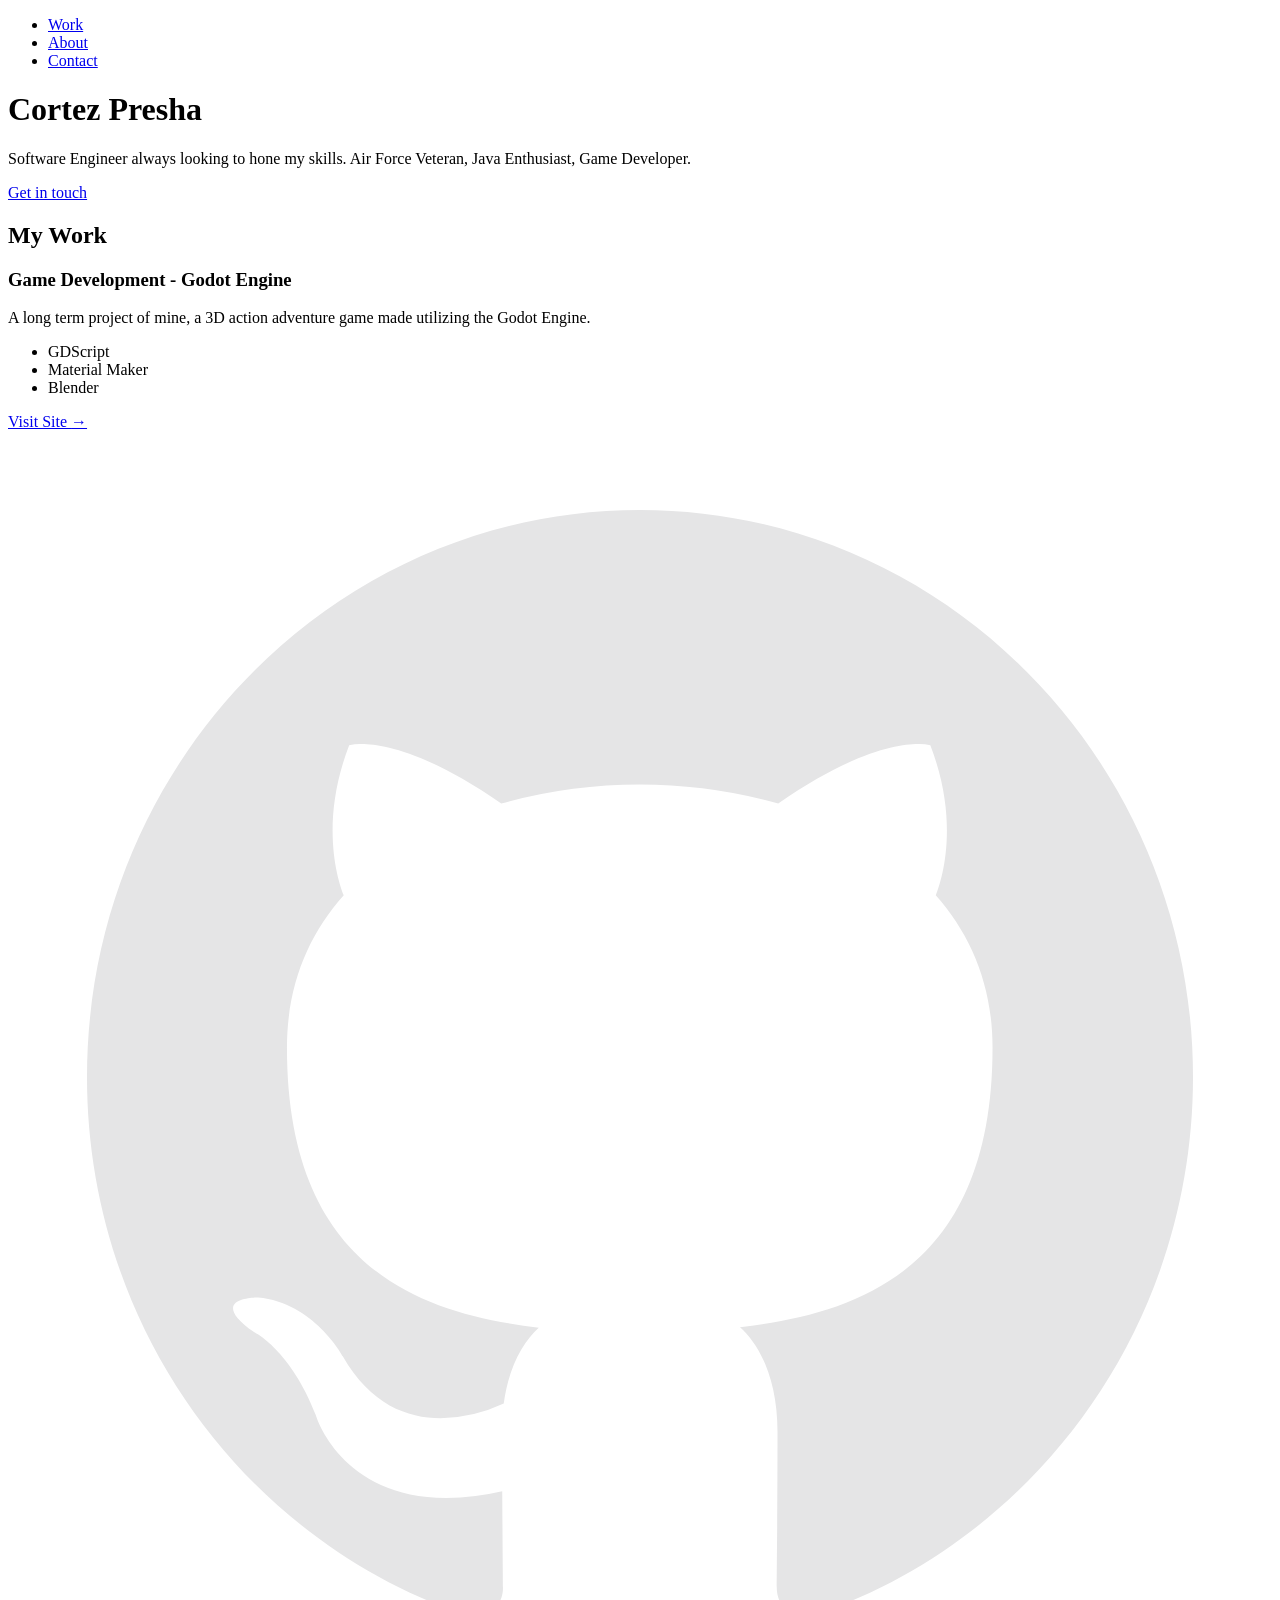
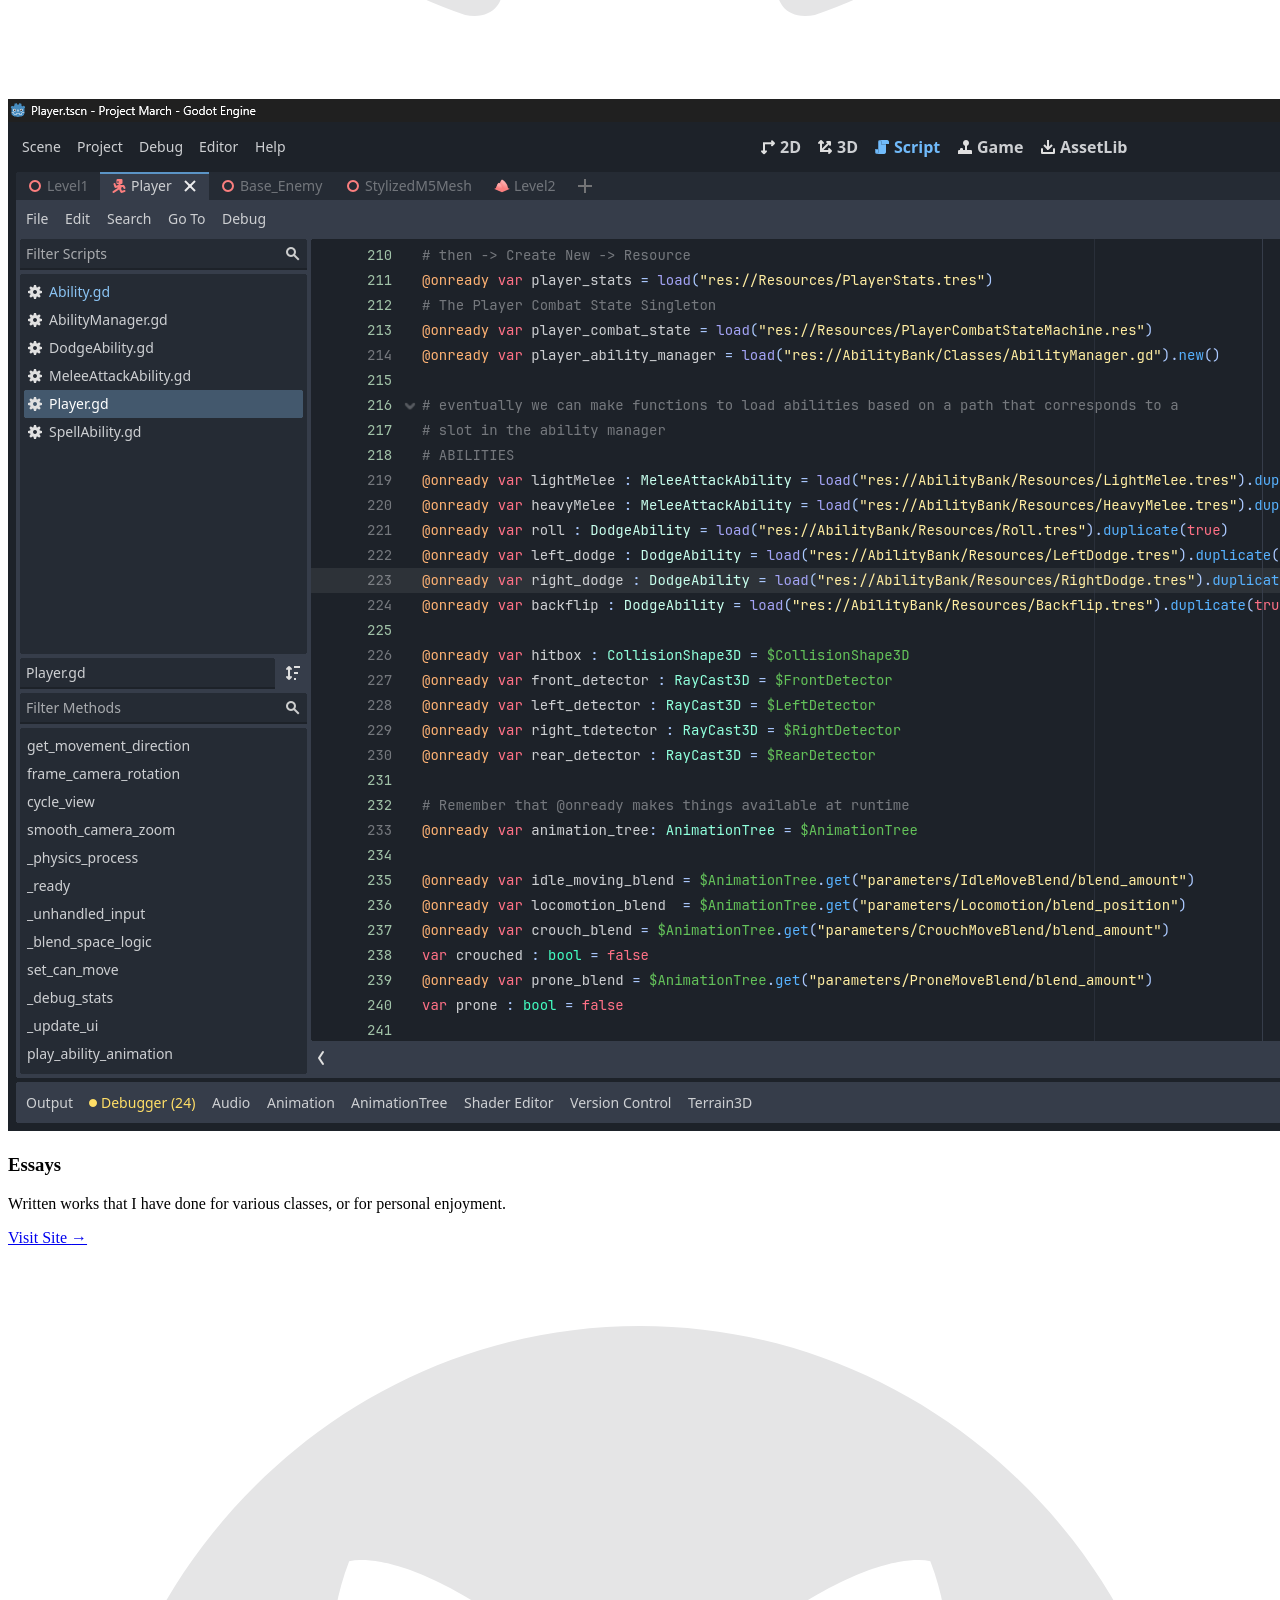
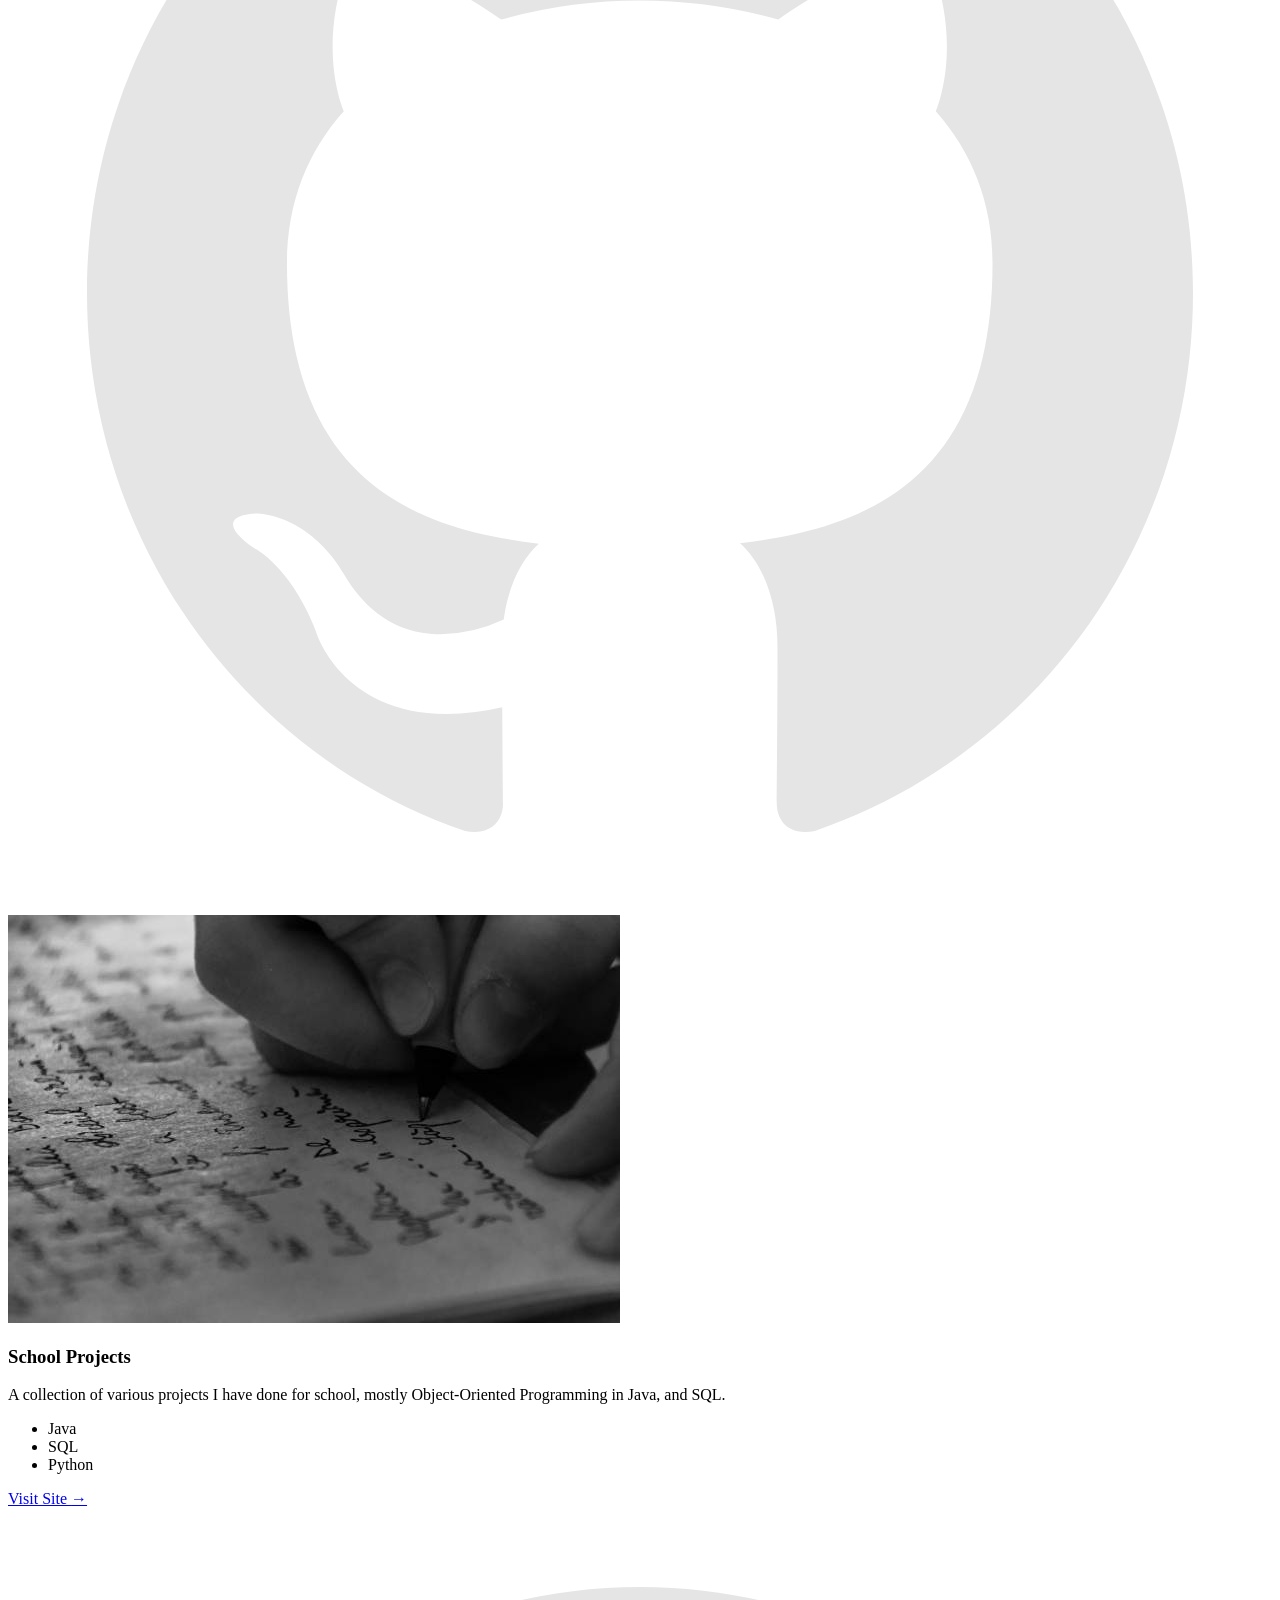
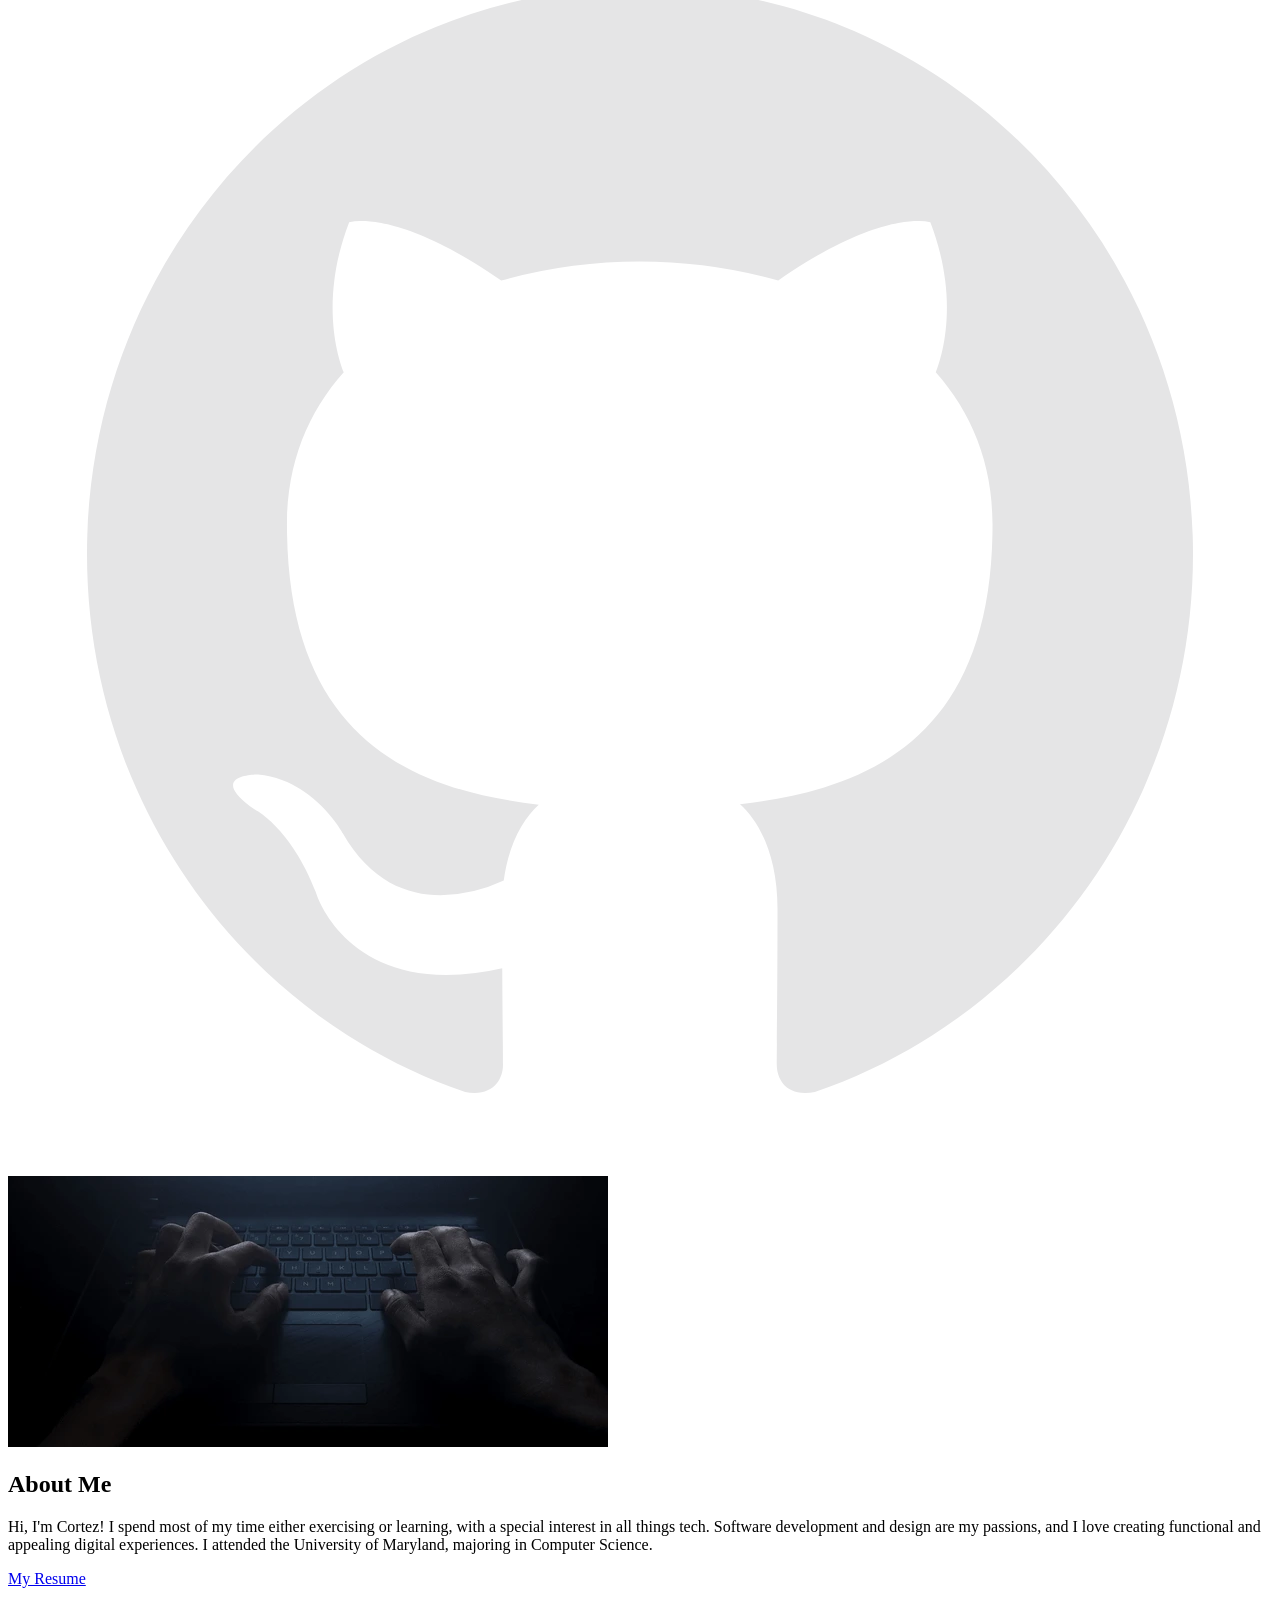
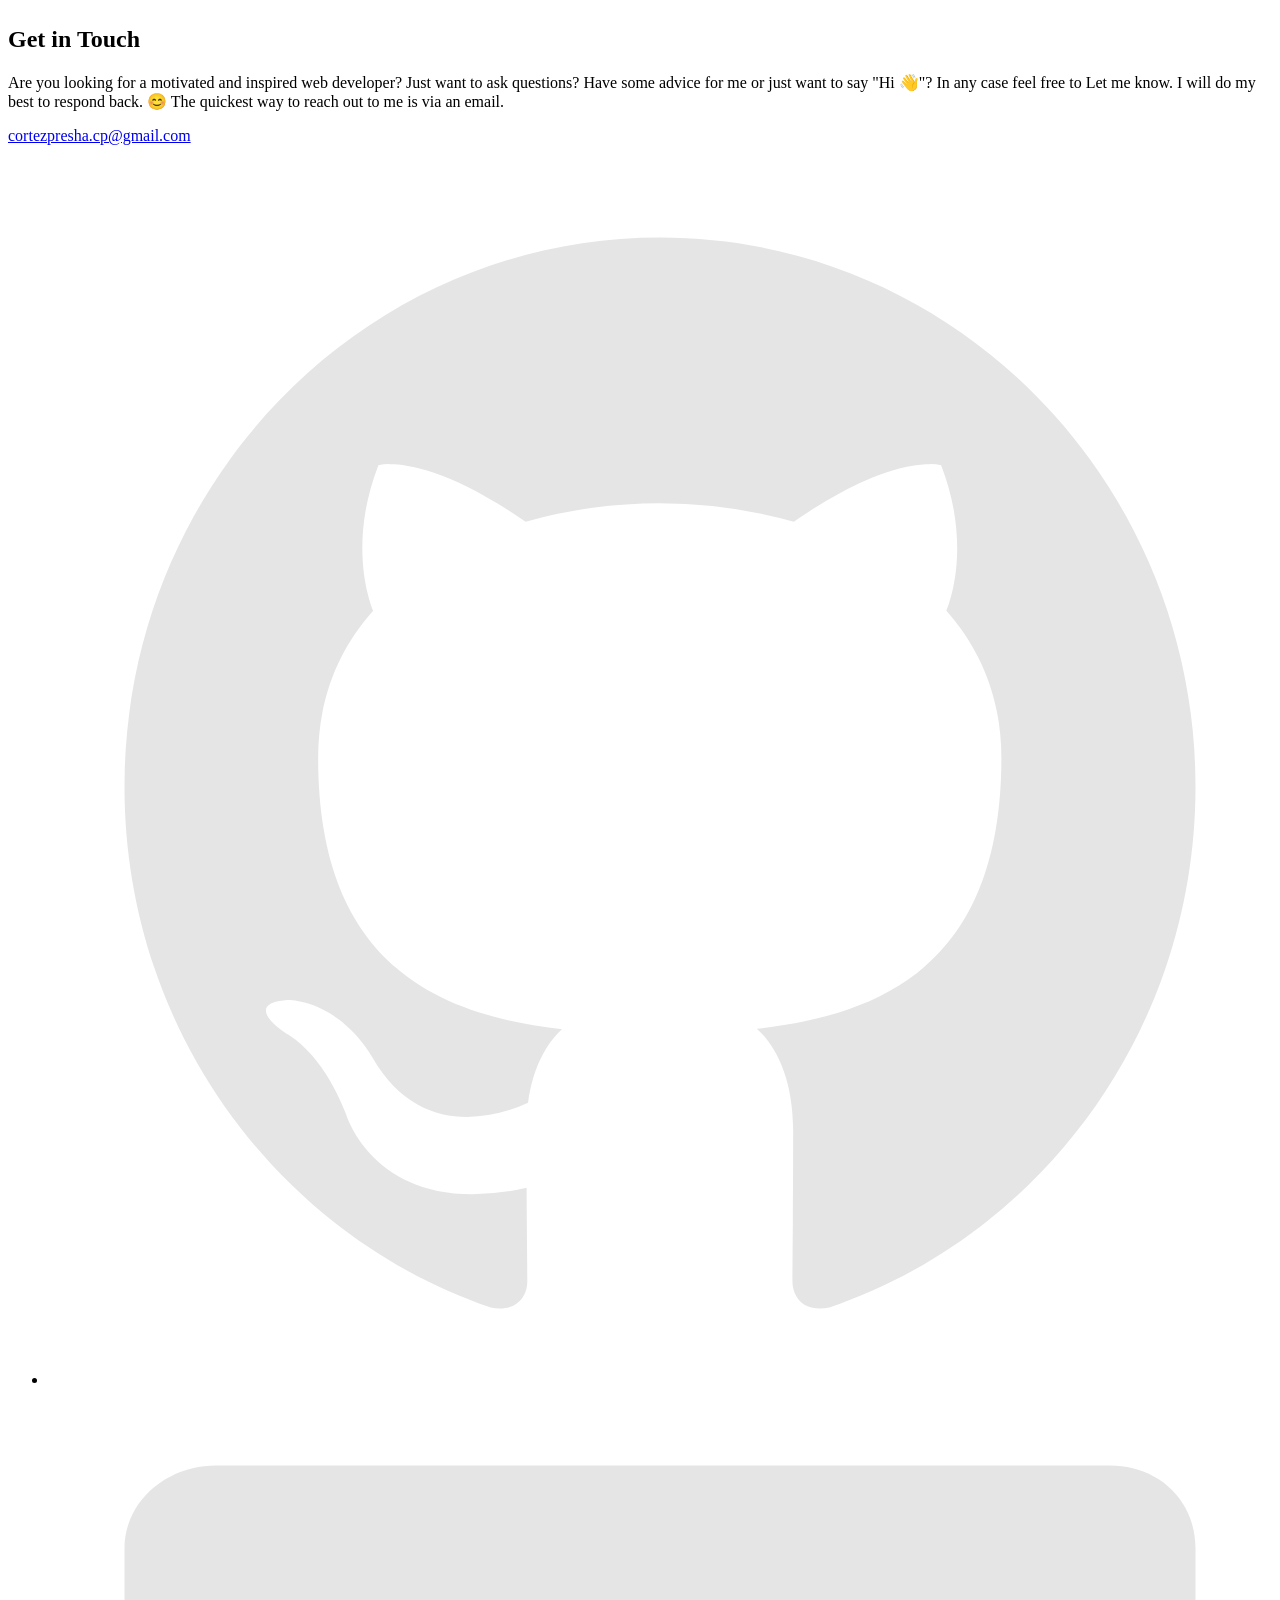
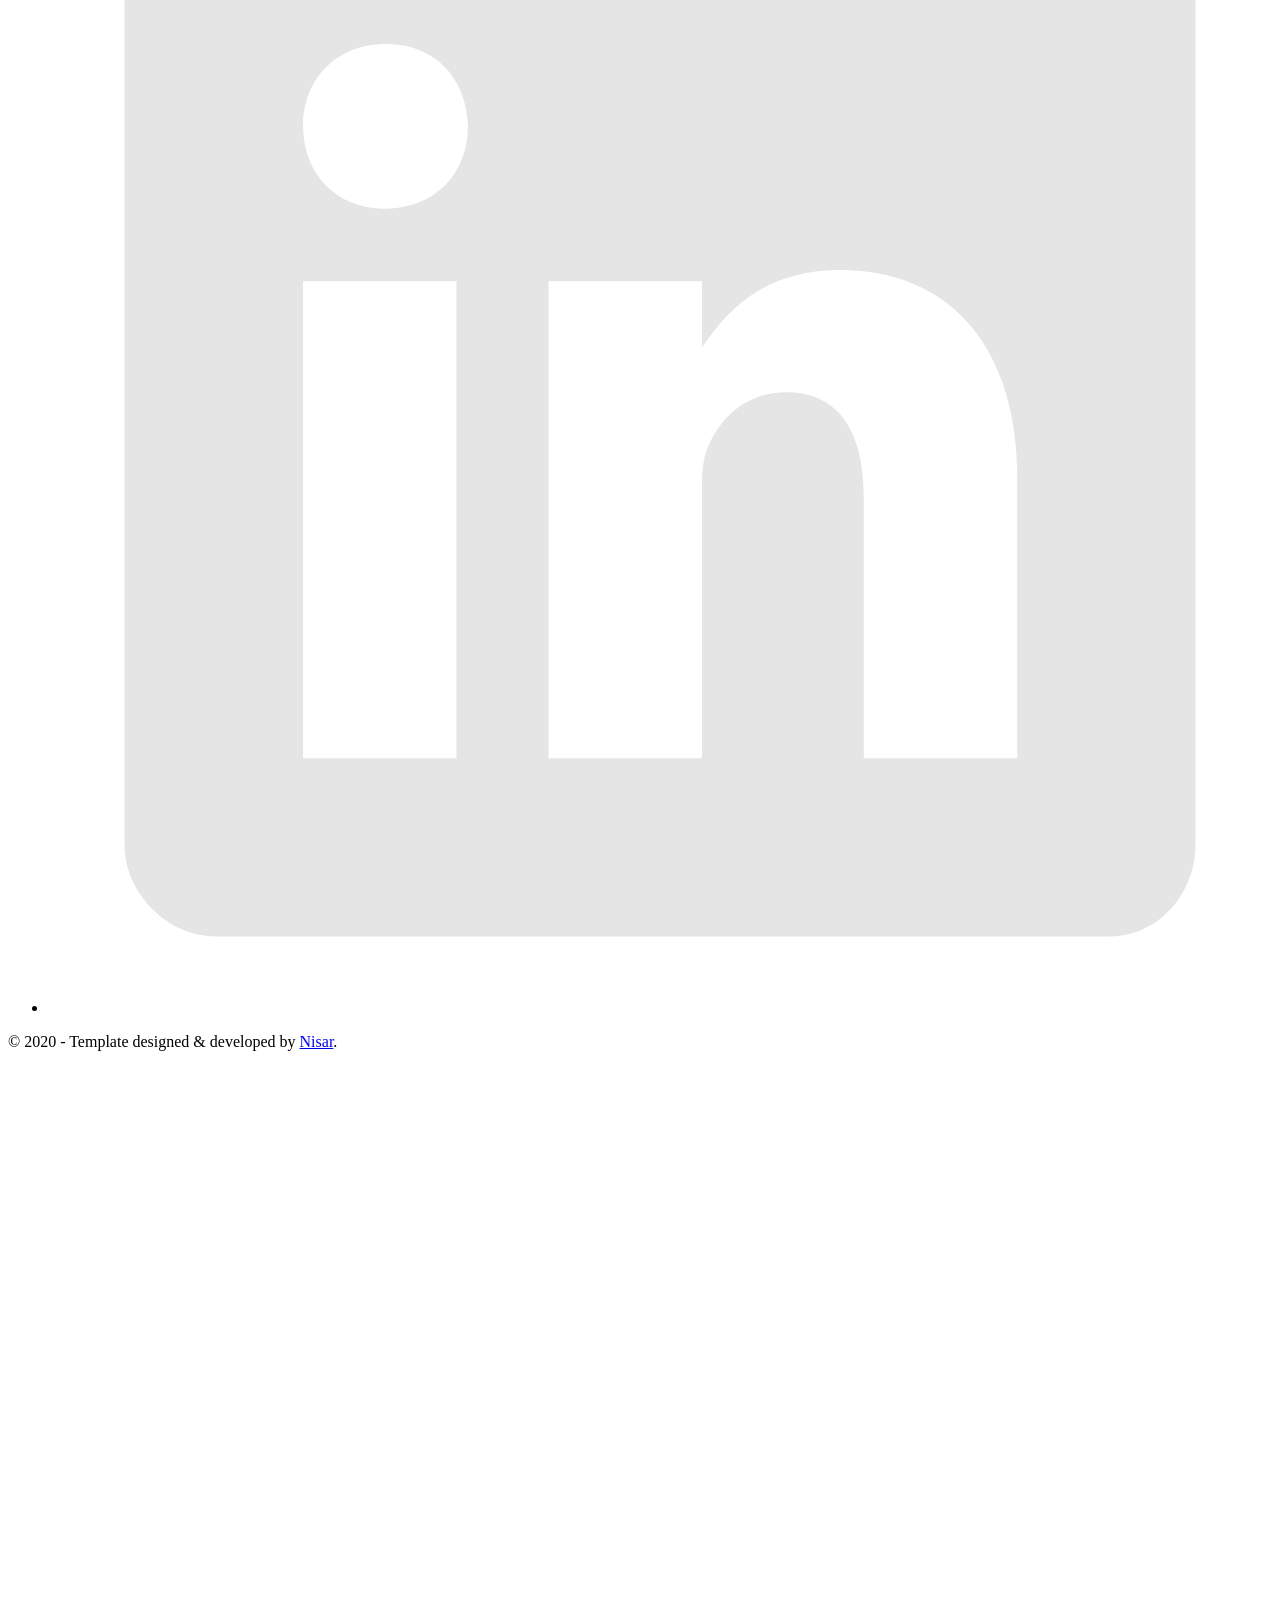
==== commit 80fb89cb: "Fixed title typo" ====
--- a/index.html
+++ b/index.html
@@ -43,7 +43,7 @@
           <span>Cortez Presha</span>
         </h1>
         <!-- Put a small paragraph about yourself -->
-        <p>A Web Developer based always looking to hone my skills. Air Force veteran, part-time game developer.</p>
+        <p>Software Engineer always looking to hone my skills. Air Force Veteran, Java Enthusiast, Game Developer.</p>
         <a href="#contact" class="btn btn--pink">Get in touch</a>
       </div>
     </div>
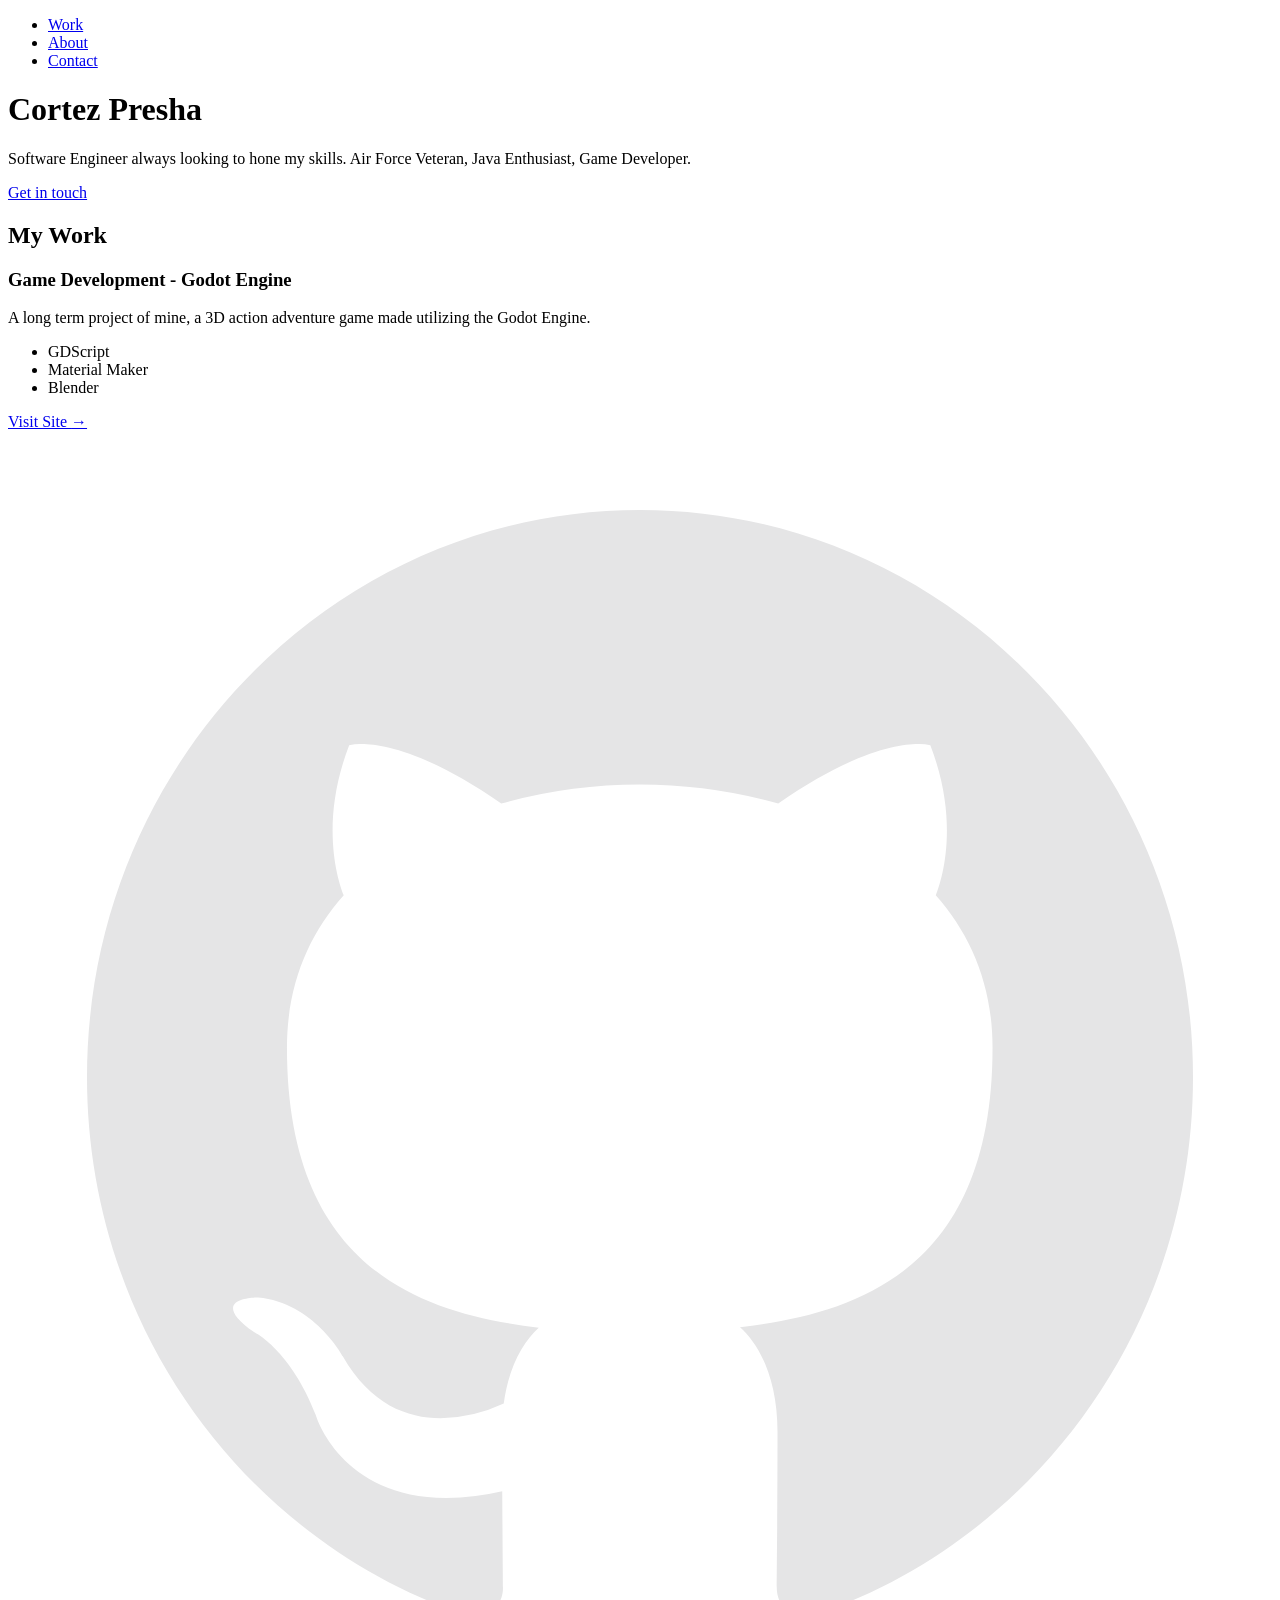
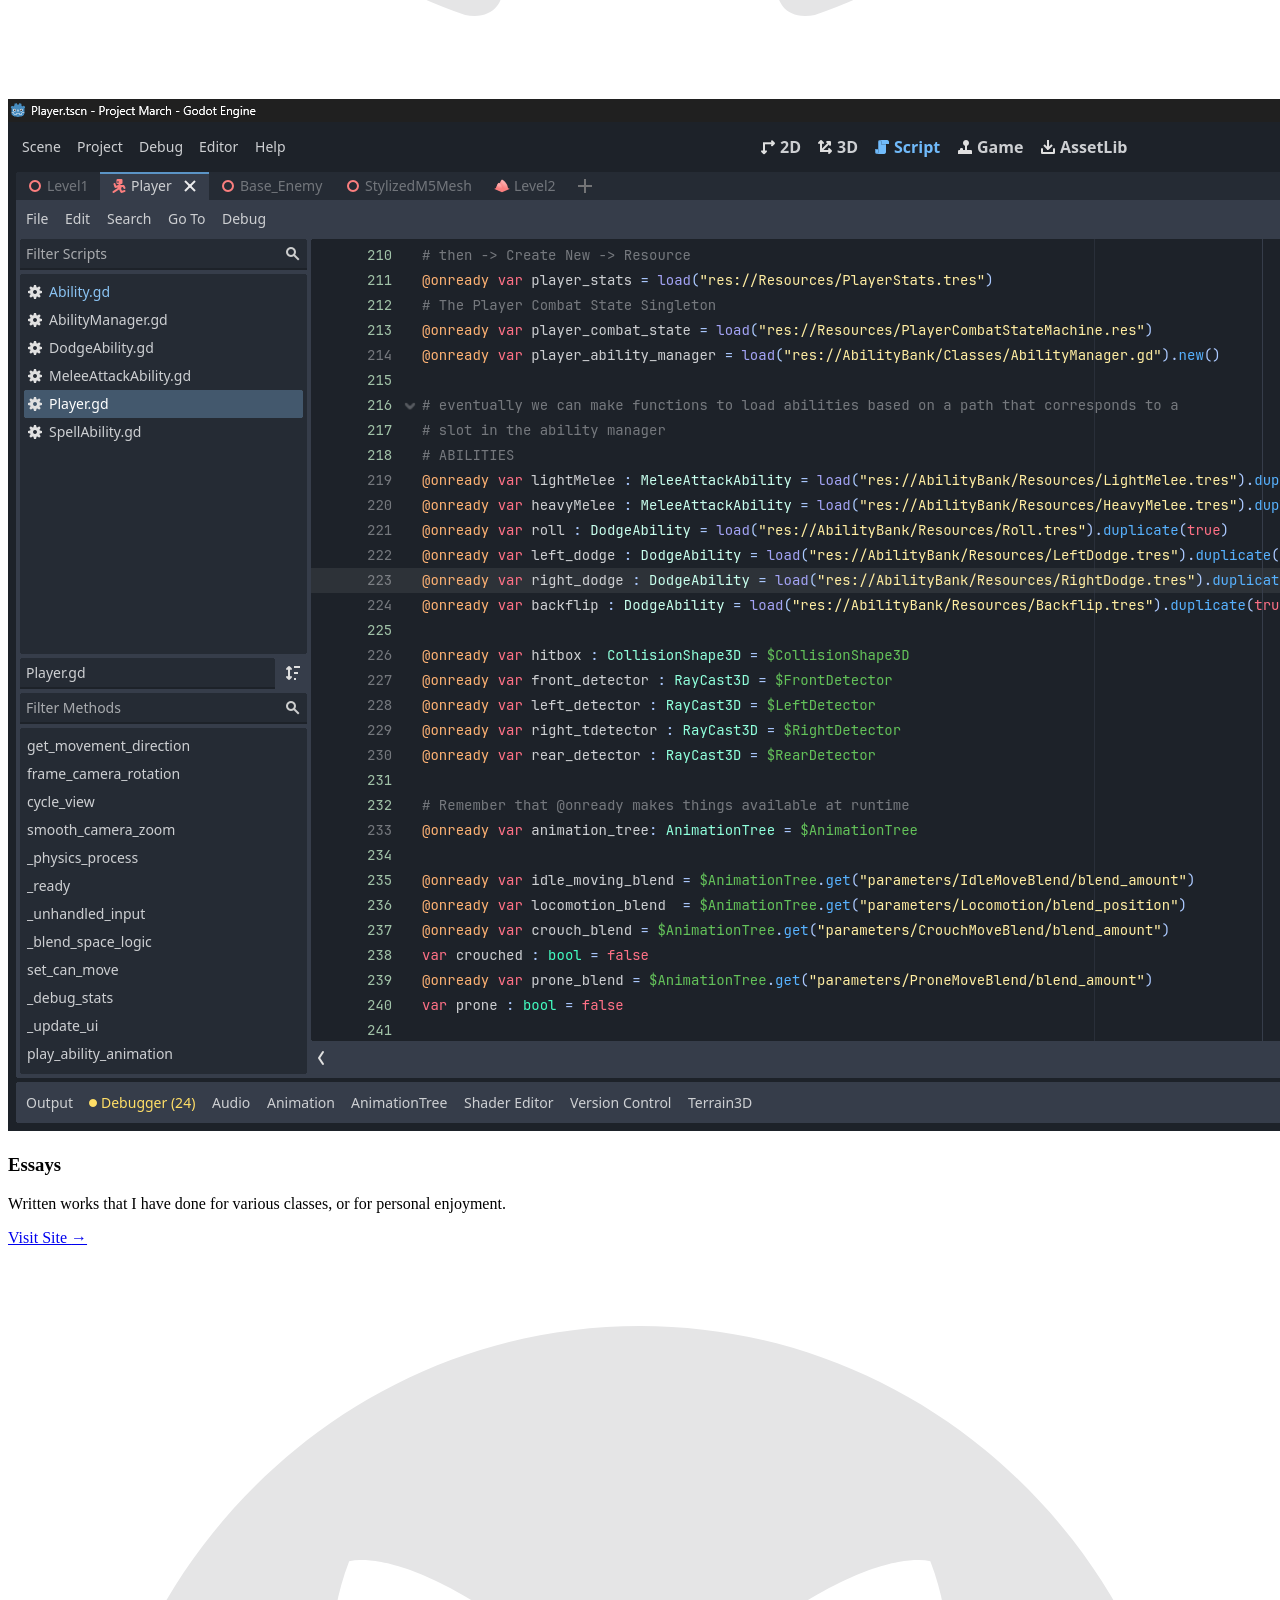
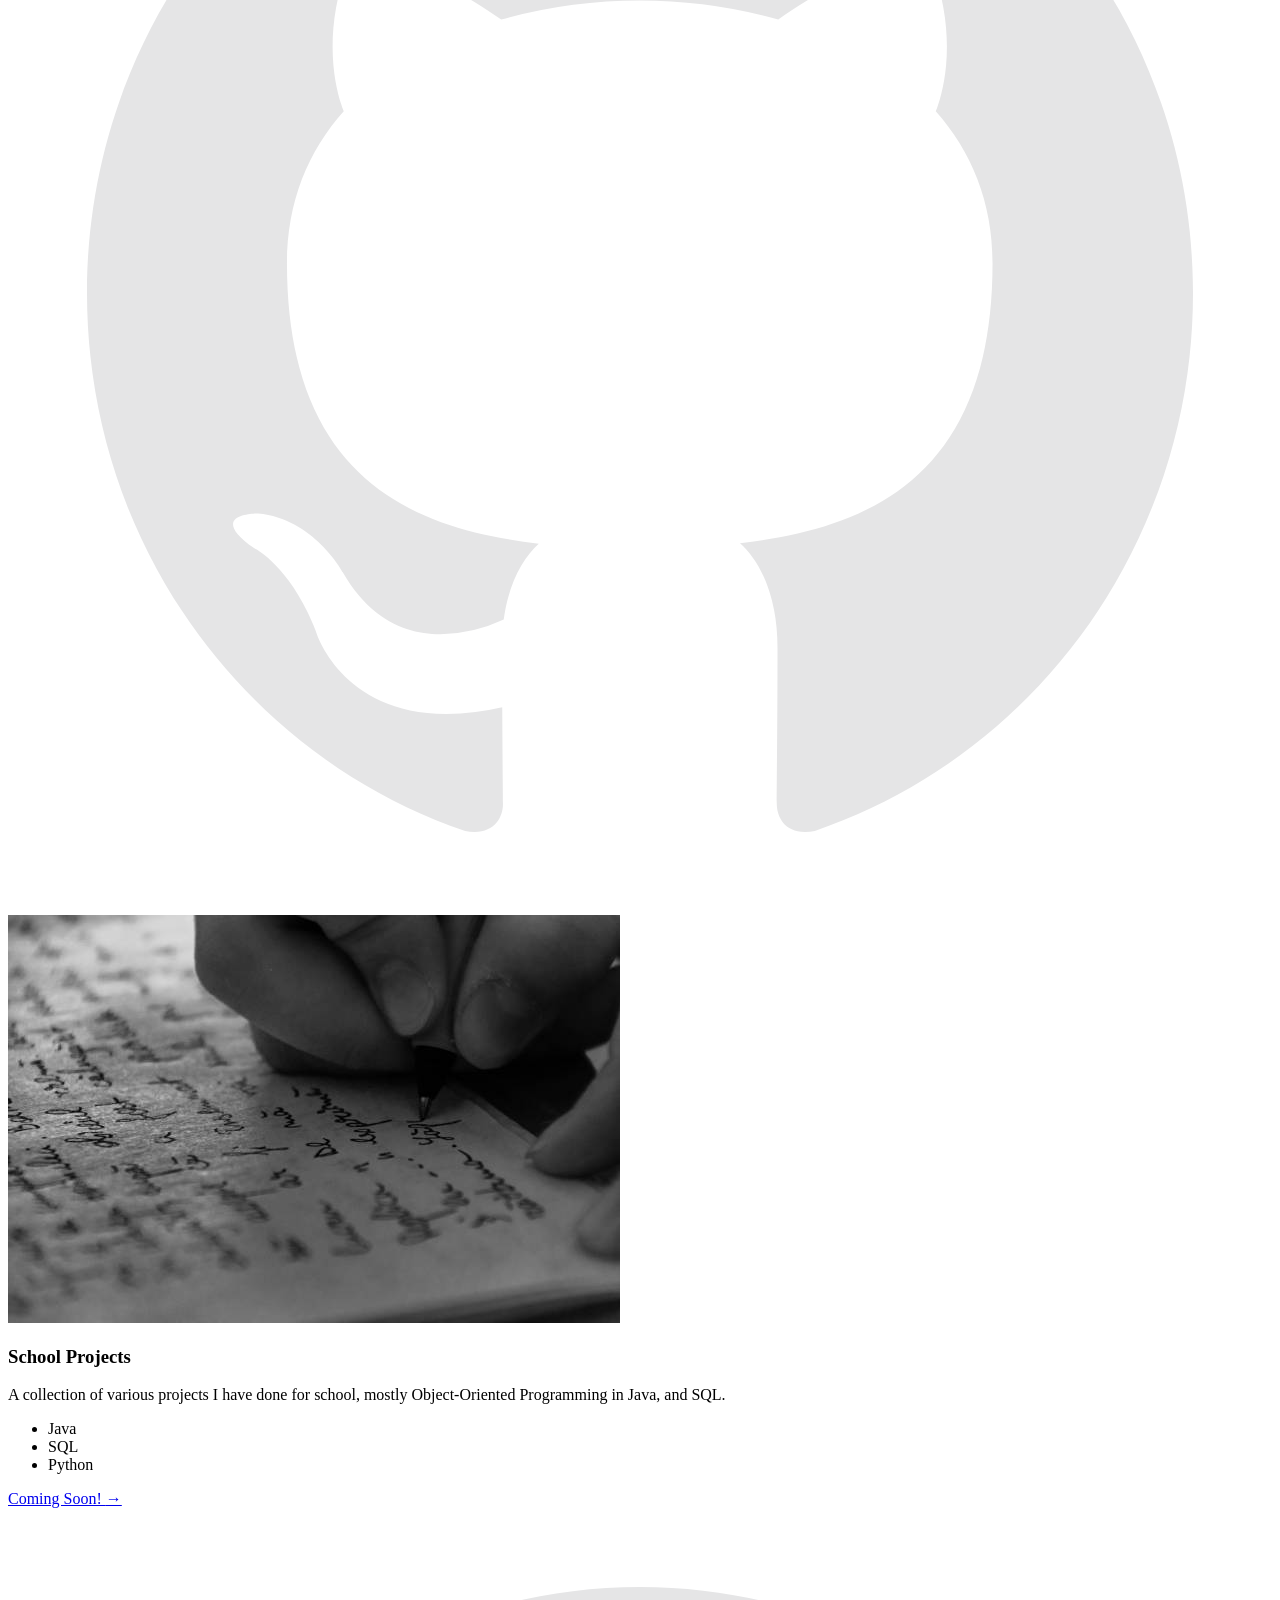
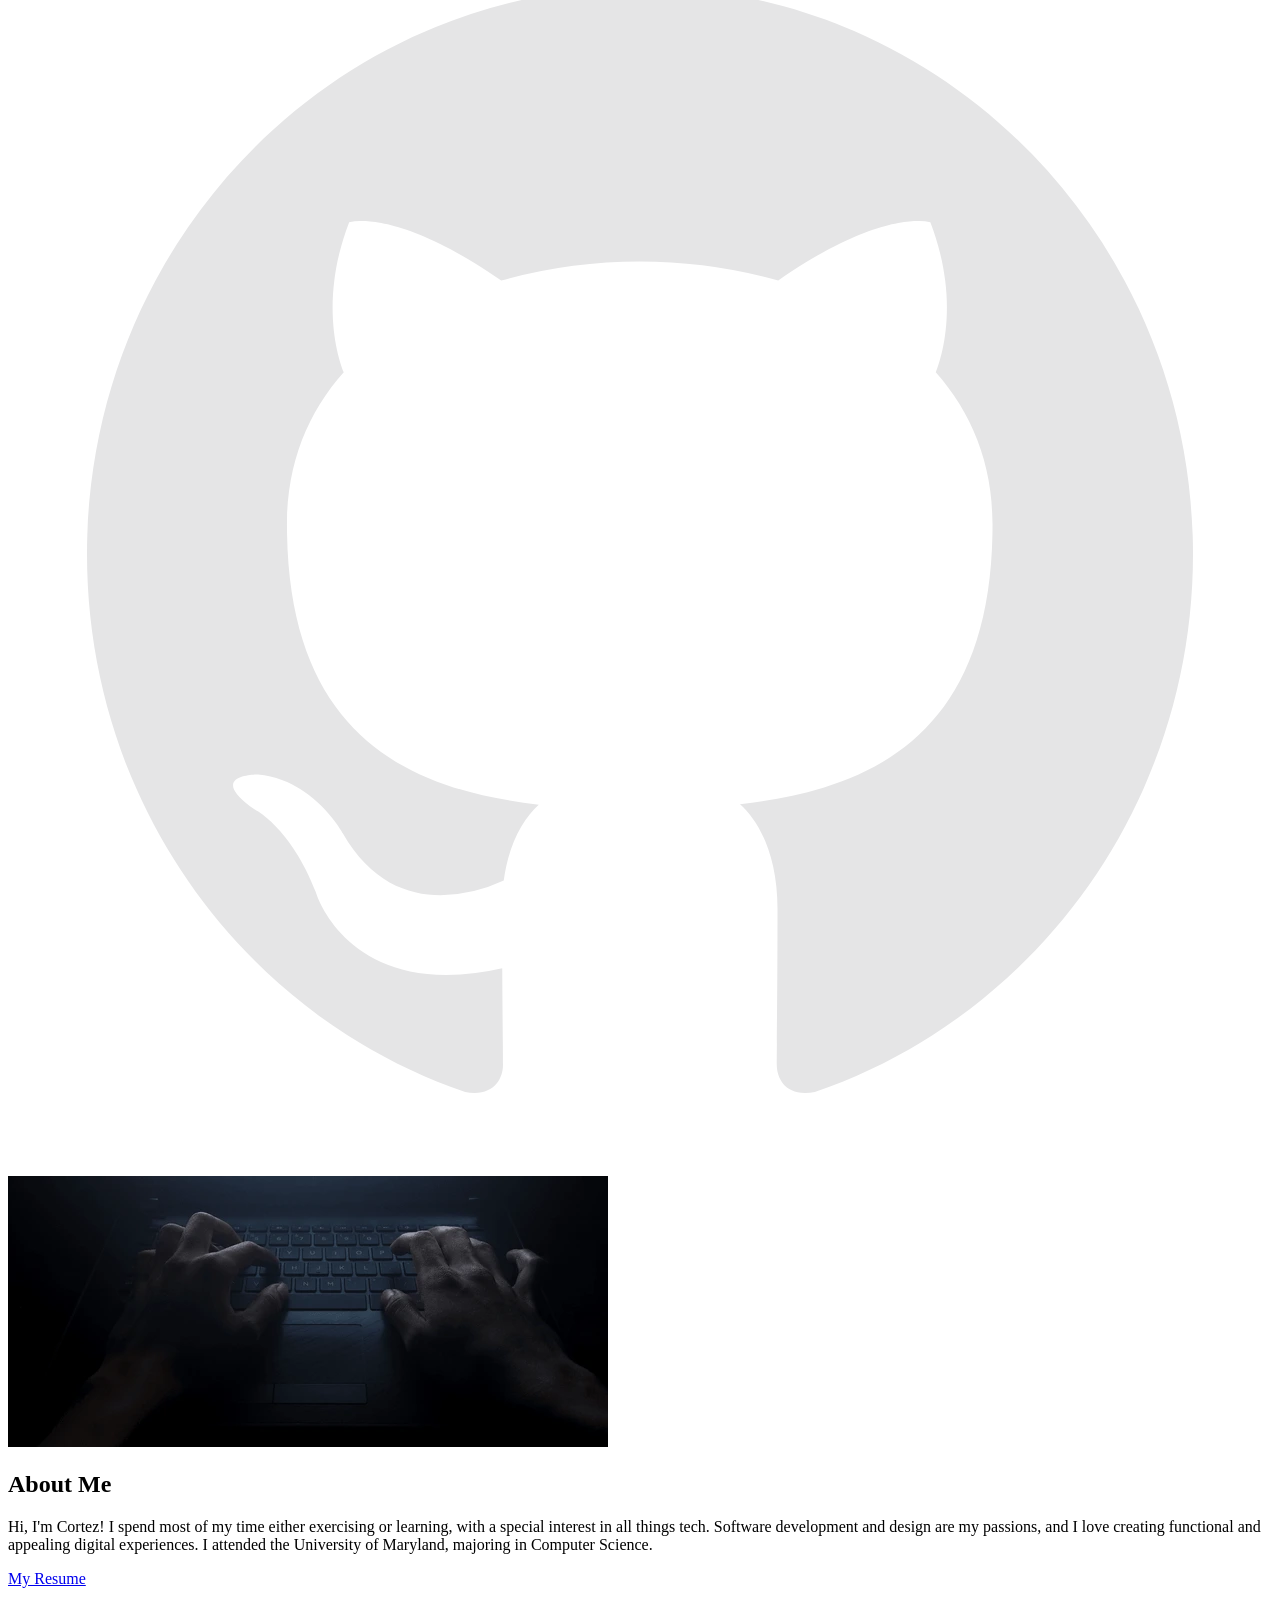
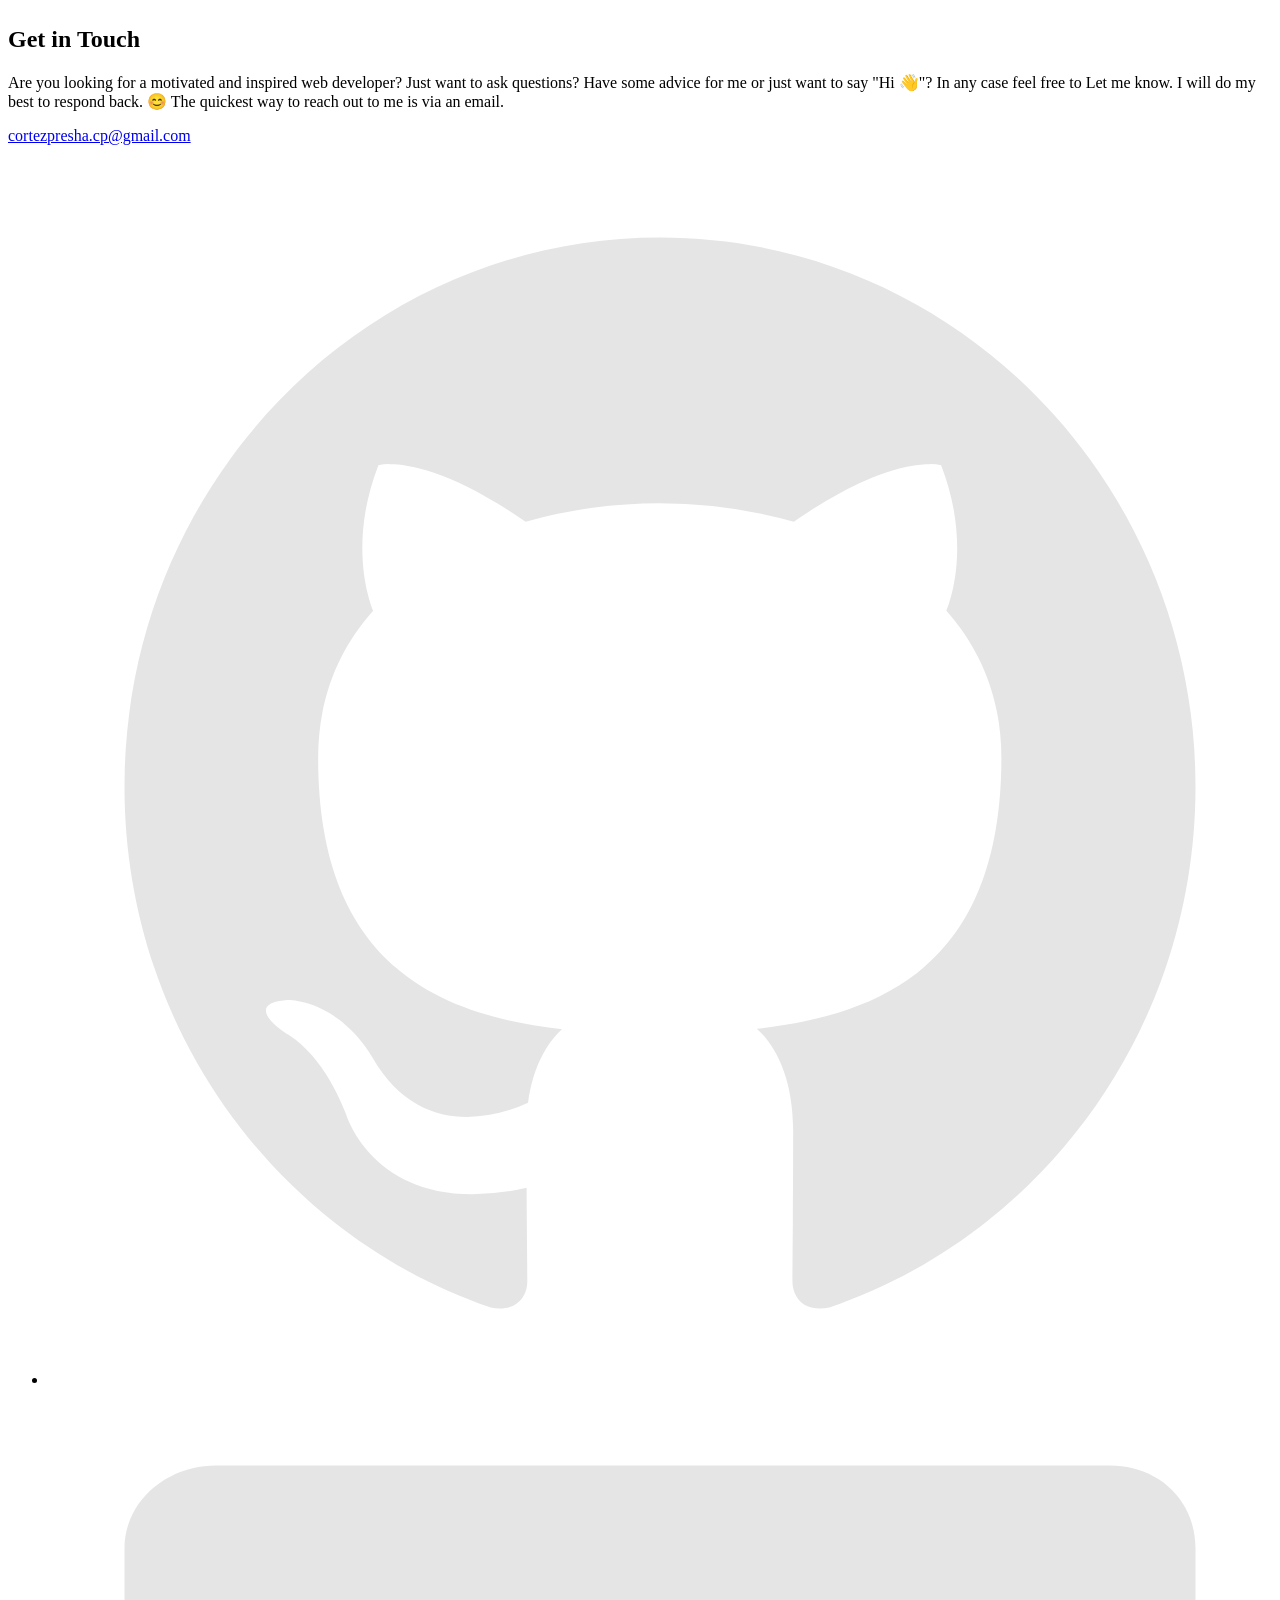
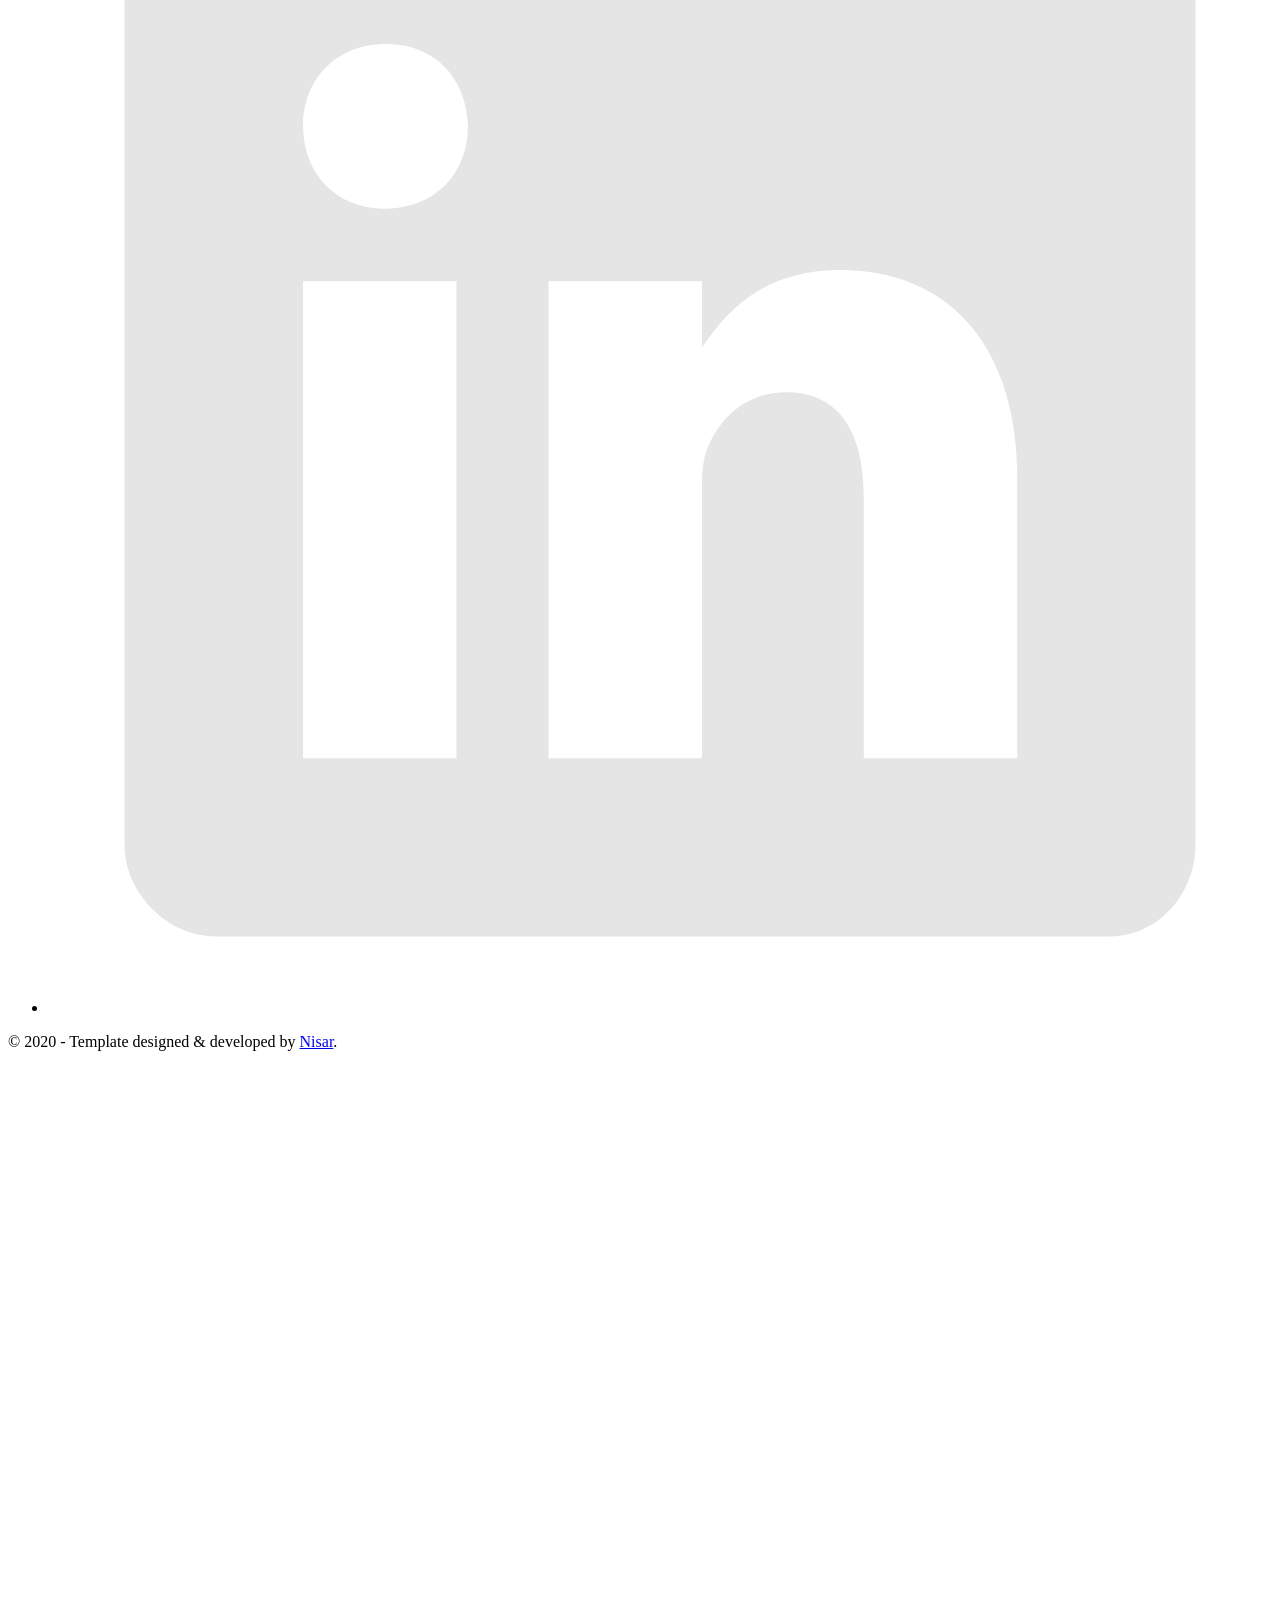
==== commit f64308b5: "Fixed typo in essay titles. Changed page name on essays.html from Project Clad to Cortez's Writings." ====
--- a/index.html
+++ b/index.html
@@ -124,7 +124,7 @@
 
               <div class="work__links">
                 <a href="#" class="link__text">
-                  Visit Site <span>&rarr;</span>
+                  Coming Soon! <span>&rarr;</span>
                 </a>
                 <a href="#">
                   <img src="./images/github.svg" class="work__code" title="View Source Code" alt="GitHub">
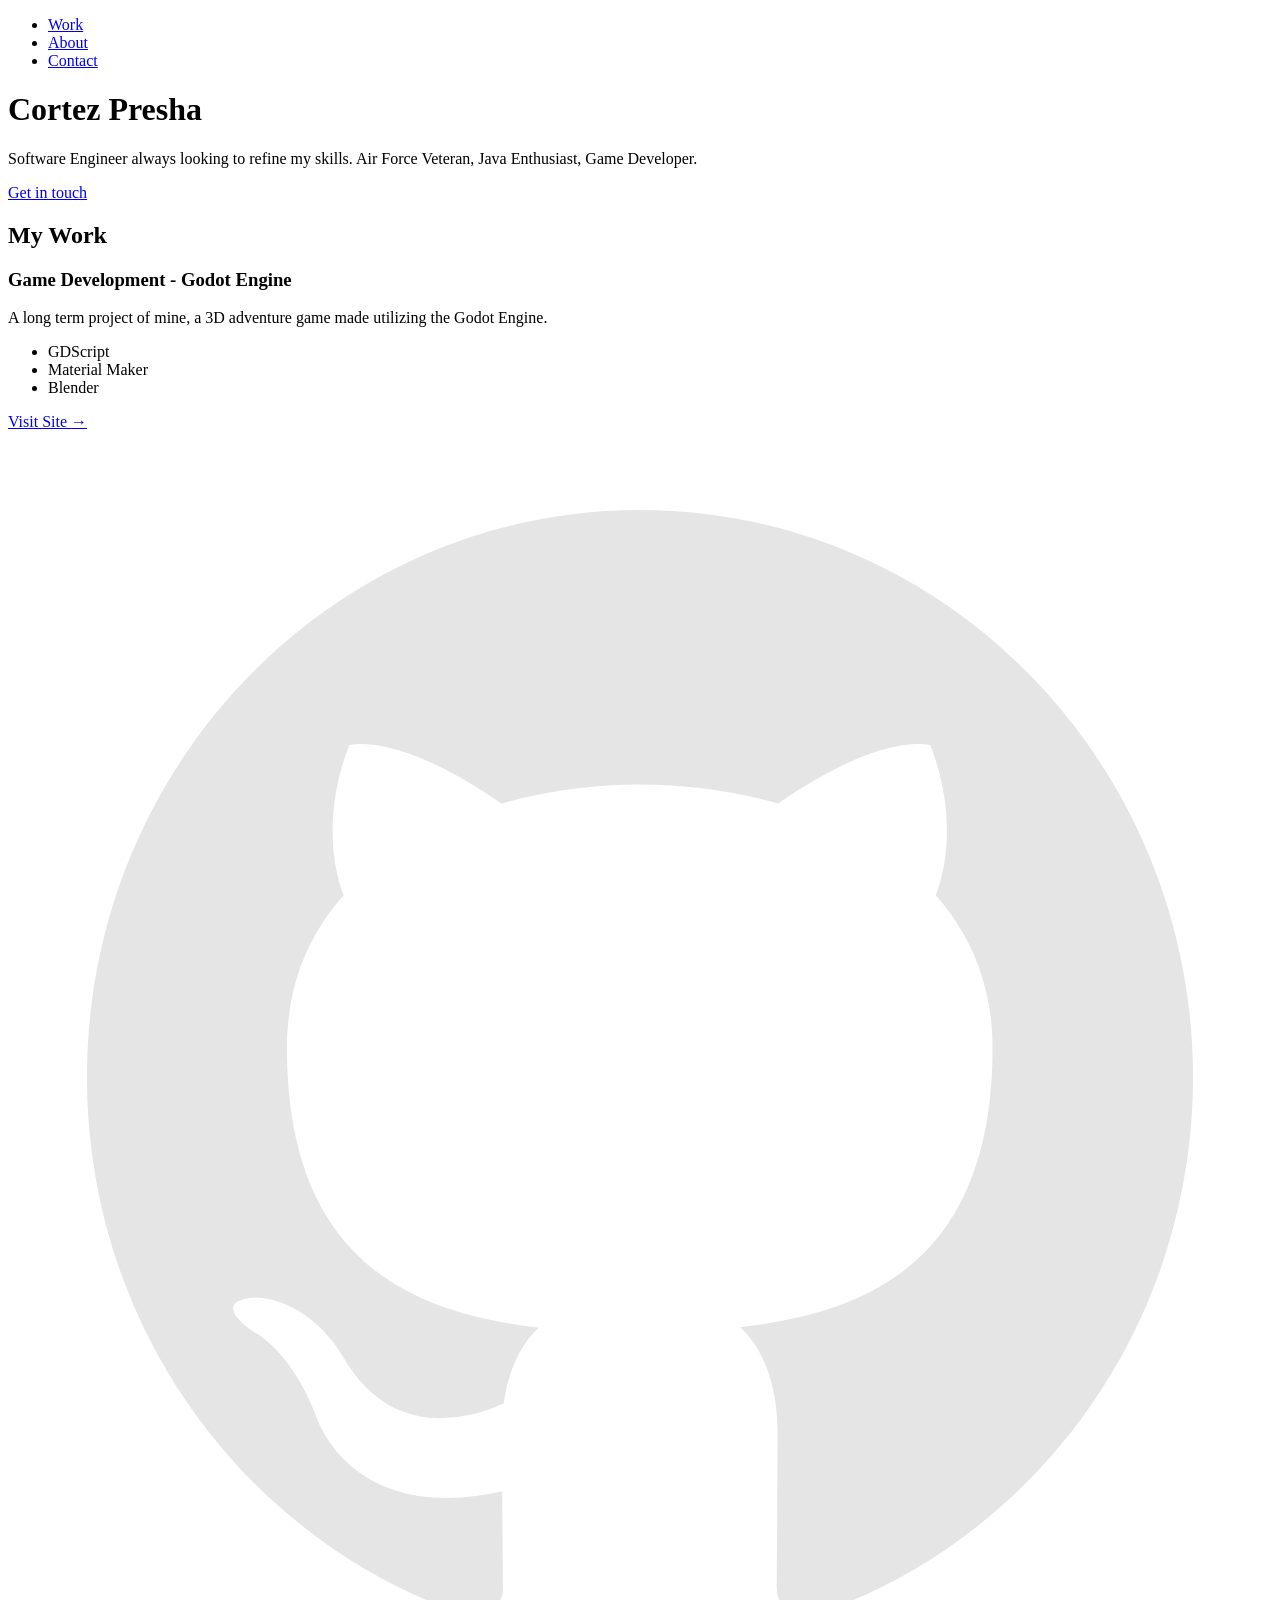
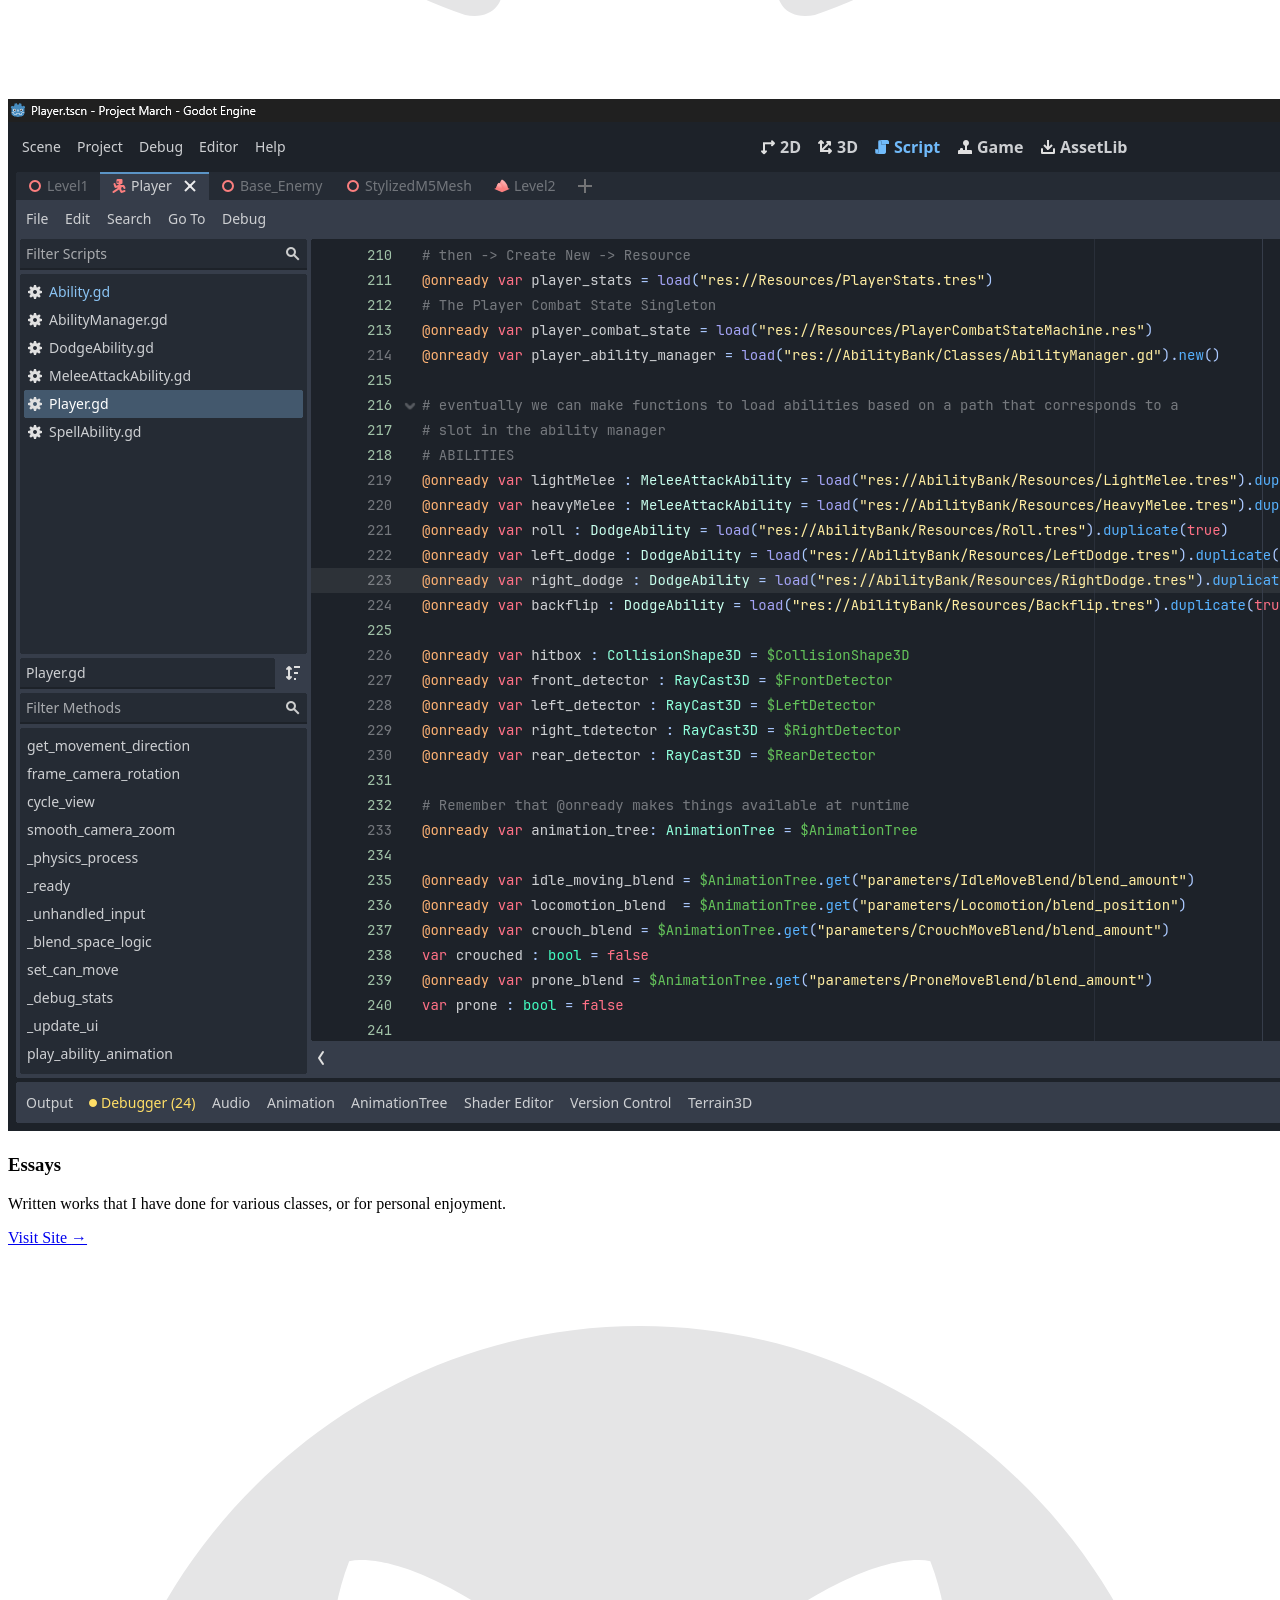
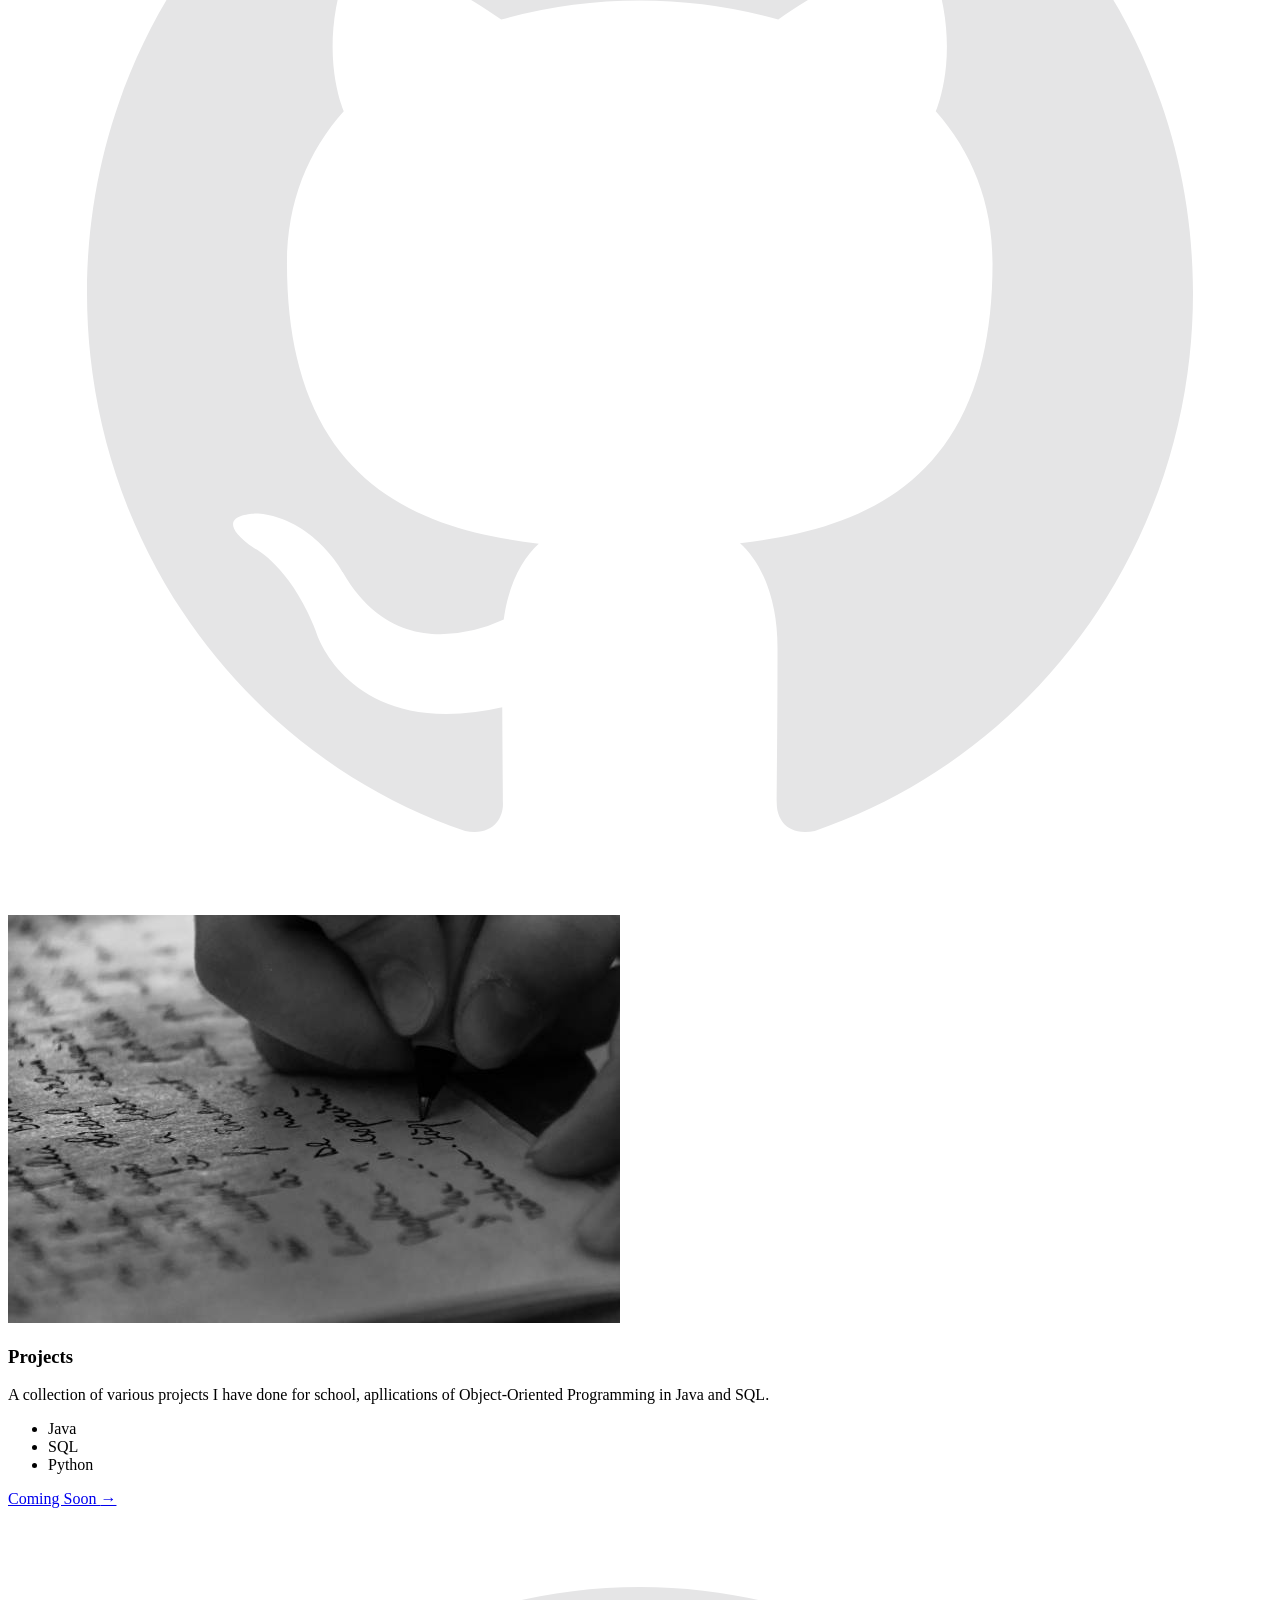
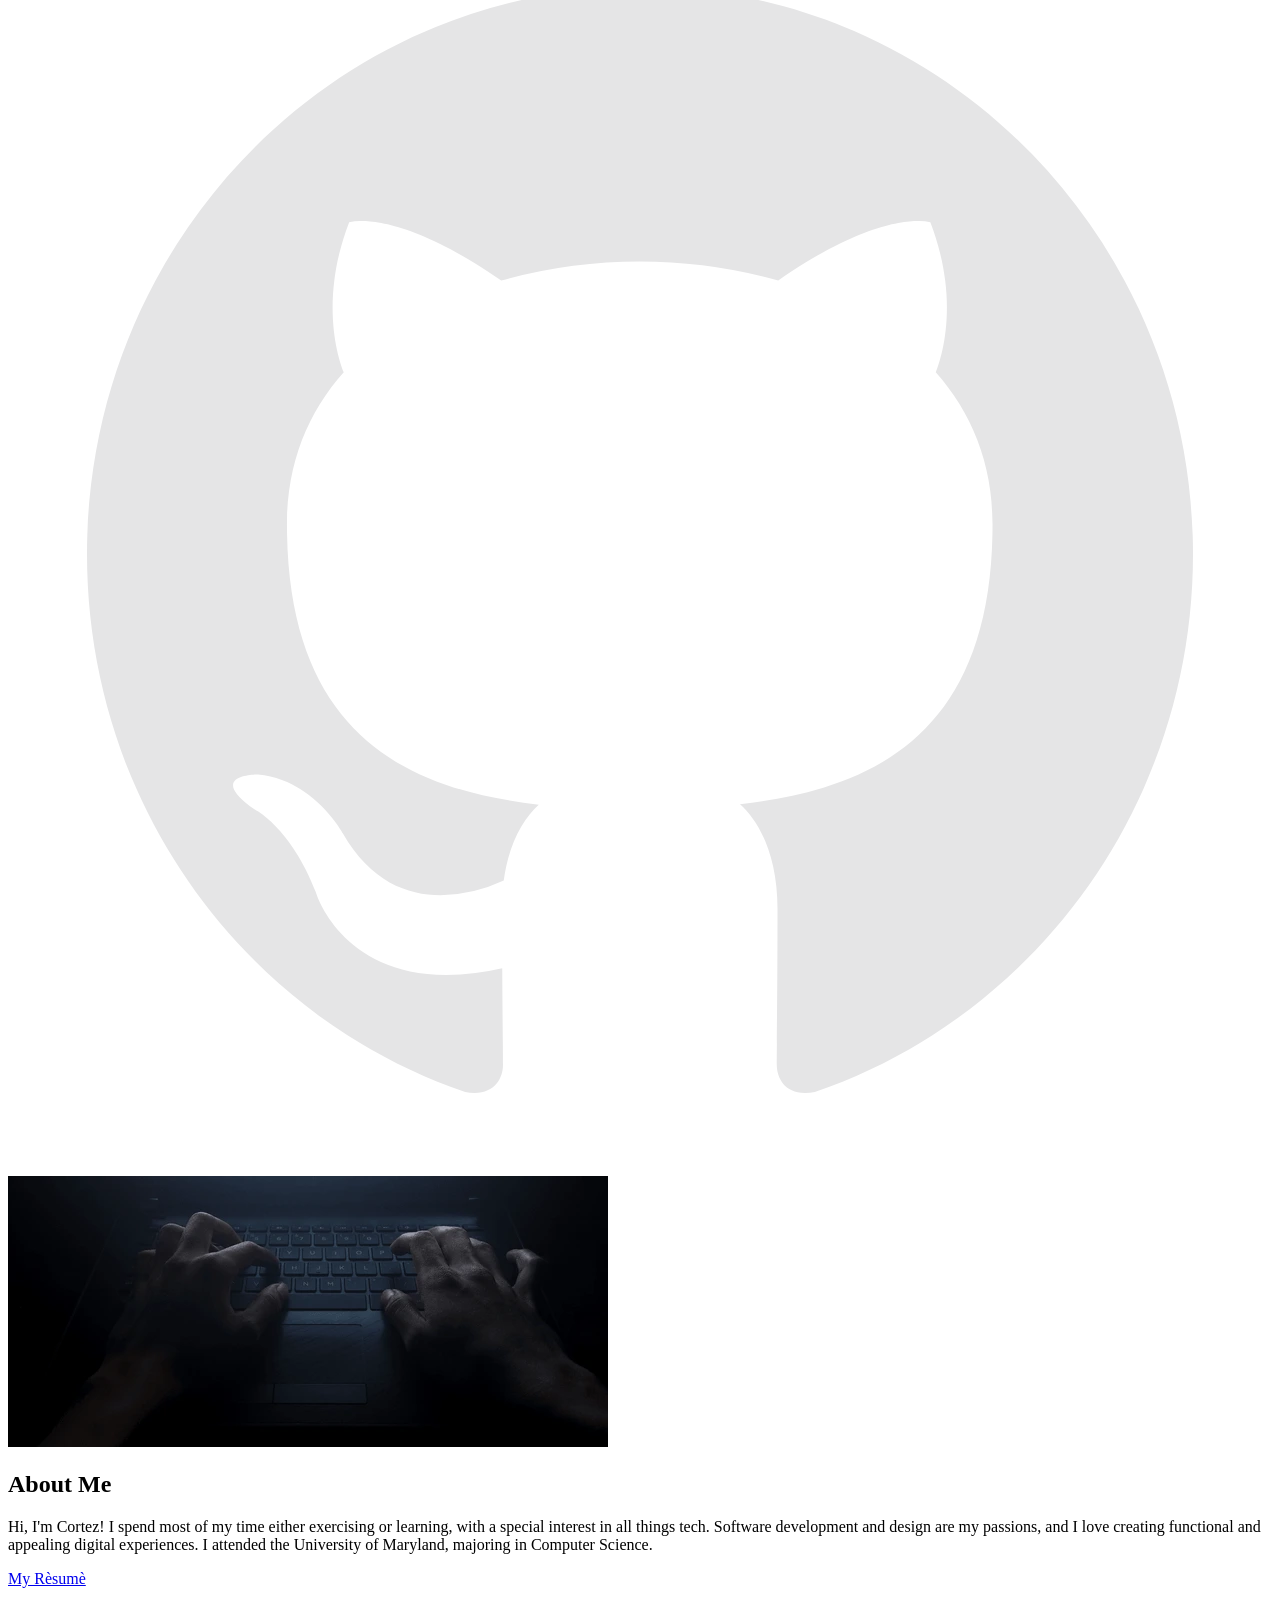
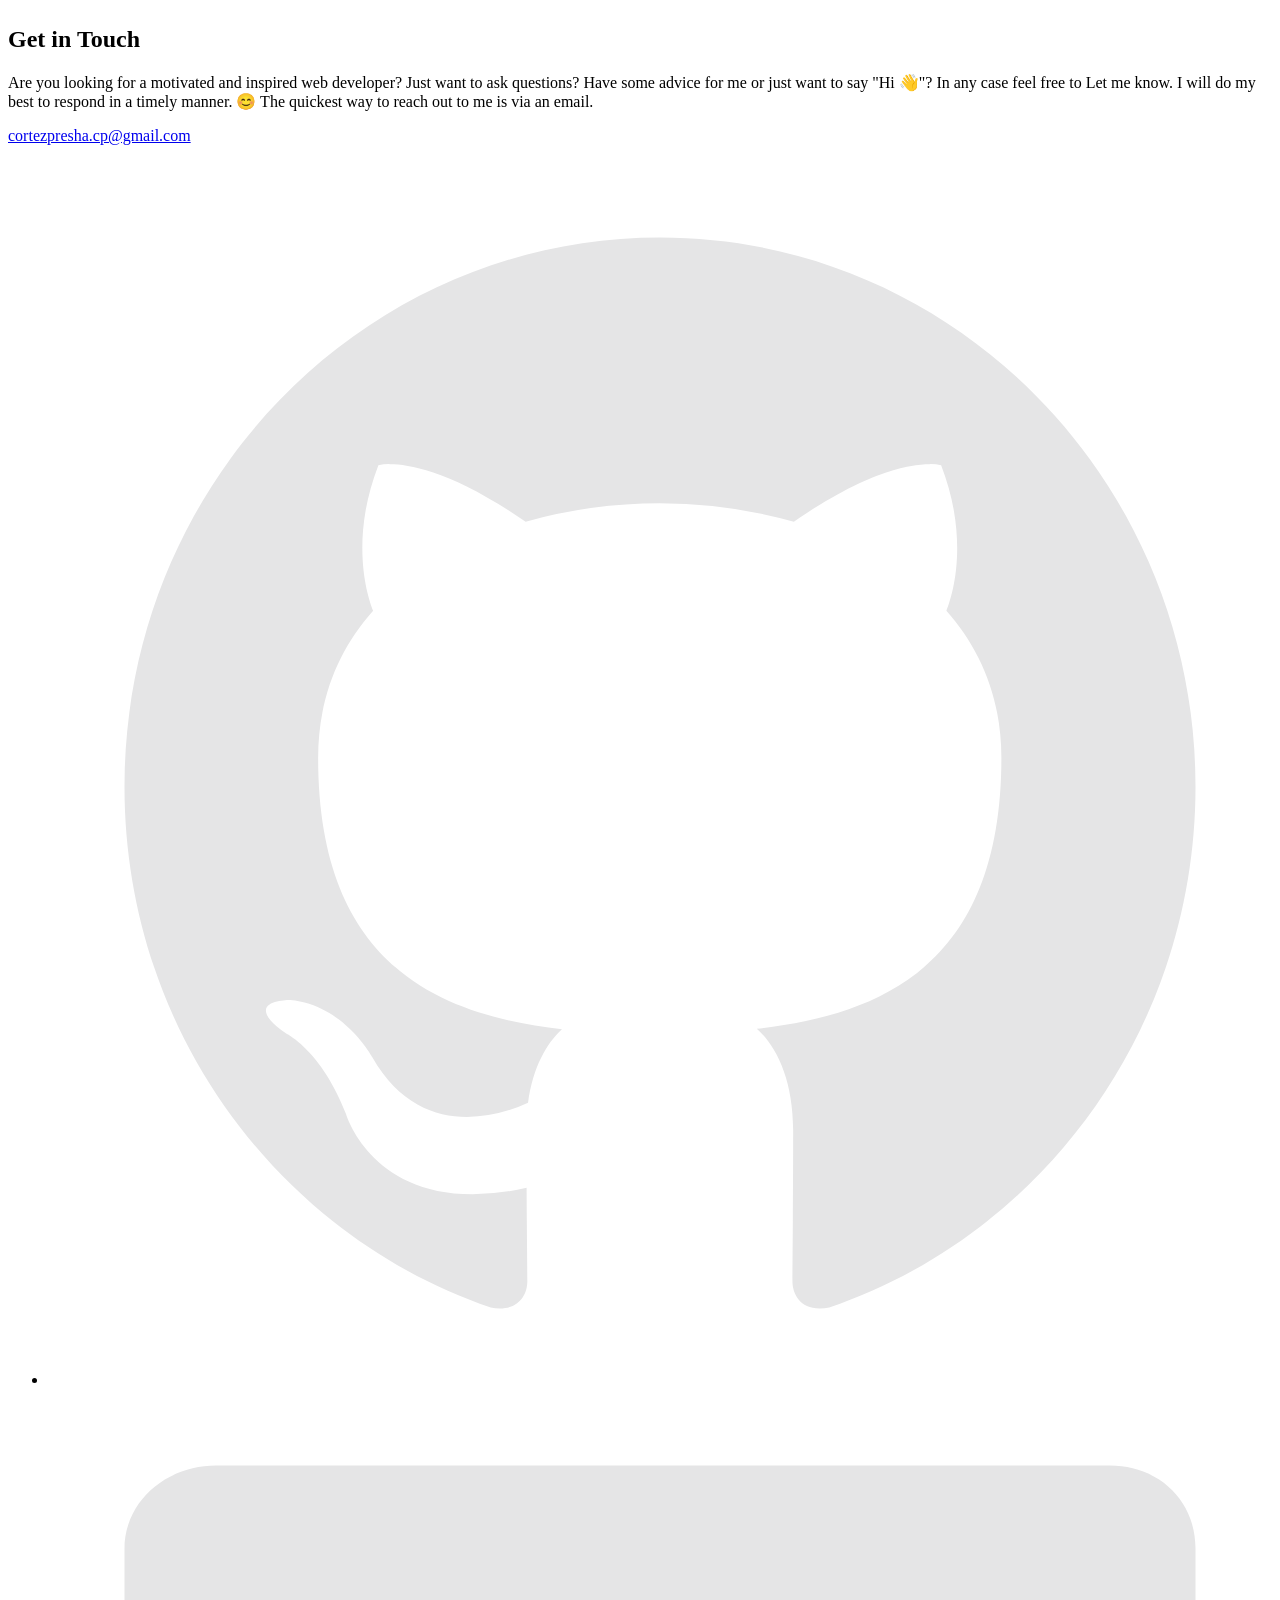
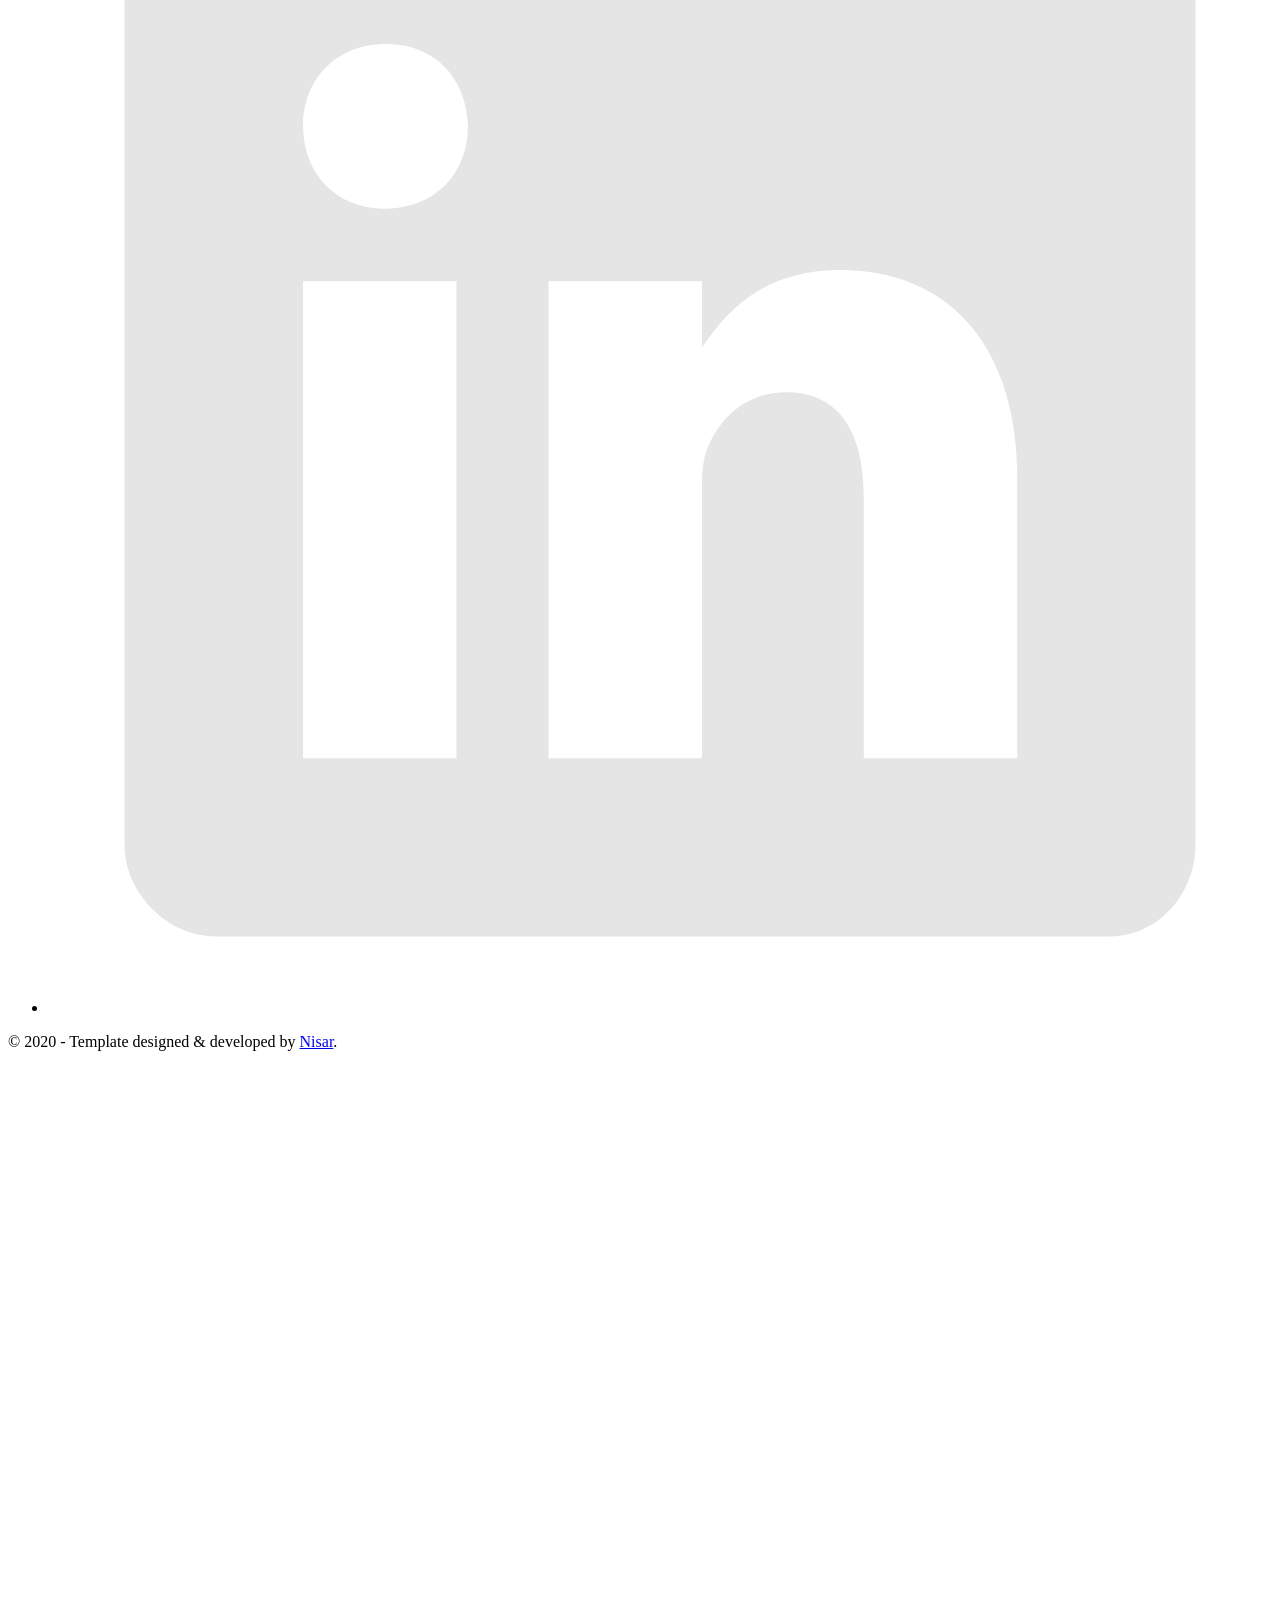
==== commit 237d2f79: "Cleaning up/Updating resume to rèsumè." ====
--- a/index.html
+++ b/index.html
@@ -11,8 +11,8 @@
     Cortez Presha | A Maryland based Web Developer.
   </title>
 
-  <meta name="description" content="I attended the University of Maryland, majoring in Computer Science. 
-  I enjoy building websites and videogames, or really anything that has to do with computers.">
+  <meta name="description" content="I'm studying Computer Science at the University of Maryland. 
+  I enjoy building websites and videogames, and all things computer related.">
   <!-- Add some coding keywords below, Ex: (React, CSS etc) -->
   <meta name="keywords" content="CSS, React, SQL" />
   <link rel="stylesheet" href="index.css" />
@@ -43,7 +43,7 @@
           <span>Cortez Presha</span>
         </h1>
         <!-- Put a small paragraph about yourself -->
-        <p>Software Engineer always looking to hone my skills. Air Force Veteran, Java Enthusiast, Game Developer.</p>
+        <p>Software Engineer always looking to refine my skills. Air Force Veteran, Java Enthusiast, Game Developer.</p>
         <a href="#contact" class="btn btn--pink">Get in touch</a>
       </div>
     </div>
@@ -64,7 +64,7 @@
             <div class="work__text">
               <h3>Game Development - Godot Engine</h3>
               <p>
-                A long term project of mine, a 3D action adventure game made utilizing
+                A long term project of mine, a 3D adventure game made utilizing
                 the Godot Engine.
               </p>
               <ul class="work__list">
@@ -111,9 +111,9 @@
 
           <div class="work__box">
             <div class="work__text">
-              <h3>School Projects</h3>
+              <h3>Projects</h3>
               <p>
-                A collection of various projects I have done for school, mostly Object-Oriented Programming in Java,
+                A collection of various projects I have done for school, apllications of Object-Oriented Programming in Java
                 and SQL.
               </p>
               <ul class="work__list">
@@ -124,7 +124,7 @@
 
               <div class="work__links">
                 <a href="#" class="link__text">
-                  Coming Soon! <span>&rarr;</span>
+                  Coming Soon <span>&rarr;</span>
                 </a>
                 <a href="#">
                   <img src="./images/github.svg" class="work__code" title="View Source Code" alt="GitHub">
@@ -153,7 +153,7 @@
               functional and appealing digital experiences. I attended the University of Maryland, majoring in Computer Science.
             </p>
             <!-- Provide a link to your resume -->
-            <a href="Academic_Resume.pdf" class="btn">My Resume</a>
+            <a href="Academic_Rèsumè.pdf" class="btn">My Rèsumè</a>
           </div>
 
           <div class="about__photo-container">
@@ -175,7 +175,7 @@
           Are you looking for a motivated and inspired web developer?
           Just want to ask questions? 
           Have some advice for me or just want to say "Hi 👋"? In any case feel free to Let me know.
-          I will do my best to respond back. 😊 The quickest way to reach out to
+          I will do my best to respond in a timely manner. 😊 The quickest way to reach out to
           me is via an email.
         </p>
         <!-- Replace the email with yours -->
